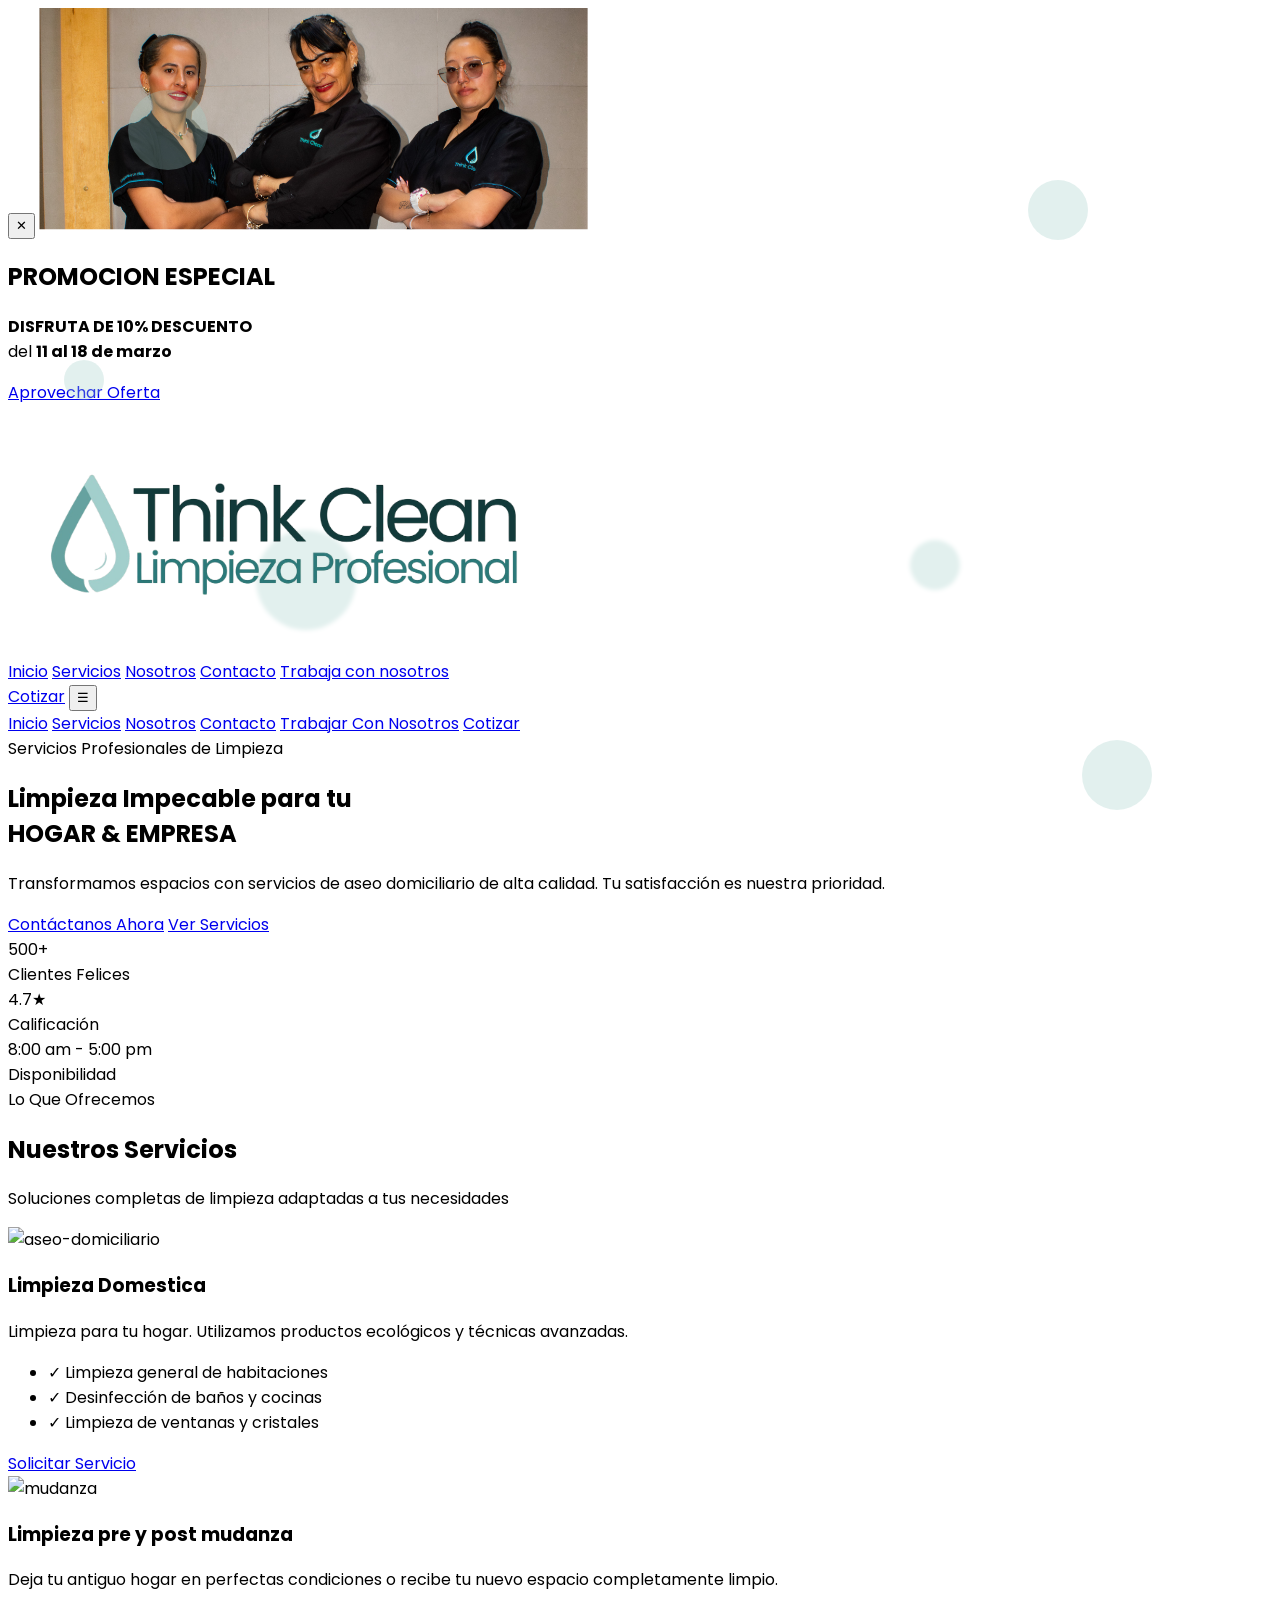
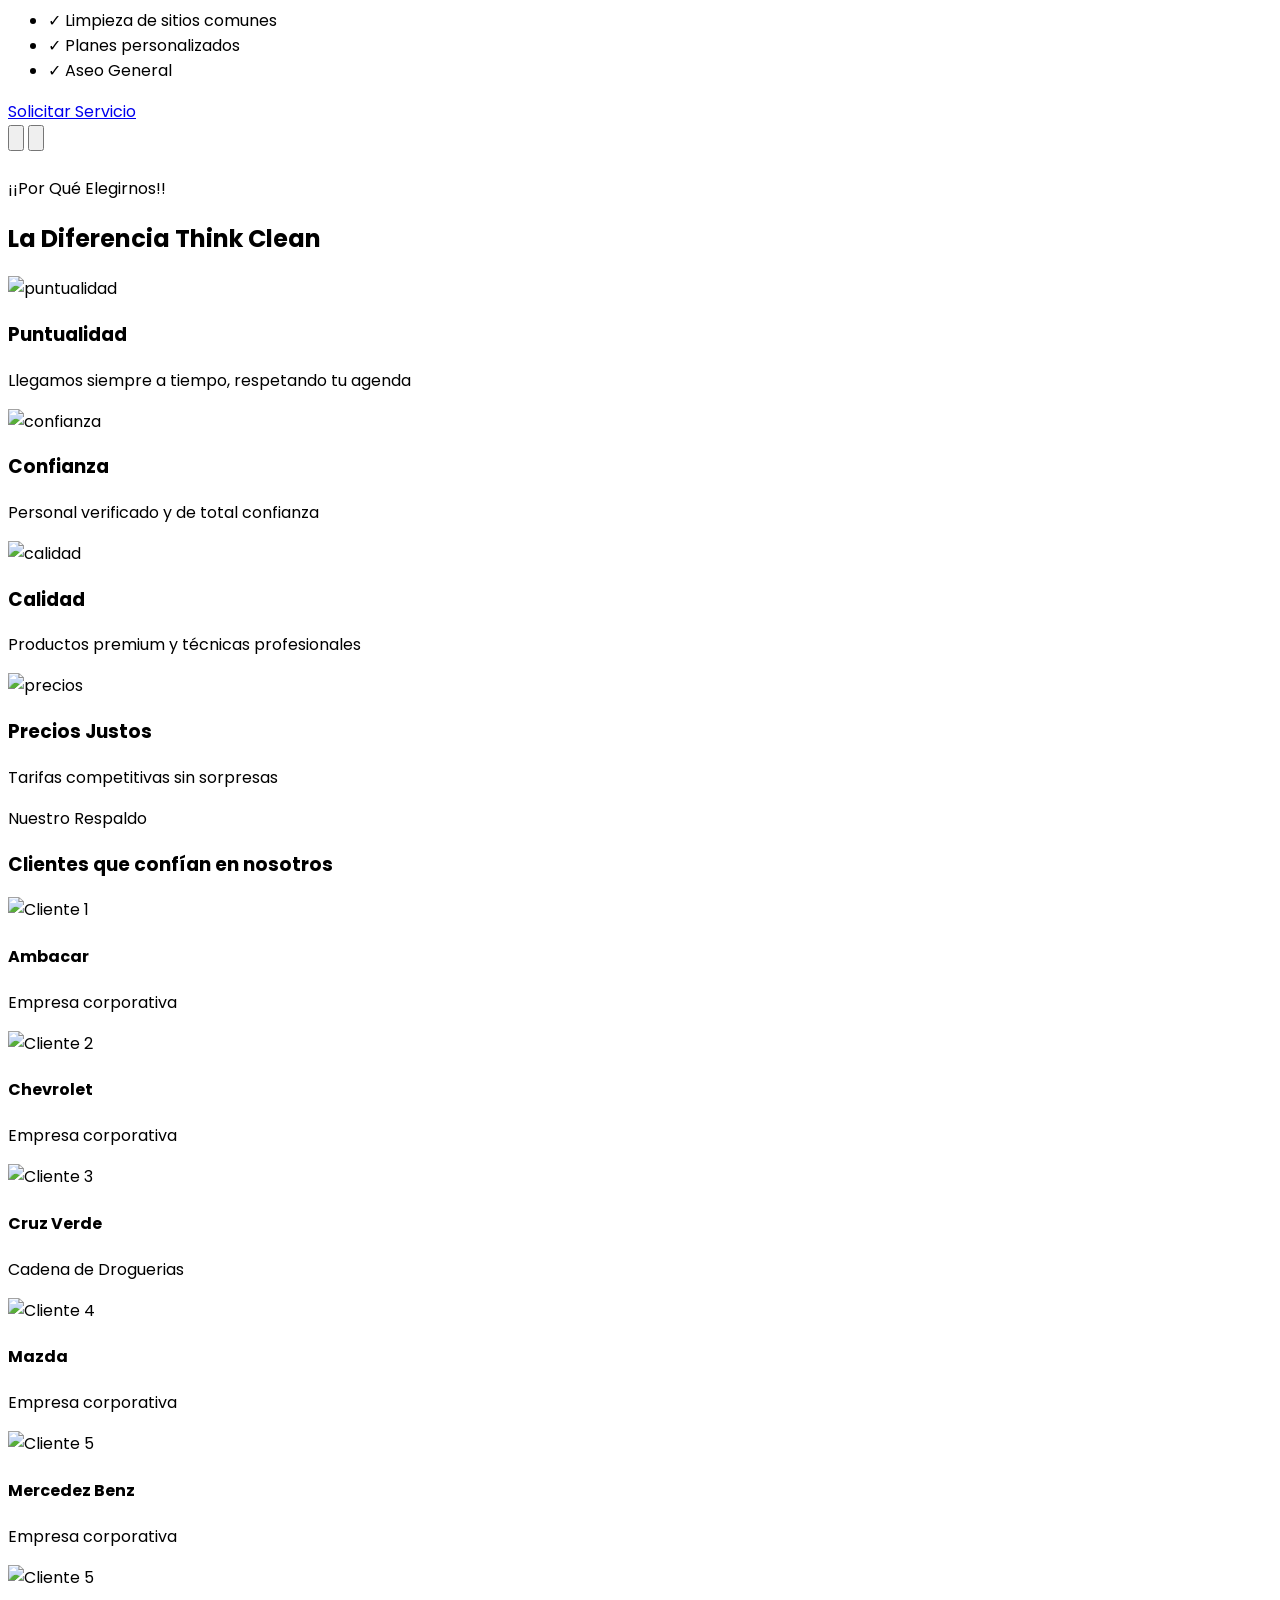
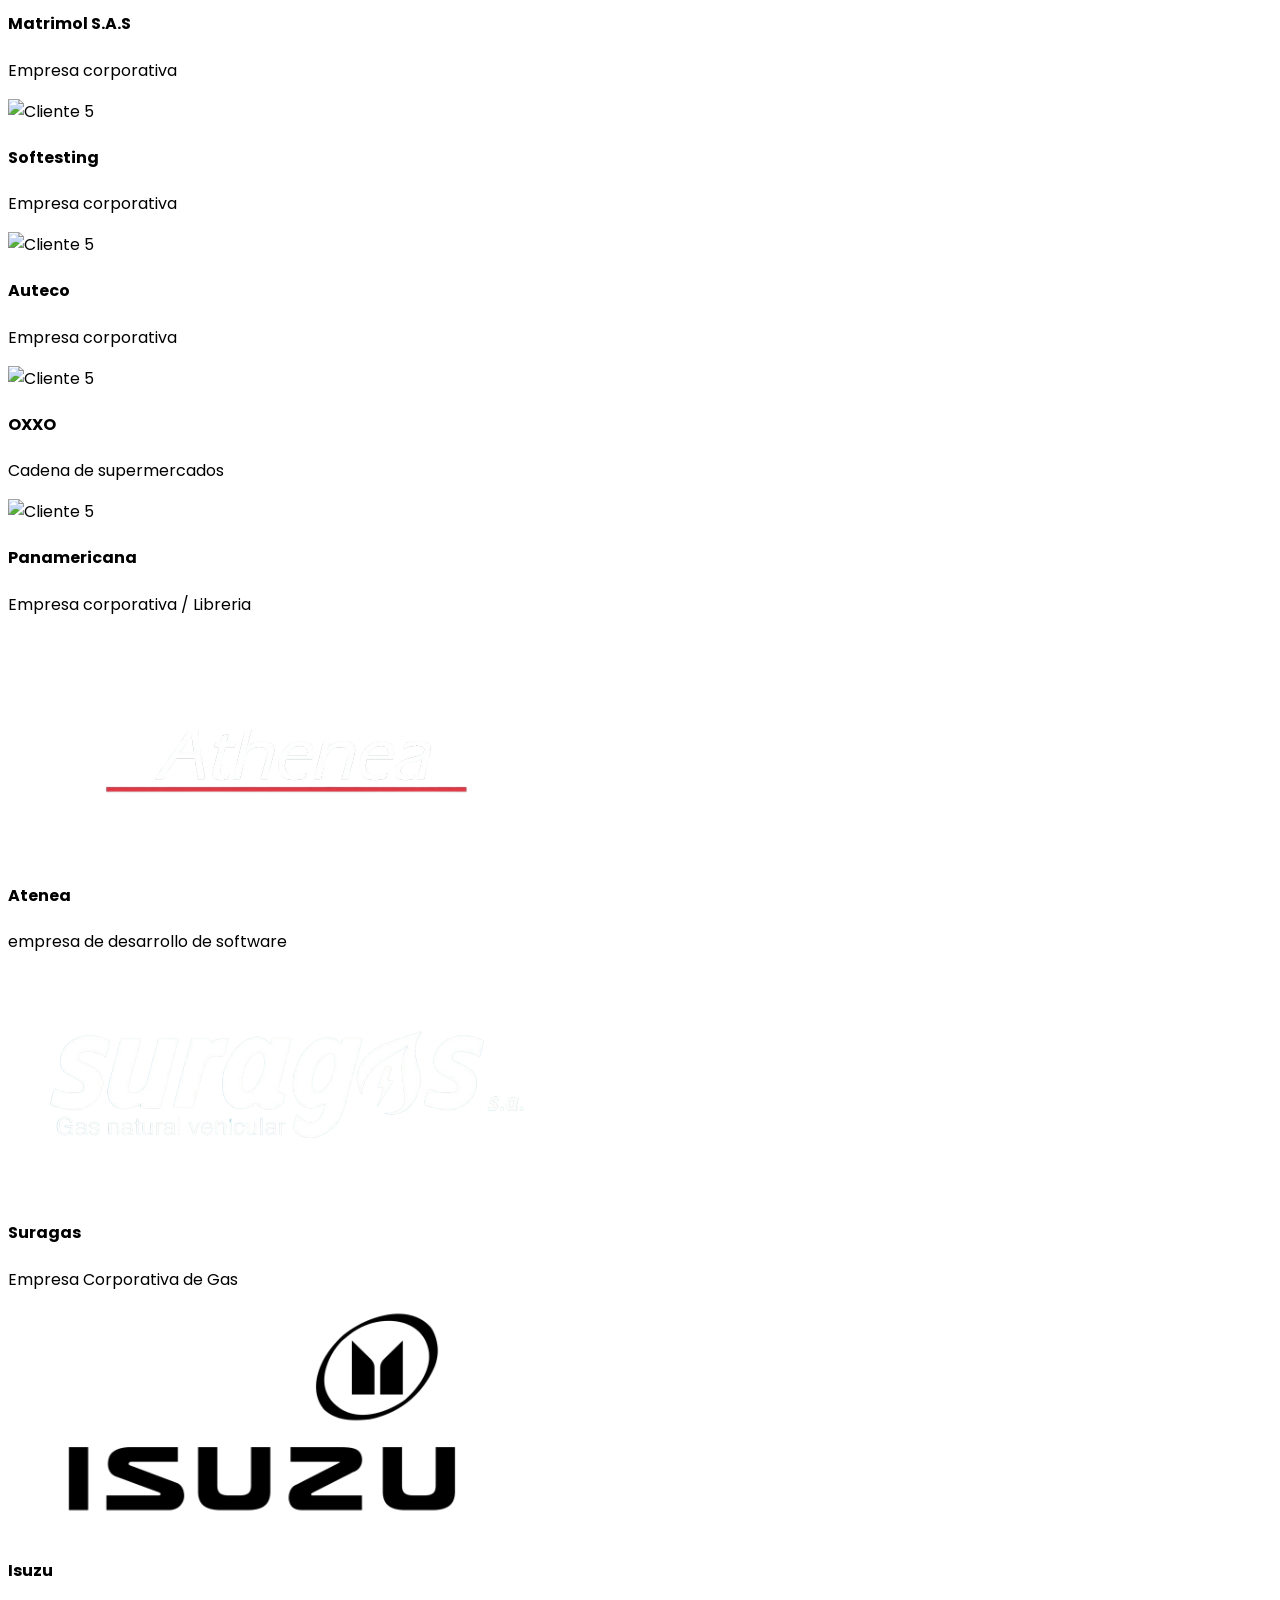
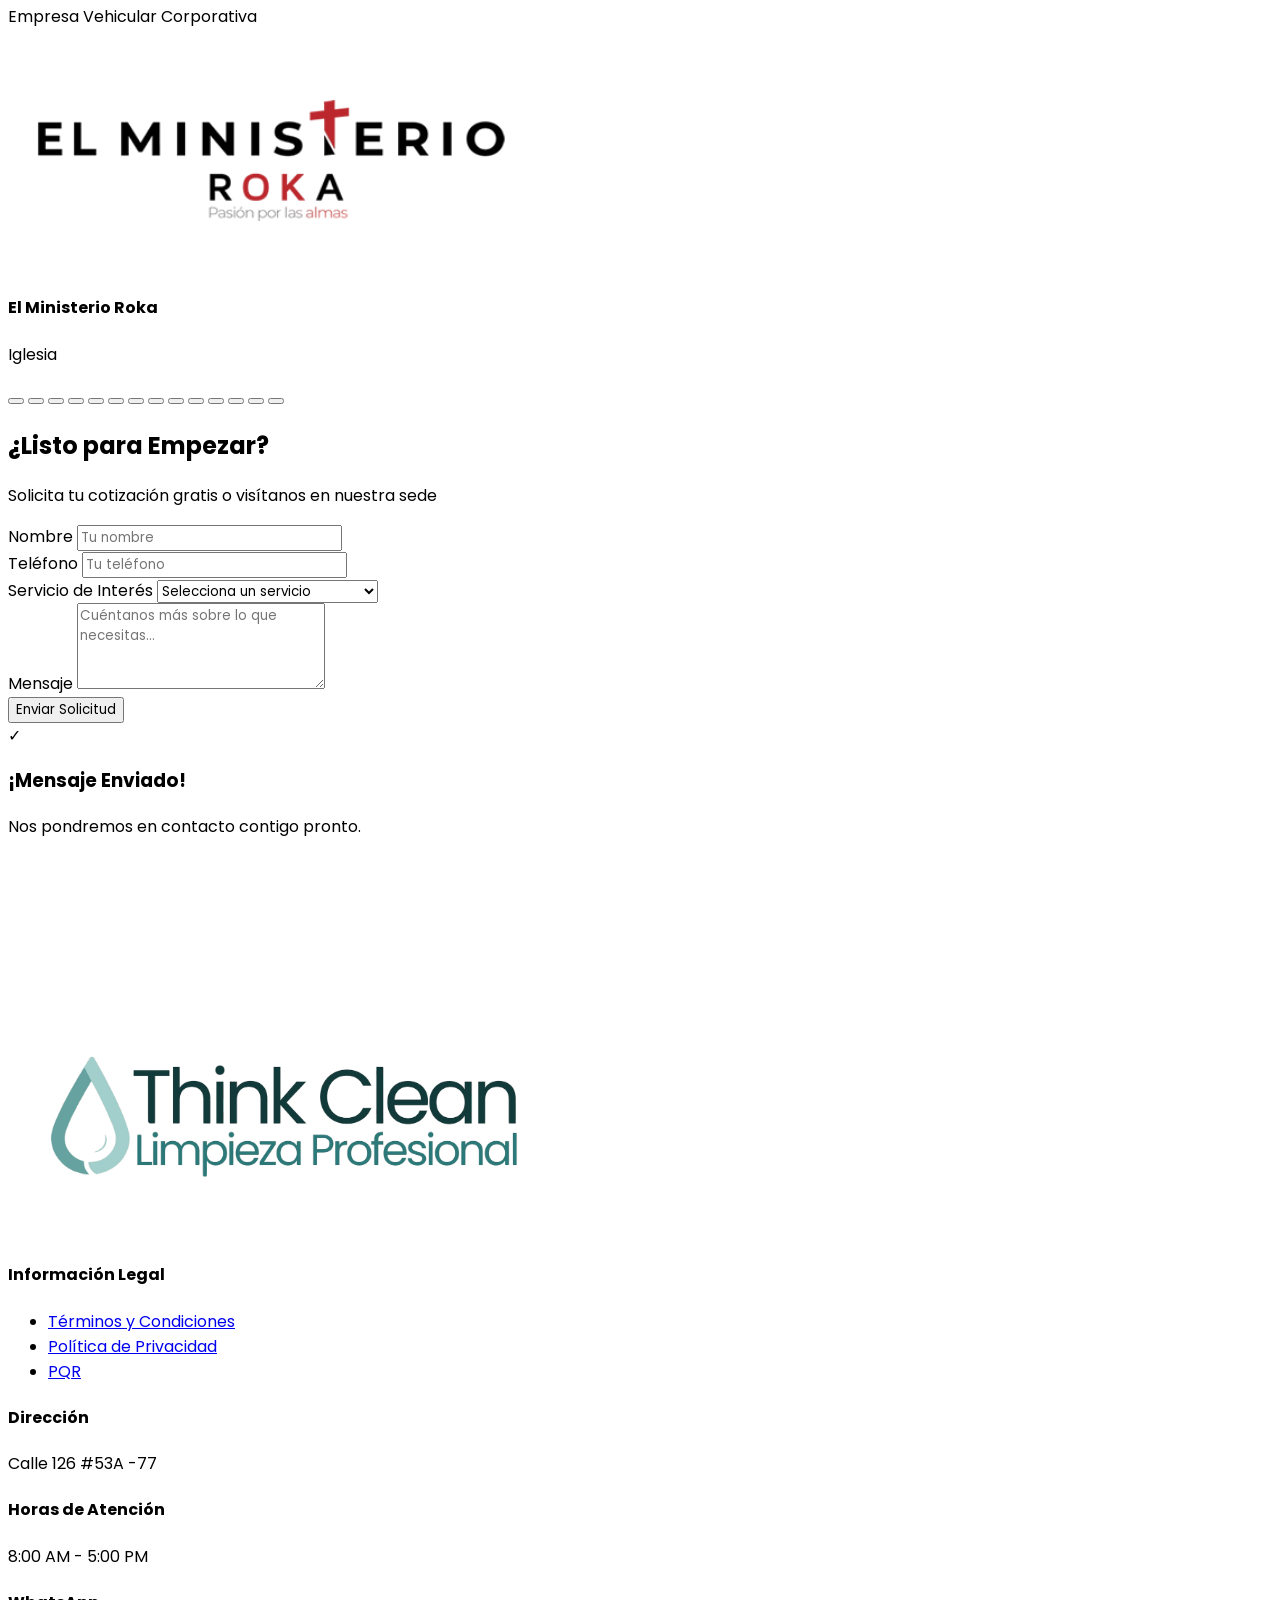
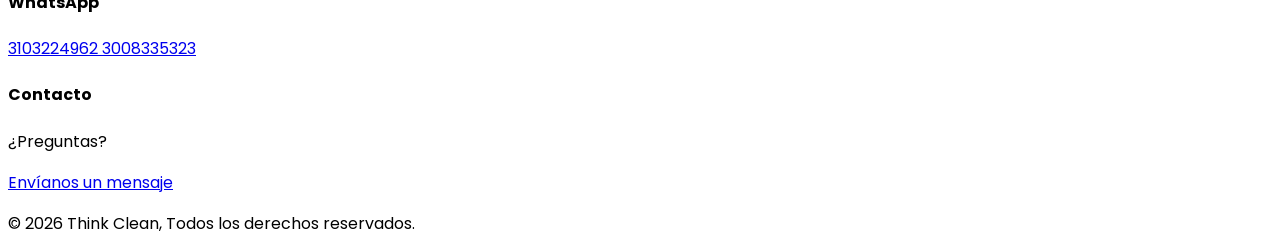
==== index.html @ 52659eef "Update print statement from 'Hello' to 'Goodbye'" ====
<!doctype html>
<html lang="es" class="h-full">
 <head>
  <meta charset="UTF-8">
  <meta name="viewport" content="width=device-width, initial-scale=1.0">
  <title>Think Clean</title>
  <link href="https://fonts.googleapis.com/css2?family=Poppins:wght@300;400;500;600;700;800&display=swap" rel="stylesheet">
  <link rel="stylesheet" href="style.css">
  <link rel="icon" href="assets/icono.svg" type="image/png">
  <script src="https://cdn.tailwindcss.com"></script>

<script>
tailwind.config = {
  theme: {
    extend: {
      colors: {
        primary: "#103838",
        secondary: "#64A0A0",
        accent: "#A0CDC8"
      }
    }
  }
}
</script>
  <style>
    body { box-sizing: border-box; }
    /* Estilos necesarios para el carrusel original */
    .carousel-track { display: flex; transition: transform 0.5s ease-in-out; }
    .carousel-slide { min-width: 100%; }
    .indicator { width: 12px; height: 12px; border-radius: 50%; background: rgba(255,255,255,0.3); border: none; cursor: pointer; transition: background 0.3s; }
    .indicator.active { background: white; }
  </style>
 </head>
 <body class="h-full">
    <div id="promoPopup" class="fixed inset-0 flex items-center justify-center bg-black/60 backdrop-blur-sm z-[999]">
  <div class="bg-white rounded-3xl shadow-3xl max-w-md w-[90%] p-6 text-center relative animate-fadeIn">
    <button onclick="cerrarPopup()" class="absolute top-3 right-3 text-gray-500 hover:text-black text-xl font-bold">
      ✕
    </button>
    <img class="w-full h-auto object-cover rounded-xl mb-4" src="./assets/publicidad.svg" alt="Promoción">
    <h2 class="text-2xl font-bold text-[#103838] mb-2">
      PROMOCION ESPECIAL
    </h2>
    <p class="text-gray-600 mb-6">
      <strong class="text-[#64A0A0]">DISFRUTA DE 10% DESCUENTO</strong><br>
      del <strong>11 al 18 de marzo</strong>
    </p>
    <a class="inline-block bg-[#64A0A0] hover:bg-[#A0CDC8] text-white px-6 py-3 rounded-full font-semibold transition" onclick="cerrarPopup()" href="https://wa.me/573008335323">
      Aprovechar Oferta</a>
  </div>
</div>
<div id="app" class="w-full h-full overflow-auto">
   <div class="animated-bg fixed inset-0 -z-20">
    <div class="particle" style="width: 80px; height: 80px; top: 10%; left: 10%; animation-delay: 0s;"></div>
    <div class="particle" style="width: 60px; height: 60px; top: 20%; right: 15%; animation-delay: 2s;"></div>
    <div class="particle" style="width: 100px; height: 100px; bottom: 30%; left: 20%; animation-delay: 4s;"></div>
    <div class="particle" style="width: 50px; height: 50px; top: 60%; right: 25%; animation-delay: 6s;"></div>
    <div class="particle" style="width: 70px; height: 70px; bottom: 10%; right: 10%; animation-delay: 8s;"></div>
    <div class="particle" style="width: 40px; height: 40px; top: 40%; left: 5%; animation-delay: 3s;"></div>
    <div class="wave"></div>
   </div>

   <div class="fixed inset-0 pointer-events-none -z-10 overflow-hidden">
      <img src="./assets/1.svg" class="hidden md:block absolute left-0 top-20 w-64 md:w-[500px] opacity-50" alt="">
      <img src="./assets/2.svg" class="fixed right-0 top-0 w-48 md:w-[500px] opacity-50 -z-10 pointer-events-none" alt="">
   </div>

   <nav class="fixed top-0 left-0 right-0 z-50 blur-overlay bg-[#00000]">
    <div class="max-w-7xl mx-auto px-4 sm:px-6 lg:px-8">
     <div class="flex items-center justify-between h-16 sm:h-20">
      <div class="flex items-center gap-3">
       <img class="w-60  h-auto" src="./assets/logo.svg" alt="Logo">
      </div>

      <div class="hidden md:flex items-center gap-8">
        <a href="#inicio" class="nav-link text-white/90 hover:text-white transition-colors">Inicio</a>
        <a href="#servicios" class="nav-link text-white/90 hover:text-white transition-colors">Servicios</a>
        <a href="#nosotros" class="nav-link text-white/90 hover:text-white transition-colors">Nosotros</a>
        <a href="#contacto" class="nav-link text-white/90 hover:text-white transition-colors">Contacto</a>
        <a href="https://forms.office.com/r/j3NJqTJ3md" class="nav-link text-white/90 hover:text-white transition-colors">Trabaja con nosotros</a>
      </div>

      <a id="cta-nav" class="hidden md:block bg-[#64A0A0] hover:bg-[#A0CDC8] transition-colors text-white px-4 py-2 sm:px-6 sm:py-2.5 rounded-full font-semibold text-sm sm:text-base" href="chatbot.html">Cotizar</a>

      <button id="mobile-menu-btn" class="md:hidden text-white text-2xl">
        ☰
      </button>

      </div>

      <div id="mobile-menu" class="hidden md:hidden bg-black/95 backdrop-blur-lg w-full absolute top-16 left-0 p-6 space-y-6 text-center shadow-lg rounded-b-2xl">
        <a href="#inicio" class="block text-white text-lg hover:text-[#A0CDC8]">Inicio</a>
        <a href="#servicios" class="block text-white text-lg hover:text-[#A0CDC8]">Servicios</a>
        <a href="#nosotros" class="block text-white text-lg hover:text-[#A0CDC8]">Nosotros</a>
        <a href="#contacto" class="block text-white text-lg hover:text-[#A0CDC8]">Contacto</a>
        <a href="https://forms.office.com/r/j3NJqTJ3md" class="block text-white text-lg hover:text-[#A0CDC8]">Trabajar Con Nosotros</a>
        <a href="chatbot.html" class="block bg-[#64A0A0] text-white py-3 rounded-full font-semibold mt-4">
          Cotizar 
        </a>
      </div>
    </div>
   </nav>

   <section id="inicio" class="relative min-h-screen flex items-center justify-center px-4 pt-20">
    <div class="max-w-4xl mx-auto text-center">
     <div class="fade-in-up"><span class="inline-block px-4 py-2 bg-white/20 backdrop-blur-sm rounded-full text-white/90 text-sm mb-6 mt-10 md:mt-0">Servicios Profesionales de Limpieza</span>
     </div>
     <h1 id="hero-title" class="fade-in-up delay-1 text-4xl sm:text-5xl md:text-6xl font-black text-white leading-tight mb-8 tracking-tighter drop-shadow-2xl">
  Limpieza Impecable para tu <br class="hidden lg:block" />
  
  <span class="relative block mt-4 transform hover:scale-105 transition-transform duration-500">
    <span class="absolute inset-0 bg-gradient-to-r from-[#A0CDC8] to-[#103838] blur-[40px] opacity-60"></span>
    
    <span class="relative text-transparent bg-clip-text bg-gradient-to-r from-white via-[#A0CDC8] to-[#64A0A0] uppercase text-5xl sm:text-6xl md:text-8xl drop-shadow-[0_5px_5px_rgba(0,0,0,0.8)]">
      HOGAR & EMPRESA
    </span>
  </span>
</h1>
     <p id="hero-subtitle" class="fade-in-up delay-2 text-lg sm:text-xl text-white/80 max-w-2xl mx-auto mb-10">Transformamos espacios con servicios de aseo domiciliario de alta calidad. Tu satisfacción es nuestra prioridad.</p>
     <div class="fade-in-up delay-3 flex flex-col sm:flex-row gap-4 justify-center">
      <a id="hero-cta" class="bg-[#64A0A0] hover:bg-[#A0CDC8] transition-colors text-white px-8 py-4 rounded-full font-bold text-lg" href="https://api.whatsapp.com/send/?phone=573008335323&text&type=phone_number&app_absent=0">Contáctanos Ahora</a> 
      <a class="bg-white/10 backdrop-blur-sm text-white px-8 py-4 rounded-full font-semibold text-lg border border-white/30 hover:bg-white/20 transition-all text-center" href="./chatbot.html">Ver Servicios</a> 
     </div>
     <div class="fade-in-up delay-4 grid grid-cols-1 sm:grid-cols-3 gap-8 mt-16 max-w-2xl mx-auto">
      <div class="text-center">
       <div class="text-3xl sm:text-4xl font-bold text-white">500+</div>
       <div class="text-white/70 text-sm sm:text-base">Clientes Felices</div>
      </div>
      <div class="text-center">
       <div class="text-3xl sm:text-4xl font-bold text-white">4.7★</div>
       <div class="text-white/70 text-sm sm:text-base">Calificación</div>
      </div>
      <div class="text-center">
       <div class="text-3xl sm:text-4xl font-bold text-white">8:00 am - 5:00 pm</div>
       <div class="text-white/70 text-sm sm:text-base">Disponibilidad</div>
      </div>
     </div>
    </div>
   </section>

   <section id="servicios" class="relative py-20 px-4">
    <div class="max-w-7xl mx-auto">
     <div class="text-center mb-16"><span class="inline-block px-4 py-2 bg-white/20 backdrop-blur-sm rounded-full text-white/90 text-sm mb-4">Lo Que Ofrecemos</span>
      <h2 id="services-title" class="text-3xl sm:text-4xl md:text-5xl font-bold text-white mb-4">Nuestros Servicios</h2>
      <p class="text-white/70 max-w-xl mx-auto">Soluciones completas de limpieza adaptadas a tus necesidades</p>
     </div>
     <div class="carousel-container relative max-w-5xl mx-auto overflow-hidden">
      <div id="carousel-track" class="carousel-track">
       
       <div class="carousel-slide">
        <div class="grid md:grid-cols-2 gap-6">
         <div class="bg-white rounded-2xl p-6 sm:p-8 flex flex-col h-full shadow-lg">
          <div class="w-16 h-16 bg-gradient-to-br from-[#64A0A0] to-[#A0CDC8] rounded-2xl mb-6 flex items-center justify-center">
            <img width="50" height="48" src="https://img.icons8.com/?size=100&id=12850&format=png&color=000000" alt="aseo-domiciliario"/>
          </div>
          <h3 class="text-2xl font-bold text-[#103838] mb-4">Limpieza Domestica</h3>
          <p class="text-gray-600 mb-6 flex-grow">Limpieza para tu hogar. Utilizamos productos ecológicos y técnicas avanzadas.</p>
          <ul class="space-y-3 mb-8">
           <li class="flex items-center gap-3 text-gray-700"><span class="w-6 h-6 bg-[#A0CDC8] rounded-full flex items-center justify-center text-sm text-white">✓</span> Limpieza general de habitaciones</li>
           <li class="flex items-center gap-3 text-gray-700"><span class="w-6 h-6 bg-[#A0CDC8] rounded-full flex items-center justify-center text-sm text-white">✓</span> Desinfección de baños y cocinas</li>
           <li class="flex items-center gap-3 text-gray-700"><span class="w-6 h-6 bg-[#A0CDC8] rounded-full flex items-center justify-center text-sm text-white">✓</span> Limpieza de ventanas y cristales</li>
          </ul>
          <a class="block text-center w-full bg-[#103838] hover:bg-[#64A0A0] transition-colors text-white py-3 rounded-xl font-semibold mt-auto" href="./chatbot.html">Solicitar Servicio</a>
         </div>
         <div class="bg-white rounded-2xl p-6 sm:p-8 flex flex-col h-full shadow-lg">
          <div class="w-16 h-16 bg-gradient-to-br from-[#64A0A0] to-[#A0CDC8] rounded-2xl mb-6 flex items-center justify-center">
            <img width="50" height="48" src="https://img.icons8.com/?size=100&id=dWq8B4mn8B08&format=png&color=000000" alt="mudanza"/>
          </div>
          <h3 class="text-2xl font-bold text-[#103838] mb-4">Limpieza pre y post mudanza</h3>
          <p class="text-gray-600 mb-6 flex-grow">Deja tu antiguo hogar en perfectas condiciones o recibe tu nuevo espacio completamente limpio.</p>
          <ul class="space-y-3 mb-8">
           <li class="flex items-center gap-3 text-gray-700"><span class="w-6 h-6 bg-[#A0CDC8] rounded-full flex items-center justify-center text-sm text-white">✓</span> Limpieza de sitios comunes</li>
           <li class="flex items-center gap-3 text-gray-700"><span class="w-6 h-6 bg-[#A0CDC8] rounded-full flex items-center justify-center text-sm text-white">✓</span> Planes personalizados</li>
           <li class="flex items-center gap-3 text-gray-700"><span class="w-6 h-6 bg-[#A0CDC8] rounded-full flex items-center justify-center text-sm text-white">✓</span> Aseo General</li>
          </ul>
          <a class="block text-center w-full bg-[#103838] hover:bg-[#64A0A0] transition-colors text-white py-3 rounded-xl font-semibold mt-auto" href="./chatbot.html">Solicitar Servicio</a>
         </div>
        </div>
       </div>

       <div class="carousel-slide">
        <div class="grid md:grid-cols-2 gap-6">
         <div class="bg-white rounded-2xl p-6 sm:p-8 flex flex-col h-full shadow-lg">
          <div class="w-16 h-16 bg-gradient-to-br from-[#64A0A0] to-[#A0CDC8] rounded-2xl mb-6 flex items-center justify-center">
            <img width="50" height="48" src="https://img.icons8.com/?size=100&id=12238&format=png&color=000000" alt="vehicular"/>
          </div>
          <h3 class="text-2xl font-bold text-[#103838] mb-4">Limpieza Profesional</h3>
          <p class="text-gray-600 mb-6 flex-grow">Limpieza profunda y profesional para tu hogar. Utilizamos productos ecológicos y técnicas avanzadas..</p>
          <ul class="space-y-3 mb-8">
           <li class="flex items-center gap-3 text-gray-700"><span class="w-6 h-6 bg-[#A0CDC8] rounded-full flex items-center justify-center text-sm text-white">✓</span> Limpieza general de diferente sitios del hogar</li>
          </ul>
          <a class="block text-center w-full bg-[#103838] hover:bg-[#64A0A0] transition-colors text-white py-3 rounded-xl font-semibold mt-auto" href="./chatbot.html">Solicitar Servicio</a>
         </div>
         <div class="bg-white rounded-2xl p-6 sm:p-8 flex flex-col h-full shadow-lg">
          <div class="w-16 h-16 bg-gradient-to-br from-[#64A0A0] to-[#A0CDC8] rounded-2xl mb-6 flex items-center justify-center">
            <img width="50" height="48" src="https://img.icons8.com/?size=100&id=103932&format=png&color=000000" alt="empresarial"/>
          </div>
          <h3 class="text-2xl font-bold text-[#103838] mb-4">Limpieza Empresarial</h3>
          <p class="text-gray-600 mb-6 flex-grow">Mantenemos tu negocio impecable con servicios de limpieza comercial.</p>
          <ul class="space-y-3 mb-8">
           <li class="flex items-center gap-3 text-gray-700"><span class="w-6 h-6 bg-[#A0CDC8] rounded-full flex items-center justify-center text-sm text-white">✓</span> Limpieza de oficinas</li>
           <li class="flex items-center gap-3 text-gray-700"><span class="w-6 h-6 bg-[#A0CDC8] rounded-full flex items-center justify-center text-sm text-white">✓</span> Mantenimiento de locales</li>
           <li class="flex items-center gap-3 text-gray-700"><span class="w-6 h-6 bg-[#A0CDC8] rounded-full flex items-center justify-center text-sm text-white">✓</span> Planes personalizados</li>
          </ul>
          <a class="block text-center w-full bg-[#103838] hover:bg-[#64A0A0] transition-colors text-white py-3 rounded-xl font-semibold mt-auto" href="./chatbot.html">Solicitar Servicio</a>
         </div>
        </div>
       </div>

      </div>
      
      <button id="prev-btn" class="absolute left-0 top-1/2 -translate-y-1/2 -translate-x-2 sm:-translate-x-4 w-10 h-10 sm:w-12 sm:h-12 bg-white/90 rounded-full shadow-lg flex items-center justify-center text-[#103838] hover:bg-white transition-all hover:scale-110 z-10">
       <svg class="w-5 h-5 sm:w-6 sm:h-6" fill="none" stroke="currentColor" viewbox="0 0 24 24"><path stroke-linecap="round" stroke-linejoin="round" stroke-width="2" d="M15 19l-7-7 7-7" /></svg>
      </button> 
      <button id="next-btn" class="absolute right-0 top-1/2 -translate-y-1/2 translate-x-2 sm:translate-x-4 w-10 h-10 sm:w-12 sm:h-12 bg-white/90 rounded-full shadow-lg flex items-center justify-center text-[#103838] hover:bg-white transition-all hover:scale-110 z-10">
       <svg class="w-5 h-5 sm:w-6 sm:h-6" fill="none" stroke="currentColor" viewbox="0 0 24 24"><path stroke-linecap="round" stroke-linejoin="round" stroke-width="2" d="M9 5l7 7-7 7" /></svg>
      </button> 
      
      <div class="flex justify-center gap-2 mt-8">
        <button class="indicator active" data-slide="0"></button> 
        <button class="indicator" data-slide="1"></button> 
      </div>
     </div>
    </div>
   </section>

   <section id="nosotros" class="relative py-20 px-4">
    <div class="max-w-6xl mx-auto">
     <div class="text-center mb-16"><span class="inline-block px-4 py-2 bg-white/20 backdrop-blur-sm rounded-full text-white/90 text-sm mb-4"> ¡¡Por Qué Elegirnos!! </span>
      <h2 class="text-3xl sm:text-4xl md:text-5xl font-bold text-white mb-4">La Diferencia Think Clean</h2>
     </div>
     <div class="grid sm:grid-cols-2 lg:grid-cols-4 gap-6">
      <div class="bg-white/10 backdrop-blur-sm rounded-2xl p-6 text-center hover:bg-white/20 transition-all hover:transform hover:scale-105">
       <div class="w-16 h-16 bg-gradient-to-br from-[yellow] to-[#FEBF08] rounded-2xl mx-auto mb-6 flex items-center justify-center">
         <img width="40" height="40" src="https://img.icons8.com/?size=100&id=crX4uqprHPro&format=png&color=000000" alt="puntualidad"/>
       </div>
       <h3 class="text-white font-bold text-lg mb-2">Puntualidad</h3>
       <p class="text-white/70 text-sm">Llegamos siempre a tiempo, respetando tu agenda</p>
      </div>
      <div class="bg-white/10 backdrop-blur-sm rounded-2xl p-6 text-center hover:bg-white/20 transition-all hover:transform hover:scale-105">
       <div class="w-16 h-16 bg-gradient-to-br from-[#83CEE4] to-[#0995D2] rounded-2xl mx-auto mb-6 flex items-center justify-center">
         <img width="40" height="40" src="https://img.icons8.com/?size=100&id=WdpOiowt42I7&format=png&color=000000" alt="confianza"/>
       </div>
       <h3 class="text-white font-bold text-lg mb-2">Confianza</h3>
       <p class="text-white/70 text-sm">Personal verificado y de total confianza</p>
      </div>
      <div class="bg-white/10 backdrop-blur-sm rounded-2xl p-6 text-center hover:bg-white/20 transition-all hover:transform hover:scale-105">
       <div class="w-16 h-16 bg-gradient-to-br from-[blue] to-[red] rounded-2xl mx-auto mb-6 flex items-center justify-center">
         <img width="40" height="40" src="https://img.icons8.com/?size=100&id=17391&format=png&color=000000" alt="calidad"/>
       </div>
       <h3 class="text-white font-bold text-lg mb-2">Calidad</h3>
       <p class="text-white/70 text-sm">Productos premium y técnicas profesionales</p>
      </div>
      <div class="bg-white/10 backdrop-blur-sm rounded-2xl p-6 text-center hover:bg-white/20 transition-all hover:transform hover:scale-105">
       <div class="w-16 h-16 bg-gradient-to-br from-[yellow] to-[green] rounded-2xl mx-auto mb-6 flex items-center justify-center">
         <img width="40" height="40" src="https://img.icons8.com/?size=100&id=76948&format=png&color=000000" alt="precios"/>
       </div>
       <h3 class="text-white font-bold text-lg mb-2">Precios Justos</h3>
       <p class="text-white/70 text-sm">Tarifas competitivas sin sorpresas</p>
      </div>
     </div>

     <div class="mt-28">
        <div class="text-center mb-10">
          <span class="inline-block px-4 border-radius-3 py-2 bg-white/20 backdrop-blur-sm rounded-full text-white/90 text-sm mb-4">Nuestro Respaldo</span>
          <h3 class="text-2xl sm:text-3xl md:text-4xl font-bold text-white mb-2">Clientes que confían en nosotros</h3>
        </div>
        
        <div class="relative max-w-2xl mx-auto border-2 rounded-2xl overflow-hidden rounded-3x2 bg-white/20 backdrop-blur-md border border-white/10 p-10" id="clients-container">
          
          <div id="clients-track" class="flex transition-transform duration-700 ease-in-out w-full" style="transform: translateX(0%);">
            
            <div class="w-full flex-shrink-0 flex flex-col items-center justify-center">
              <div class="flex items-center justify-center mb-6 overflow-hidden">
                <img src="https://ambacar.co/wp-content/uploads/2024/12/logo-ambacar-blanco.png" alt="Cliente 1" class="w-full h-full object-cover">
                </div>
              <h4 class="text-white text-2xl font-semibold">Ambacar</h4>
              <p class="text-white/70 text-sm mt-2">Empresa corporativa</p>
            </div>

            <div class="w-full flex-shrink-0 flex flex-col items-center justify-center">
              <div class="flex items-center justify-center mb-6 overflow-hidden">
                <img src="https://www.chevrolet.com.co/content/dam/chevrolet/south-america/colombia/espanol/index/shared-assets/chevrolet-bowtie-120.svg" alt="Cliente 2" class="w-full h-full object-cover">
                </div>
              <h4 class="text-white text-2xl font-semibold">Chevrolet</h4>
              <p class="text-white/70 text-sm mt-2">Empresa corporativa</p>
            </div>

            <div class="w-full flex-shrink-0 flex flex-col items-center justify-center">
              <div class="flex items-center justify-center mb-6 overflow-hidden ">
                <img src="https://images.ctfassets.net/1weu96fhrx5b/5bOiWIEuc7uZEUSznxZoy5/185818bffdbb3f4275669f70abc9b6f5/logo-horizontal__1_-tagMCT-v2-1.svg" alt="Cliente 3" class="w-full h-full object-cover">
                </div>
              <h4 class="text-white text-2xl font-semibold">Cruz Verde</h4>
              <p class="text-white/70 text-sm mt-2">Cadena de Droguerias</p>
            </div>

            <div class="w-full flex-shrink-0 flex flex-col items-center justify-center">
              <div class="flex items-center justify-center mb-6 overflow-hidden ">
                <img src="https://mazda.madiautos.com.co/wp-content/uploads/2023/03/Logo-Madiautos-Mazda.png" alt="Cliente 4" class="w-full h-full object-cover">
                </div>
              <h4 class="text-white text-2xl font-semibold">Mazda</h4>
              <p class="text-white/70 text-sm mt-2">Empresa corporativa</p>
            </div>

            <div class="w-full flex-shrink-0 flex flex-col items-center justify-center">
              <div class="flex items-center justify-center mb-6 overflow-hidden ">
                <img src="https://www.mercedes-benz.com.co/mercedes/site/artic/20220726/imag/foto_0000003720220726164210/foto_0000003020220726164210_Mercedes-Blanco-3.png" alt="Cliente 5" class="w-full h-full object-cover">
                </div>
              <h4 class="text-white text-2xl font-semibold">Mercedez Benz</h4>
              <p class="text-white/70 text-sm mt-2">Empresa corporativa</p>
            </div>

            <div class="w-full flex-shrink-0 flex flex-col items-center justify-center">
              <div class="flex items-center justify-center mb-6 overflow-hidden ">
                <img src="https://matrimol.com.co/wp-content/uploads/2025/11/Logo-para-pagina-1024x192.png" alt="Cliente 5" class="w-full h-full object-cover">
                </div>
              <h4 class="text-white text-2xl font-semibold">Matrimol S.A.S</h4>
              <p class="text-white/70 text-sm mt-2">Empresa corporativa</p>
            </div>

            <div class="w-full flex-shrink-0 flex flex-col items-center justify-center">
              <div class="flex items-center justify-center mb-6 overflow-hidden ">
                <img src="https://softesting.com/wp-content/uploads/2025/04/LOGO-SOFTESTING-1.png" alt="Cliente 5" class="w-full h-full object-cover">
                </div>
              <h4 class="text-white text-2xl font-semibold">Softesting</h4>
              <p class="text-white/70 text-sm mt-2">Empresa corporativa</p>
            </div>

            
            <div class="w-full flex-shrink-0 flex flex-col items-center justify-center">
              <div class="flex items-center justify-center mb-6 overflow-hidden ">
                <img src="https://auteco.vtexassets.com/assets/vtex.file-manager-graphql/images/6a48e91c-be54-415a-b41d-46ecdb858cf4___bda024290b256249ceeff10c6c8552c9.png" alt="Cliente 5" class="w-full h-full object-cover">
                </div>
              <h4 class="text-white text-2xl font-semibold">Auteco</h4>
              <p class="text-white/70 text-sm mt-2">Empresa corporativa</p>
            </div>

             <div class="w-full flex-shrink-0 flex flex-col items-center justify-center">
              <div class="flex items-center justify-center mb-6 overflow-hidden ">
                <img src="https://prodcdnmobisoft.oxxodomicilios.com/app/assets/images/oxxo-logo@3x.png" alt="Cliente 5" class="w-full h-full object-cover">
                </div>
              <h4 class="text-white text-2xl font-semibold">OXXO</h4>
              <p class="text-white/70 text-sm mt-2">Cadena de supermercados</p>
            </div>

                <div class="w-full flex-shrink-0 flex flex-col items-center justify-center">
              <div class="flex items-center justify-center mb-6 overflow-hidden ">
                <img src="https://unicentrobogota.com/wp-content/uploads/2023/10/panamericana.png" alt="Cliente 5" class="w-full h-full object-cover">
                </div>
              <h4 class="text-white text-2xl font-semibold">Panamericana</h4>
              <p class="text-white/70 text-sm mt-2">Empresa corporativa / Libreria</p>
            </div>

            <div class="w-full flex-shrink-0 flex flex-col items-center justify-center">
              <div class="flex items-center justify-center mb-6 overflow-hidden ">
                <img src="./assets/5.svg" alt="Cliente 5" class="w-full h-full object-cover">
                </div>
              <h4 class="text-white text-2xl font-semibold">Atenea</h4>
              <p class="text-white/70 text-sm mt-2">empresa de desarrollo de software </p>
            </div>

            <div class="w-full flex-shrink-0 flex flex-col items-center justify-center">
              <div class="flex items-center justify-center mb-6 overflow-hidden ">
                <img src="./assets/4.svg" alt="Cliente 5" class="w-full h-full object-cover">
                </div>
              <h4 class="text-white text-2xl font-semibold">Suragas</h4>
              <p class="text-white/70 text-sm mt-2">Empresa Corporativa de Gas</p>
            </div>

            <div class="w-full flex-shrink-0 flex flex-col items-center justify-center">
              <div class="flex items-center justify-center mb-6 overflow-hidden ">
                <img src="./assets/3.svg" alt="Cliente 5" class="w-full h-full object-cover">
                </div>
              <h4 class="text-white text-2xl font-semibold">Isuzu</h4>
              <p class="text-white/70 text-sm mt-2">Empresa Vehicular Corporativa</p>
            </div>

            <div class="w-full flex-shrink-0 flex flex-col items-center justify-center">
              <div class="flex items-center justify-center mb-6 overflow-hidden ">
                <img src="./assets/6.svg" alt="Cliente 5" class="w-full h-full object-cover">
                </div>
              <h4 class="text-white text-2xl font-semibold">El Ministerio Roka</h4>
              <p class="text-white/70 text-sm mt-2">Iglesia</p>
            </div>

   

          </div>

          <div class="flex justify-center gap-3 mt-8">
            <button class="client-indicator w-3 h-3 rounded-full bg-white transition-all"></button> 
            <button class="client-indicator w-3 h-3 rounded-full bg-white/30 transition-all"></button> 
            <button class="client-indicator w-3 h-3 rounded-full bg-white/30 transition-all"></button> 
            <button class="client-indicator w-3 h-3 rounded-full bg-white/30 transition-all"></button> 
             <button class="client-indicator w-3 h-3 rounded-full bg-white/30 transition-all"></button> 
            <button class="client-indicator w-3 h-3 rounded-full bg-white/30 transition-all"></button> 
            <button class="client-indicator w-3 h-3 rounded-full bg-white/30 transition-all"></button> 
             <button class="client-indicator w-3 h-3 rounded-full bg-white/30 transition-all"></button> 
            <button class="client-indicator w-3 h-3 rounded-full bg-white/30 transition-all"></button> 
            <button class="client-indicator w-3 h-3 rounded-full bg-white/30 transition-all"></button> 
             <button class="client-indicator w-3 h-3 rounded-full bg-white/30 transition-all"></button> 
            <button class="client-indicator w-3 h-3 rounded-full bg-white/30 transition-all"></button> 
            <button class="client-indicator w-3 h-3 rounded-full bg-white/30 transition-all"></button> 
            <button class="client-indicator w-3 h-3 rounded-full bg-white/30 transition-all"></button> 
          </div>
        </div>
      </div>
      </div>
   </section>

   <section id="contacto" class="relative py-20 px-4">
    <div class="max-w-6xl mx-auto">
     <div class="bg-white/95 backdrop-blur-lg rounded-3xl p-8 sm:p-12 shadow-2xl">
      
      <div class="text-center mb-10">
       <h2 class="text-3xl sm:text-4xl font-bold text-[#103838] mb-4">¿Listo para Empezar?</h2>
       <p class="text-gray-600">Solicita tu cotización gratis o visítanos en nuestra sede</p>
      </div>

      <div class="grid lg:grid-cols-2 gap-10 items-stretch">
        
        <div class="w-full flex flex-col justify-center">
         <form id="contact-form" class="space-y-6">
          <div class="grid sm:grid-cols-2 gap-6">
           <div>
            <label for="name" class="block text-sm font-medium text-gray-700 mb-2">Nombre</label> 
            <input type="text" id="name" class="w-full px-4 py-3 rounded-xl border border-gray-200 focus:border-[#64A0A0] focus:ring-2 focus:ring-[#64A0A0]/20 outline-none transition-all" placeholder="Tu nombre">
           </div>
           <div>
            <label for="phone" class="block text-sm font-medium text-gray-700 mb-2">Teléfono</label> 
            <input type="tel" id="phone" class="w-full px-4 py-3 rounded-xl border border-gray-200 focus:border-[#64A0A0] focus:ring-2 focus:ring-[#64A0A0]/20 outline-none transition-all" placeholder="Tu teléfono">
           </div>
          </div>
          <div>
           <label for="service" class="block text-sm font-medium text-gray-700 mb-2">Servicio de Interés</label> 
           <select id="service" class="w-full px-4 py-3 rounded-xl border border-gray-200 focus:border-[#64A0A0] focus:ring-2 focus:ring-[#64A0A0]/20 outline-none transition-all"> 
            <option value="">Selecciona un servicio</option> 
            <option value="Limpieza Doméstica">Limpieza Doméstica</option> 
            <option value="Limpieza Corporativa">Limpieza Corporativa</option> 
            <option value="Limpieza Pre y post mundanza">Limpieza Pre y post mudanza</option> 
           </select>
          </div>
          <div>
           <label for="message" class="block text-sm font-medium text-gray-700 mb-2">Mensaje</label> 
           <textarea id="message" rows="4" class="w-full px-4 py-3 rounded-xl border border-gray-200 focus:border-[#64A0A0] focus:ring-2 focus:ring-[#64A0A0]/20 outline-none transition-all resize-none" placeholder="Cuéntanos más sobre lo que necesitas..."></textarea>
          </div>
          <button type="submit" class="w-full bg-[#103838] hover:bg-[#64A0A0] text-white py-4 rounded-xl font-bold text-lg hover:scale-[1.02] transition-transform"> Enviar Solicitud </button>
         </form>

         <div id="success-message" class="hidden text-center py-8 h-full flex flex-col justify-center items-center">
          <div class="w-16 h-16 bg-[#A0CDC8]/30 rounded-full flex items-center justify-center mx-auto mb-4">
            <span class="text-2xl text-[#103838]">✓</span>
          </div>
          <h3 class="text-2xl font-bold text-[#103838] mb-2">¡Mensaje Enviado!</h3>
          <p class="text-gray-600">Nos pondremos en contacto contigo pronto.</p>
         </div>
        </div>

        <div class="w-full h-[350px] lg:h-auto min-h-[350px] rounded-2xl overflow-hidden shadow-inner border-4 border-gray-50 relative group">
         <div class="absolute inset-0 bg-[#64A0A0]/10 opacity-0 group-hover:opacity-100 transition-opacity duration-300 pointer-events-none z-10"></div>
         <iframe src="https://www.google.com/maps/embed?pb=!1m18!1m12!1m3!1d3976.345340683176!2d-74.07590432432377!3d4.709937941575955!2m3!1f0!2f0!3f0!3m2!1i1024!2i768!4f13.1!3m3!1m2!1s0x8e3f852bba0ad2e3%3A0x4625fab15106ecfe!2sCl.%20126%20%2353a%2077%2C%20Bogot%C3%A1!5e0!3m2!1ses!2sco!4v1773336200129!5m2!1ses!2sco" width="100%" height="100%" style="border:0;" allowfullscreen="" loading="lazy" referrerpolicy="no-referrer-when-downgrade"></iframe>
        </div>

      </div>
     </div>
    </div>
   </section>

   <footer class="relative py-10 px-4 border-t border-white/10">
    <div class="max-w-6xl mx-auto">
     <div class="mb-8">
       <img class="w-40  h-auto" src="./assets/logo.svg" alt="Logo">
     </div>

     <div class="grid grid-cols-1 sm:grid-cols-2 md:grid-cols-4 gap-8 mb-12">
      <div>
       <h4 class="text-white font-bold mb-4">Información Legal</h4>
       <ul class="space-y-2">
        <li><a href="#" class="text-white/60 hover:text-white transition-colors text-sm">Términos y Condiciones</a></li>
        <li><a href="#" class="text-white/60 hover:text-white transition-colors text-sm">Política de Privacidad</a></li>
        <li><a href="#" class="text-white/60 hover:text-white transition-colors text-sm">PQR</a></li>
       </ul>
      </div>
      <div>
       <h4 class="text-white font-bold mb-4">Dirección</h4>
       <p class="text-white/60 text-sm mb-4">Calle 126 #53A -77</p>
       <h4 class="text-white font-bold mb-2 text-sm">Horas de Atención</h4>
       <p class="text-white/60 text-sm">8:00 AM - 5:00 PM</p>
      </div>
      <div class="flex flex-col items-start">
       <h4 class="text-white font-bold mb-4">WhatsApp</h4>
       <a href="https://wa.me/573103224962" target="_blank" rel="noopener noreferrer" class="mb-3 inline-flex items-center gap-2 bg-white/20 backdrop-blur-sm hover:bg-green-600 text-white px-4 py-2 rounded-lg transition-colors text-sm font-semibold"> 3103224962 </a>
       <a href="https://wa.me/573008335323" target="_blank" rel="noopener noreferrer" class="inline-flex items-center gap-2 bg-white/20 backdrop-blur-sm hover:bg-green-600 text-white px-4 py-2 rounded-lg transition-colors text-sm font-semibold"> 3008335323 </a>
      </div>
      
      <div>
       <h4 class="text-white font-bold mb-4">Contacto</h4>
       <p class="text-white/60 text-sm mb-2">¿Preguntas?</p><a href="#contacto" class="text-[#A0CDC8] hover:text-white transition-colors text-sm font-semibold">Envíanos un mensaje</a>
      </div>
     </div>
     <div class="border-t border-white/10 pt-8 flex flex-col items-center justify-center">
      <p class="text-white/60 text-sm text-center">© 2026 Think Clean, Todos los derechos reservados.</p>
     </div>
    </div>
   </footer>
  </div>
  
  <script>
    // ===== CARRUSEL ORIGINAL DE SERVICIOS =====
    let currentSlide = 0;
    const totalSlides = 2;
    const track = document.getElementById('carousel-track');
    const indicators = document.querySelectorAll('.indicator');
    const prevBtn = document.getElementById('prev-btn');
    const nextBtn = document.getElementById('next-btn');
    
    function updateCarousel() {
      track.style.transform = `translateX(-${currentSlide * 100}%)`;
      indicators.forEach((ind, index) => {
        ind.classList.toggle('active', index === currentSlide);
      });
    }
    
    function nextSlide() {
      currentSlide = (currentSlide + 1) % totalSlides;
      updateCarousel();
    }
    
    function prevSlide() {
      currentSlide = (currentSlide - 1 + totalSlides) % totalSlides;
      updateCarousel();
    }
    
    prevBtn.addEventListener('click', prevSlide);
    nextBtn.addEventListener('click', nextSlide);
    
    indicators.forEach((ind, index) => {
      ind.addEventListener('click', () => {
        currentSlide = index;
        updateCarousel();
      });
    });
    
    let autoPlay = setInterval(nextSlide, 5000);
    
    const carouselContainer = document.querySelector('.carousel-container');
    carouselContainer.addEventListener('mouseenter', () => clearInterval(autoPlay));
    carouselContainer.addEventListener('mouseleave', () => {
      autoPlay = setInterval(nextSlide, 5000);
    });

    // ===== NUEVO CARRUSEL DE CLIENTES =====
    let clientCurrentSlide = 0;
    const totalClientSlides = 14;
    const clientsTrack = document.getElementById('clients-track');
    const clientIndicators = document.querySelectorAll('.client-indicator');

    function updateClientCarousel() {
      clientsTrack.style.transform = `translateX(-${clientCurrentSlide * 100}%)`;
      clientIndicators.forEach((ind, index) => {
        if (index === clientCurrentSlide) {
          ind.classList.remove('bg-white/30');
          ind.classList.add('bg-white');
        } else {
          ind.classList.remove('bg-white');
          ind.classList.add('bg-white/30');
        }
      });
    }

    function nextClientSlide() {
      clientCurrentSlide = (clientCurrentSlide + 1) % totalClientSlides;
      updateClientCarousel();
    }

    // Rotación automática cada 3.5 segundos
    let clientAutoPlay = setInterval(nextClientSlide, 3500);

    // Pausar si el usuario pone el mouse encima
    const clientsContainer = document.getElementById('clients-container');
    clientsContainer.addEventListener('mouseenter', () => clearInterval(clientAutoPlay));
    clientsContainer.addEventListener('mouseleave', () => {
      clientAutoPlay = setInterval(nextClientSlide, 3500);
    });

    clientIndicators.forEach((ind, index) => {
      ind.addEventListener('click', () => {
        clientCurrentSlide = index;
        updateClientCarousel();
      });
    });
    
    // ===== FORMULARIO DE CONTACTO =====
    const contactForm = document.getElementById('contact-form');
    const successMessage = document.getElementById('success-message');
    
    contactForm.addEventListener('submit', (e) => {
      e.preventDefault();
      
      const name = document.getElementById('name').value;
      const phone = document.getElementById('phone').value;
      const service = document.getElementById('service').value;
      const message = document.getElementById('message').value;
      
      const whatsappMessage = `Hola, me gustaría solicitar información:\n\nNombre: ${name}\nTeléfono: ${phone}\nServicio: ${service}\nMensaje: ${message}`;
      const whatsappUrl = `https://wa.me/573103224962?text=${encodeURIComponent(whatsappMessage)}`;
      
      window.open(whatsappUrl, '_blank');
      
      contactForm.classList.add('hidden');
      successMessage.classList.remove('hidden');
      
      setTimeout(() => {
        contactForm.reset();
        contactForm.classList.remove('hidden');
        successMessage.classList.add('hidden');
      }, 3000);
    });

    // ===== SCROLL SUAVE =====
    document.querySelectorAll('a[href^="#"]').forEach(anchor => {
      anchor.addEventListener('click', function (e) {
        e.preventDefault();
        
        if(!mobileMenu.classList.contains("hidden")){
            mobileMenu.classList.add("hidden");
        }

        const target = document.querySelector(this.getAttribute('href'));
        if (target) {
          target.scrollIntoView({ behavior: 'smooth' });
        }
      });
    });
    
    // ===== POPUP PROMOCIONAL =====
    function cerrarPopup(){
      document.getElementById("promoPopup").style.display = "none";
    }

    // ===== MENÚ MÓVIL =====
    const mobileBtn = document.getElementById("mobile-menu-btn");
    const mobileMenu = document.getElementById("mobile-menu");

    if (mobileBtn && mobileMenu) {
      mobileBtn.addEventListener("click", () => {
        mobileMenu.classList.toggle("hidden");
      });
    }
  </script>
 </body>
</html>
---- style.css ----
@import "tailwindcss";

* { font-family: 'Poppins', sans-serif; }
    
    .animated-bg {
      background: linear-gradient(-45deg, #189292, #64A0A0, #A0CDC8, #052525);
      background-size: 400% 400%;
      animation: gradientFlow 15s ease infinite;
    }
    
    @keyframes gradientFlow {
      0% { background-position: 0% 50%; }
      50% { background-position: 100% 50%; }
      100% { background-position: 0% 50%; }
    }
    

    .particle {
      position: absolute;
      border-radius: 50%;
      background: rgba(160, 205, 200, 0.3);
      animation: float 20s infinite ease-in-out;
    }
    
    @keyframes float {
      0%, 100% { transform: translateY(0) translateX(0) rotate(0deg); opacity: 0.3; }
      25% { transform: translateY(-100px) translateX(50px) rotate(90deg); opacity: 0.6; }
      50% { transform: translateY(-50px) translateX(-30px) rotate(180deg); opacity: 0.4; }
      75% { transform: translateY(-150px) translateX(20px) rotate(270deg); opacity: 0.5; }
    }
    
  
    .blur-overlay {
      backdrop-filter: blur(2px);
      transition: backdrop-filter 0.8s ease;
    }
    
   
    .carousel-container {
      overflow: hidden;
      position: relative;
    }
    
    .carousel-track {
      display: flex;
      transition: transform 0.5s ease-out;
    }
    
    .carousel-slide {
      min-width: 100%;
      box-sizing: border-box;
    }
    
    .service-card {
      background: rgba(255, 255, 255, 0.95);
      backdrop-filter: blur(10px);
      border-radius: 24px;
      overflow: hidden;
      transition: all 0.4s ease;
      box-shadow: 0 10px 40px rgba(16, 56, 56, 0.15);
    }
    
    .service-card:hover {
      transform: translateY(-10px);
      box-shadow: 0 20px 60px rgba(16, 56, 56, 0.25);
    }
    
    .btn-primary {
      background: linear-gradient(135deg, #64A0A0, #103838);
      transition: all 0.3s ease;
      position: relative;
      overflow: hidden;
    }
    
    .btn-primary::before {
      content: '';
      position: absolute;
      top: 0;
      left: -100%;
      width: 100%;
      height: 100%;
      background: linear-gradient(90deg, transparent, rgba(255,255,255,0.3), transparent);
      transition: left 0.5s ease;
    }
    
    .btn-primary:hover::before {
      left: 100%;
    }
    
    .btn-primary:hover {
      transform: scale(1.05);
      box-shadow: 0 10px 30px rgba(170, 170, 170, 0.4);
    }
    
    .nav-link {
      position: relative;
    }
    
    .nav-link::after {
      content: '';
      position: absolute;
      bottom: -4px;
      left: 0;
      width: 0;
      height: 2px;
      background: #A0CDC8;
      transition: width 0.3s ease;
    }
    
    .nav-link:hover::after {
      width: 100%;
    }
    
    
    .indicator {
      width: 12px;
      height: 12px;
      border-radius: 50%;
      background: rgba(255,255,255,0.4);
      transition: all 0.3s ease;
      cursor: pointer;
    }

    .logo{
        width: 300px;
        height: auto;
    }
    
    .indicator.active {
      background: #A0CDC8;
      transform: scale(1.3);
    }
    

    .fade-in-up {
      opacity: 0;
      transform: translateY(30px);
      animation: fadeInUp 0.8s ease forwards;
    }
    
    @keyframes fadeInUp {
      to {
        opacity: 1;
        transform: translateY(0);
      }
    }
    
    .delay-1 { animation-delay: 0.1s; }
    .delay-2 { animation-delay: 0.2s; }
    .delay-3 { animation-delay: 0.3s; }
    .delay-4 { animation-delay: 0.4s; }
    
    .wave {
      position: absolute;
      bottom: 0;
      left: 0;
      width: 100%;
      height: 100px;
      background: url("data:image/svg+xml,%3Csvg xmlns='http://www.w3.org/2000/svg' viewBox='0 0 1440 320'%3E%3Cpath fill='%23ffffff' fill-opacity='0.1' d='M0,160L48,176C96,192,192,224,288,213.3C384,203,480,149,576,138.7C672,128,768,160,864,181.3C960,203,1056,213,1152,197.3C1248,181,1344,139,1392,117.3L1440,96L1440,320L1392,320C1344,320,1248,320,1152,320C1056,320,960,320,864,320C768,320,672,320,576,320C480,320,384,320,288,320C192,320,96,320,48,320L0,320Z'%3E%3C/path%3E%3C/svg%3E") repeat-x;
      animation: wave 10s linear infinite;
    }
    
    @keyframes wave {
      0% { background-position-x: 0; }
      100% { background-position-x: 1440px; }
    }
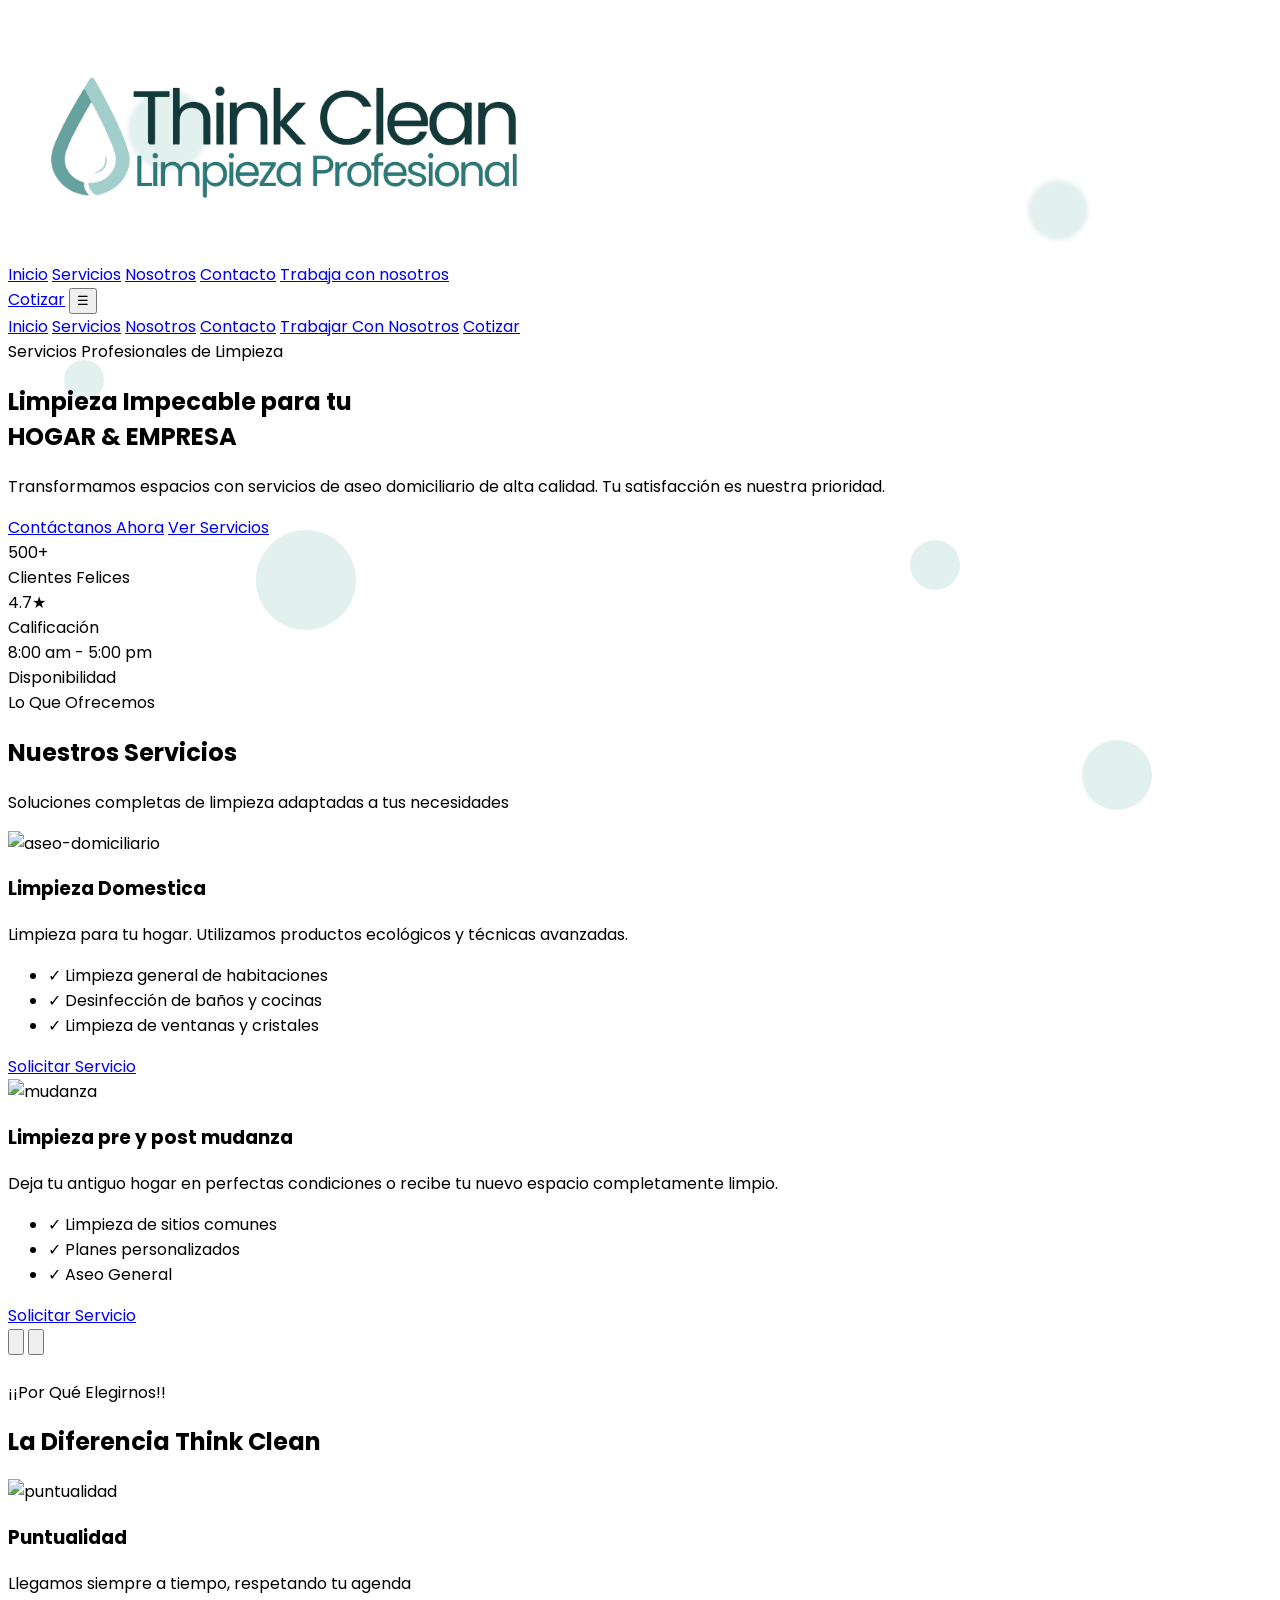
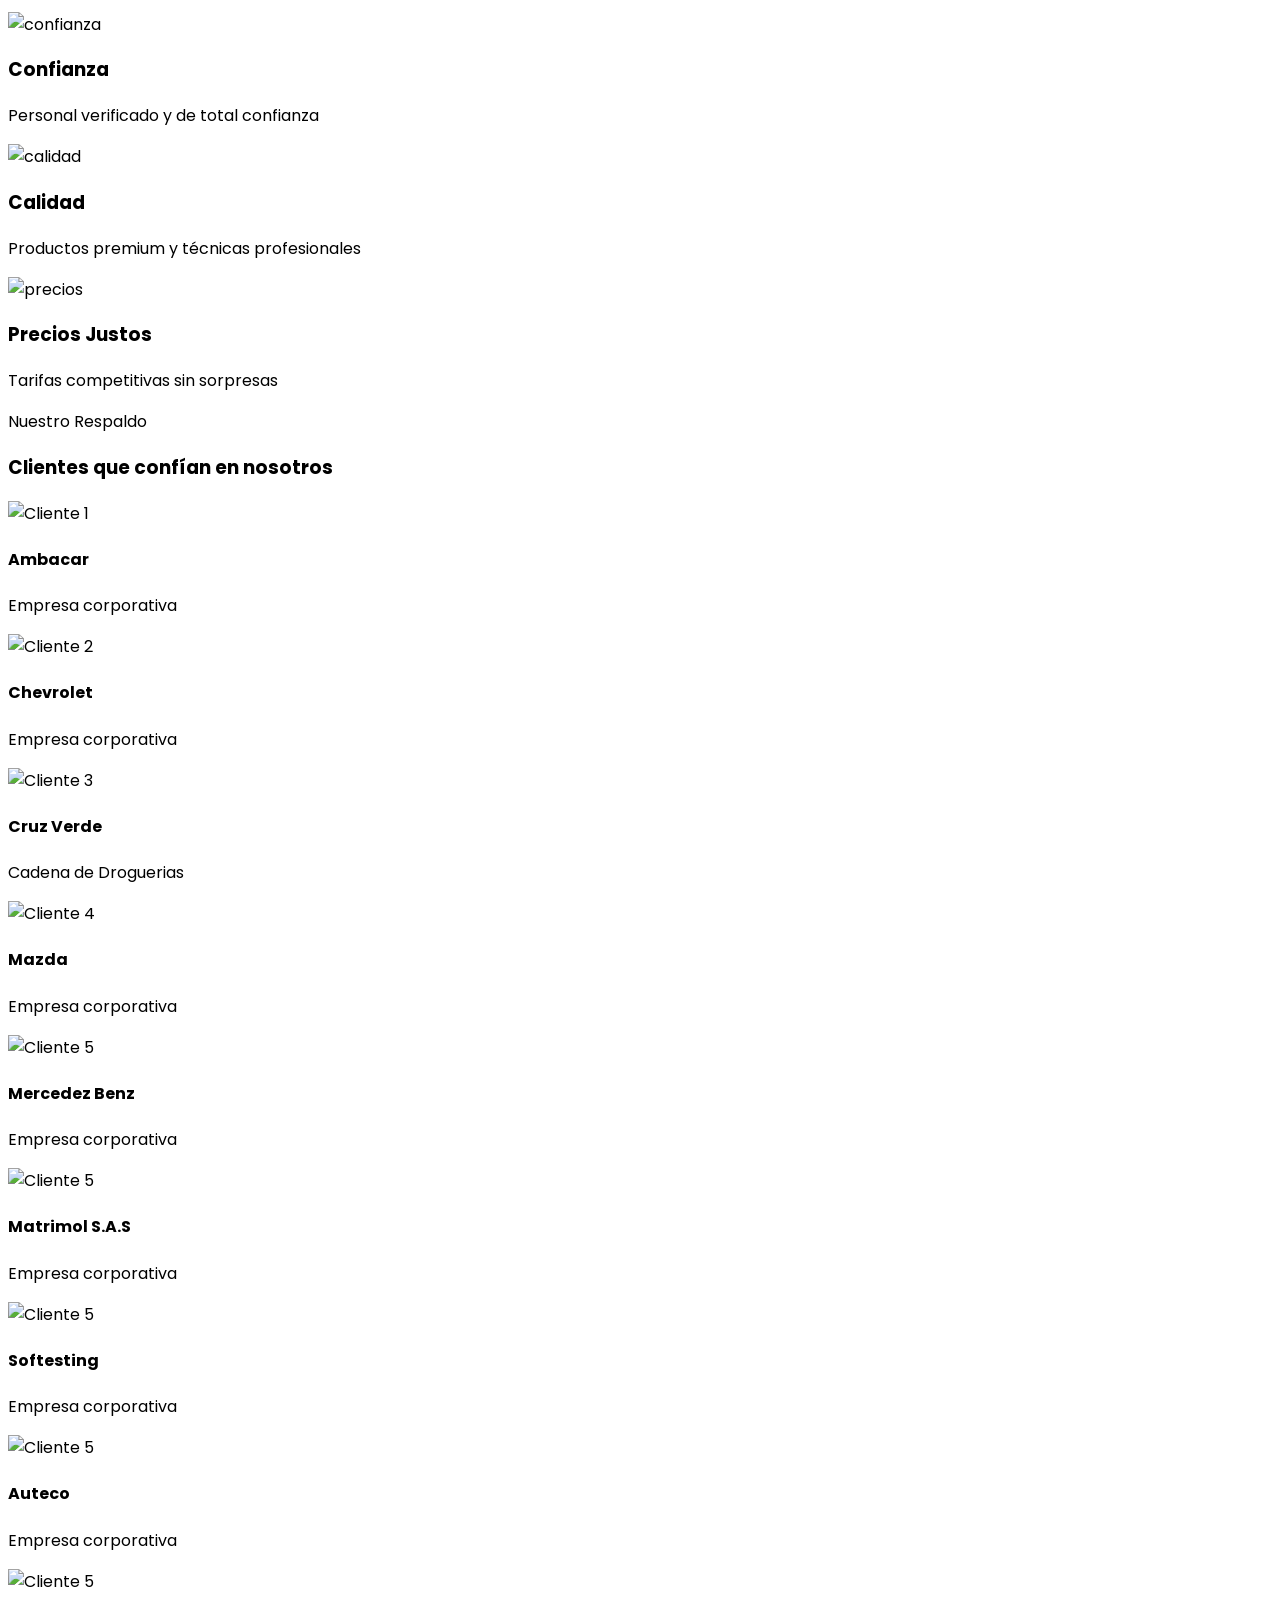
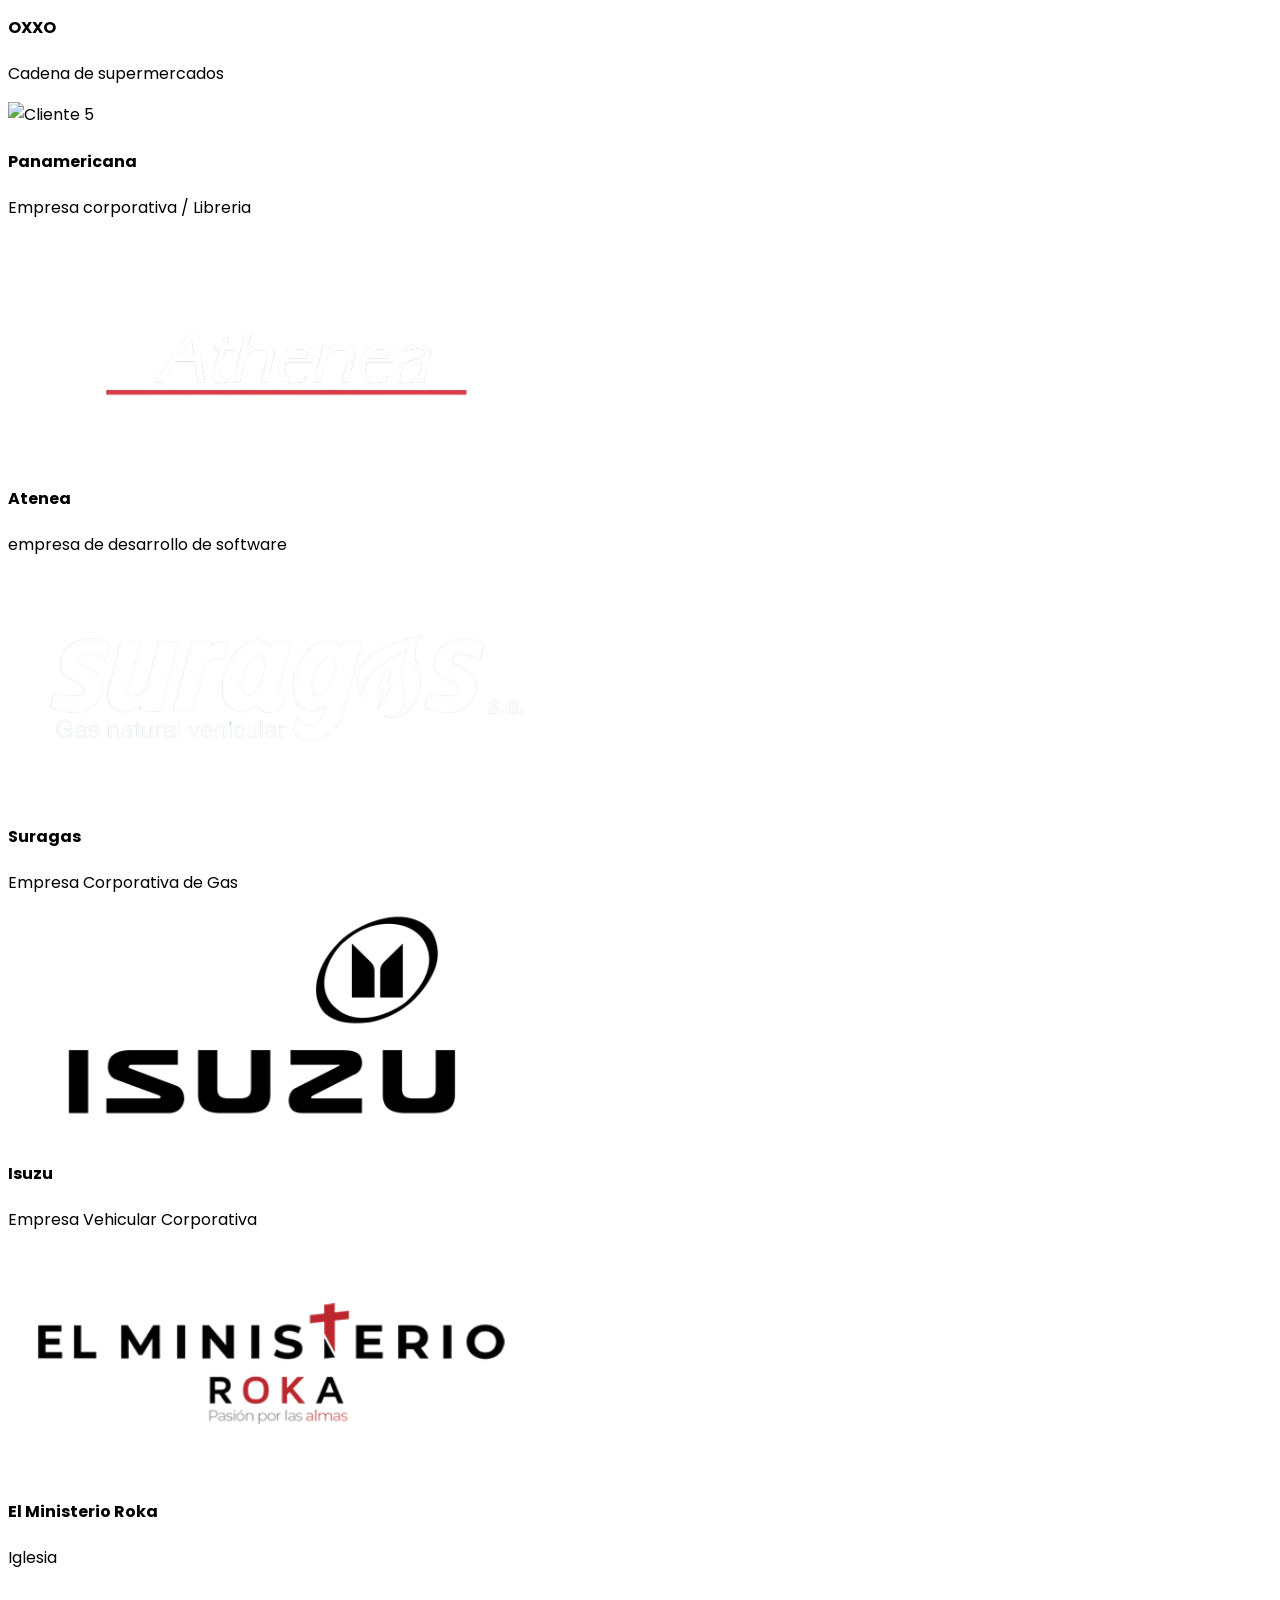
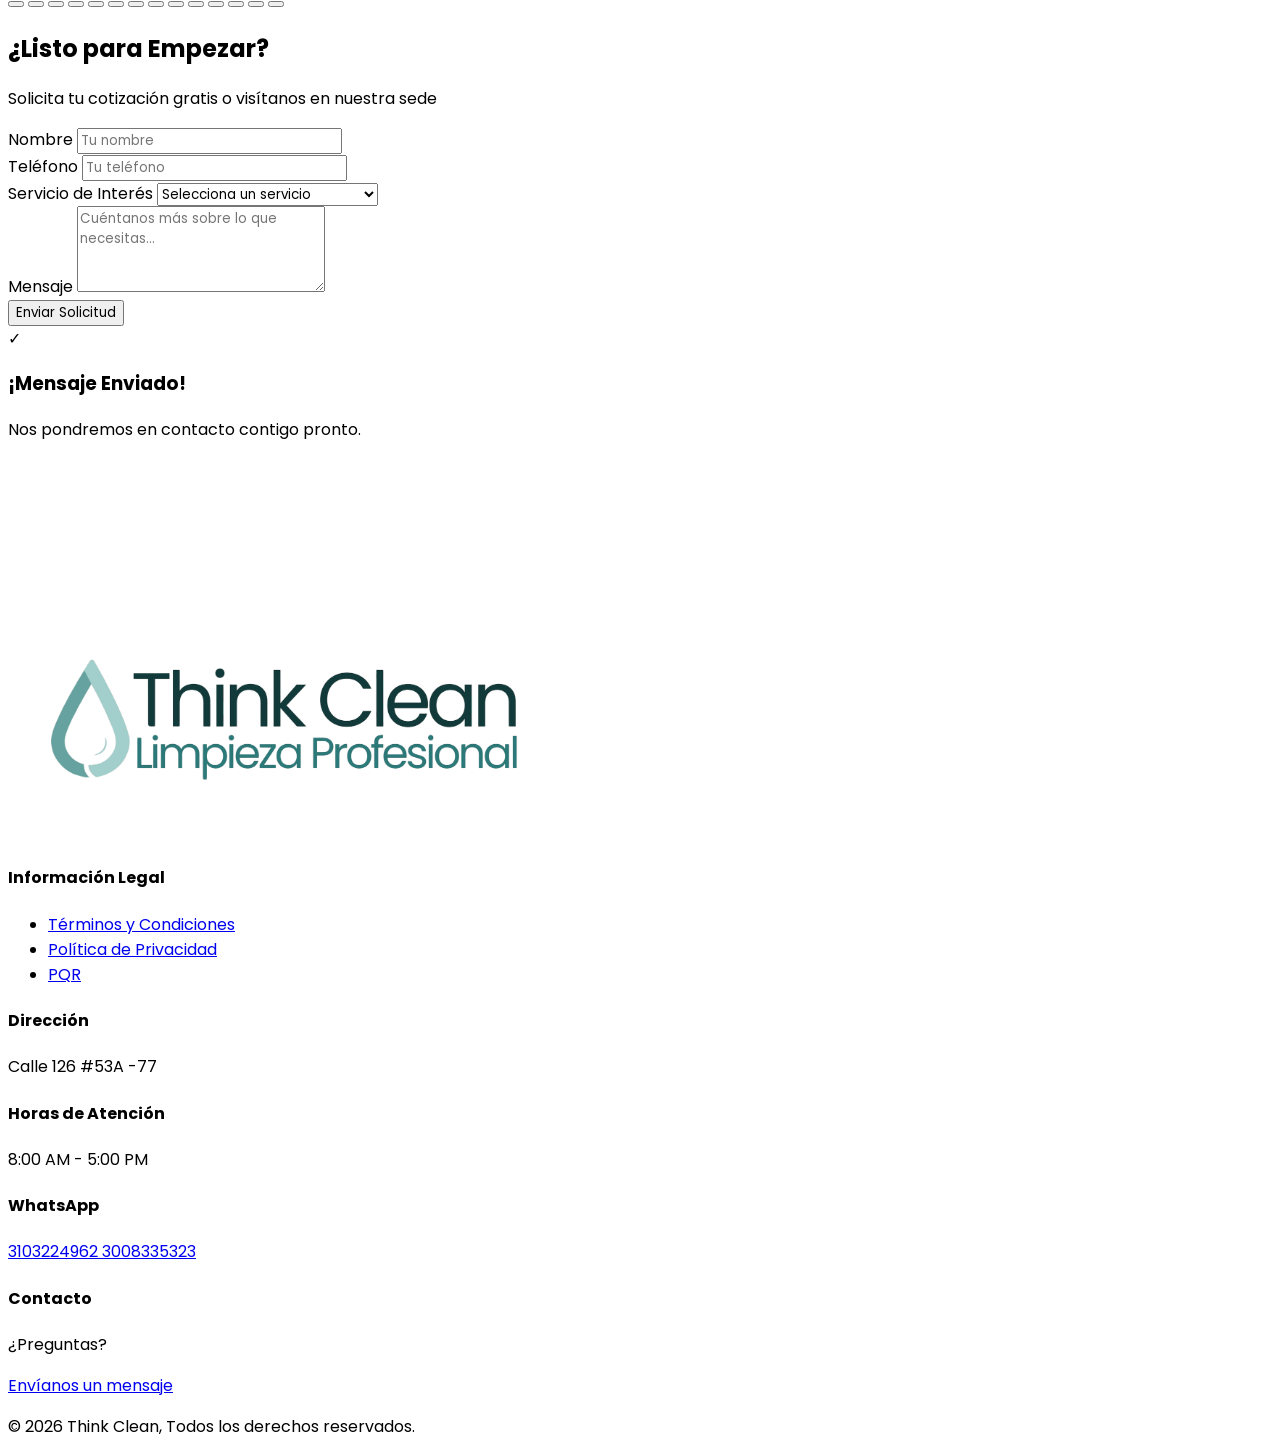
==== commit 946ffa6e: "Update greeting from 'Hello' to 'Goodbye'" ====
--- a/index.html
+++ b/index.html
@@ -32,23 +32,7 @@
   </style>
  </head>
  <body class="h-full">
-    <div id="promoPopup" class="fixed inset-0 flex items-center justify-center bg-black/60 backdrop-blur-sm z-[999]">
-  <div class="bg-white rounded-3xl shadow-3xl max-w-md w-[90%] p-6 text-center relative animate-fadeIn">
-    <button onclick="cerrarPopup()" class="absolute top-3 right-3 text-gray-500 hover:text-black text-xl font-bold">
-      ✕
-    </button>
-    <img class="w-full h-auto object-cover rounded-xl mb-4" src="./assets/publicidad.svg" alt="Promoción">
-    <h2 class="text-2xl font-bold text-[#103838] mb-2">
-      PROMOCION ESPECIAL
-    </h2>
-    <p class="text-gray-600 mb-6">
-      <strong class="text-[#64A0A0]">DISFRUTA DE 10% DESCUENTO</strong><br>
-      del <strong>11 al 18 de marzo</strong>
-    </p>
-    <a class="inline-block bg-[#64A0A0] hover:bg-[#A0CDC8] text-white px-6 py-3 rounded-full font-semibold transition" onclick="cerrarPopup()" href="https://wa.me/573008335323">
-      Aprovechar Oferta</a>
-  </div>
-</div>
+    
 <div id="app" class="w-full h-full overflow-auto">
    <div class="animated-bg fixed inset-0 -z-20">
     <div class="particle" style="width: 80px; height: 80px; top: 10%; left: 10%; animation-delay: 0s;"></div>
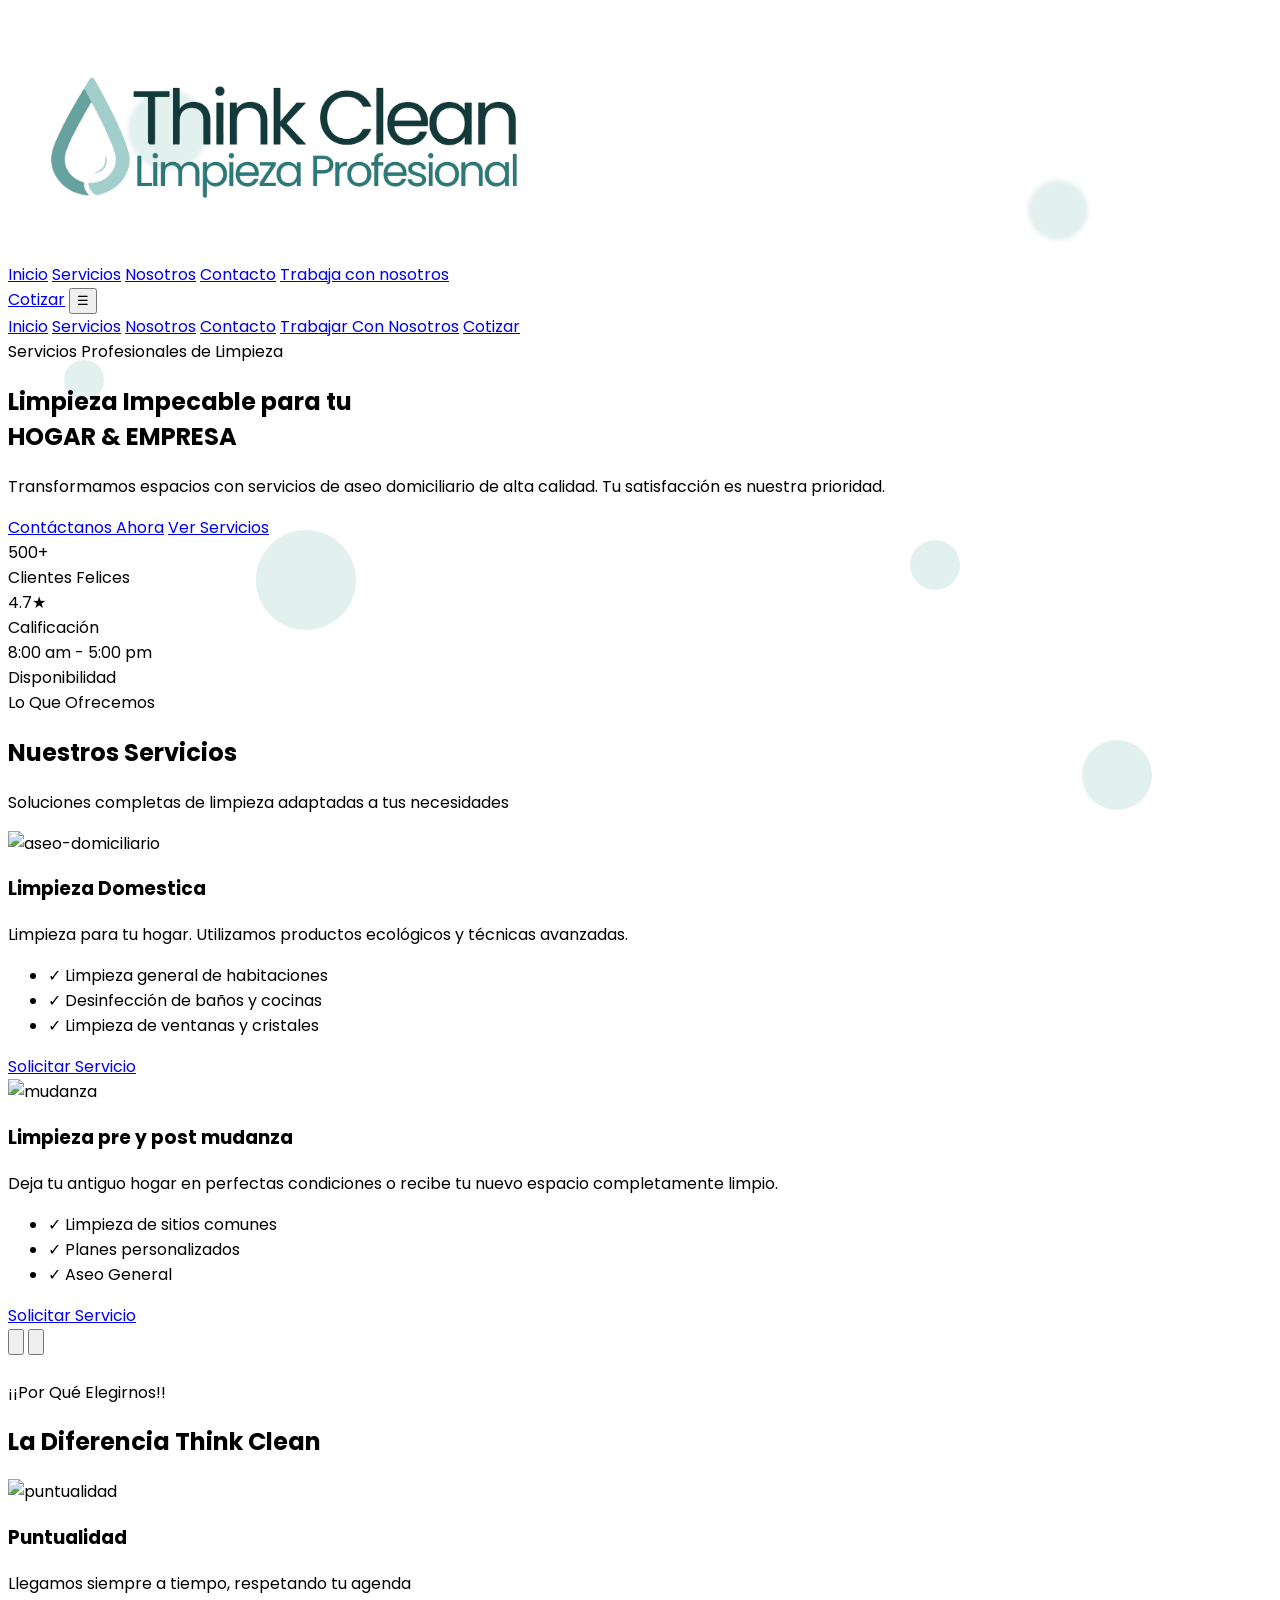
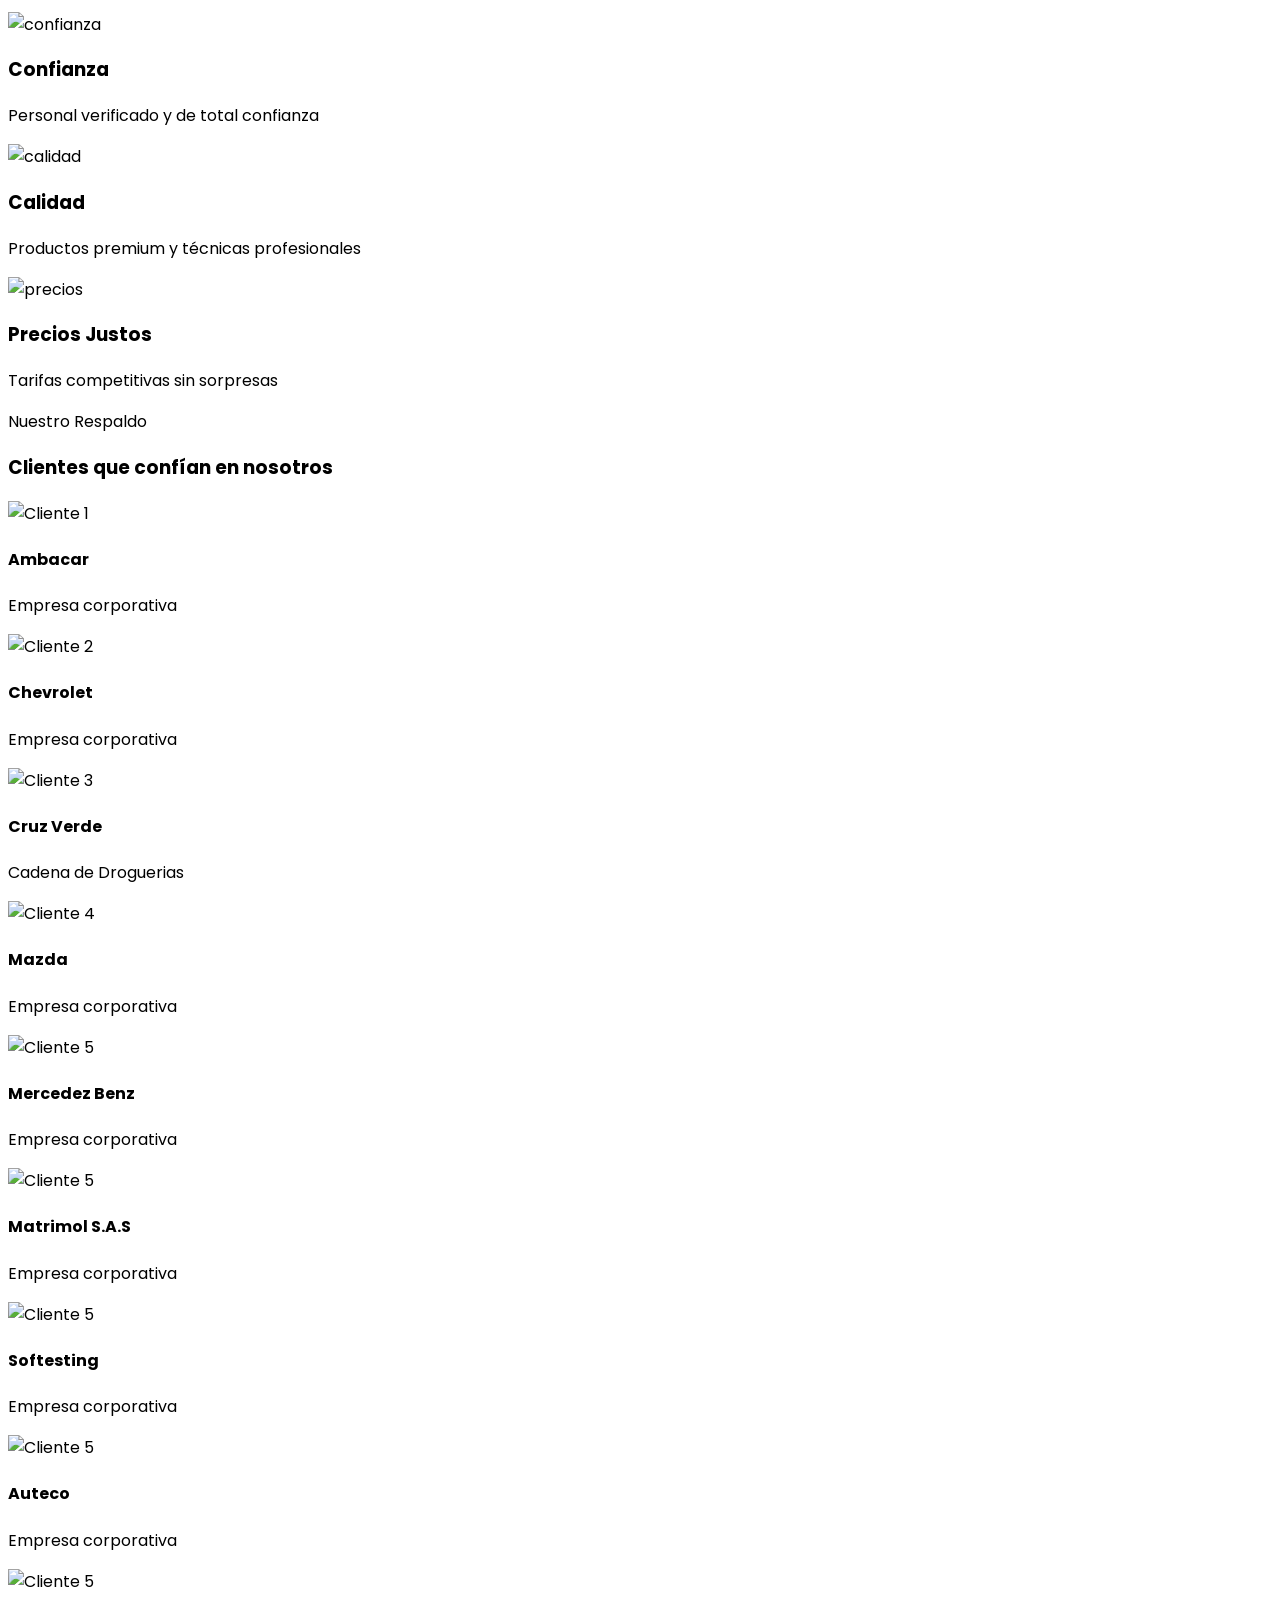
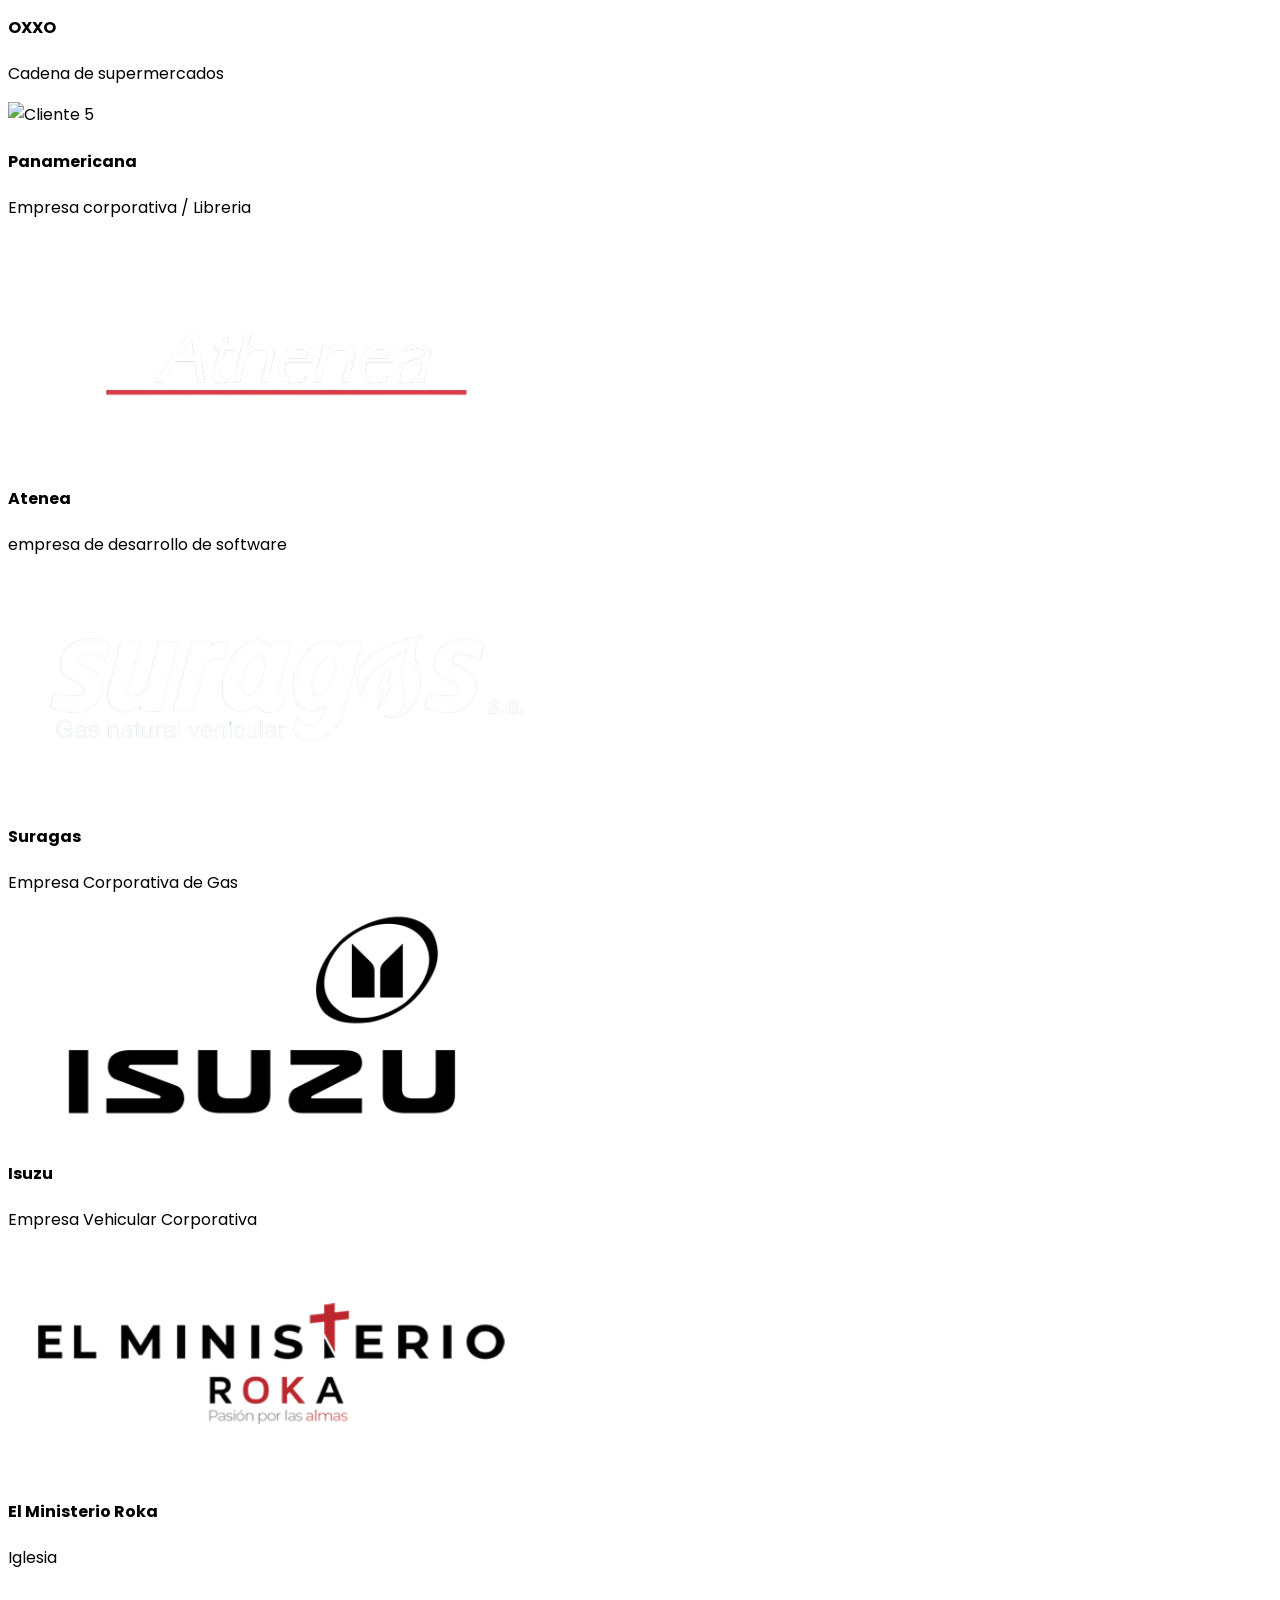
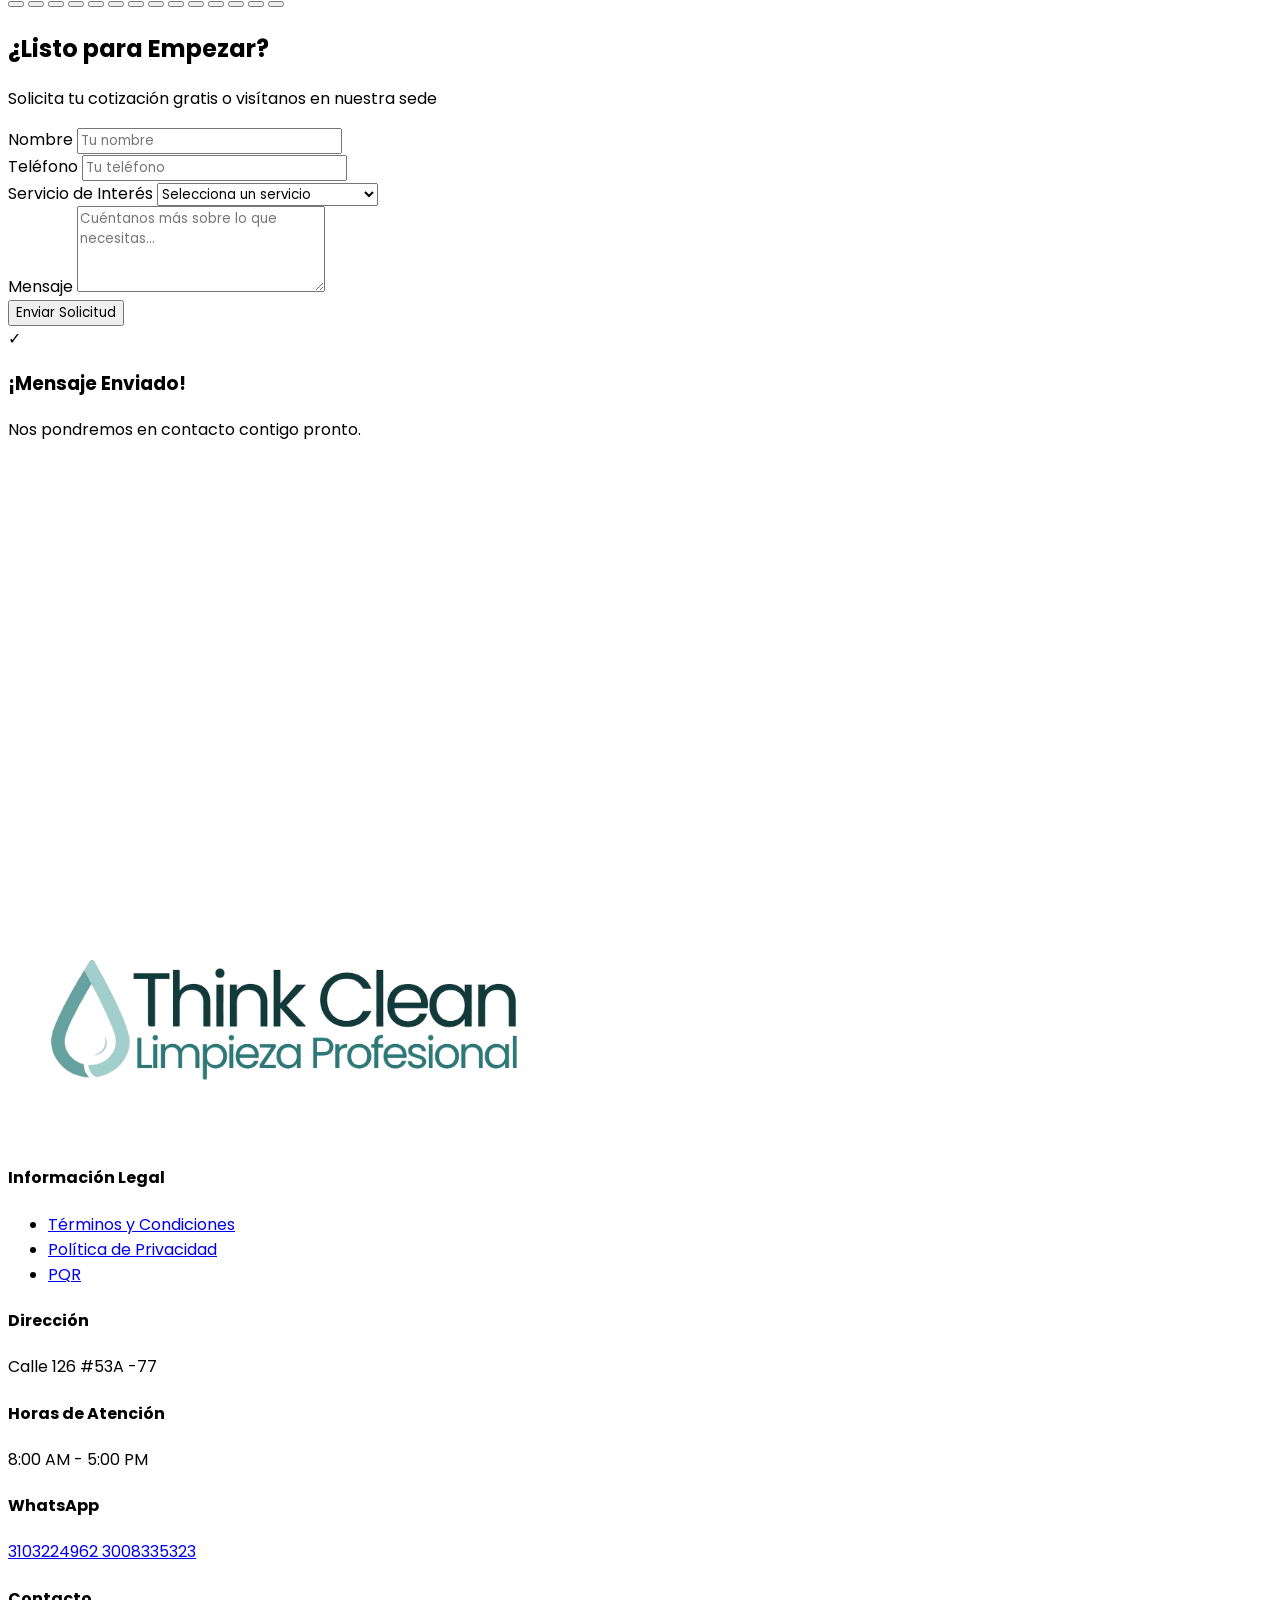
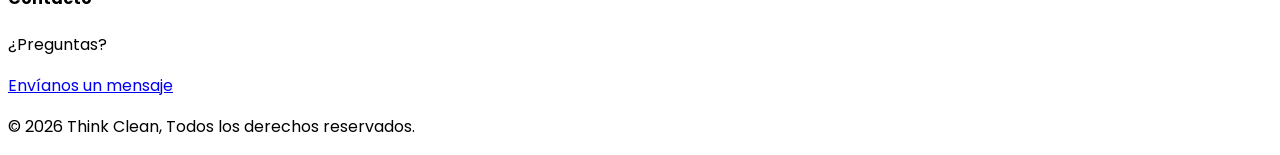
==== commit 85bff122: "Update print statement from 'Hello' to 'Goodbye'" ====
--- a/index.html
+++ b/index.html
@@ -442,7 +442,7 @@
 
         <div class="w-full h-[350px] lg:h-auto min-h-[350px] rounded-2xl overflow-hidden shadow-inner border-4 border-gray-50 relative group">
          <div class="absolute inset-0 bg-[#64A0A0]/10 opacity-0 group-hover:opacity-100 transition-opacity duration-300 pointer-events-none z-10"></div>
-         <iframe src="https://www.google.com/maps/embed?pb=!1m18!1m12!1m3!1d3976.345340683176!2d-74.07590432432377!3d4.709937941575955!2m3!1f0!2f0!3f0!3m2!1i1024!2i768!4f13.1!3m3!1m2!1s0x8e3f852bba0ad2e3%3A0x4625fab15106ecfe!2sCl.%20126%20%2353a%2077%2C%20Bogot%C3%A1!5e0!3m2!1ses!2sco!4v1773336200129!5m2!1ses!2sco" width="100%" height="100%" style="border:0;" allowfullscreen="" loading="lazy" referrerpolicy="no-referrer-when-downgrade"></iframe>
+        <iframe src="https://www.google.com/maps/embed?pb=!1m18!1m12!1m3!1d3976.3607264976367!2d-74.06526962432372!3d4.707246341599372!2m3!1f0!2f0!3f0!3m2!1i1024!2i768!4f13.1!3m3!1m2!1s0x8e3f8532dbfded4d%3A0x3016b30792098578!2zQ2wuIDEyNiAjIDUzQS03NywgU3ViYSwgQm9nb3TDoSwgRC5DLiwgQm9nb3TDoSwgQm9nb3TDoSwgRC5DLg!5e0!3m2!1ses!2sco!4v1774022817475!5m2!1ses!2sco" width="600" height="450" style="border:0;" allowfullscreen="" loading="lazy" referrerpolicy="no-referrer-when-downgrade"></iframe>
         </div>
 
       </div>
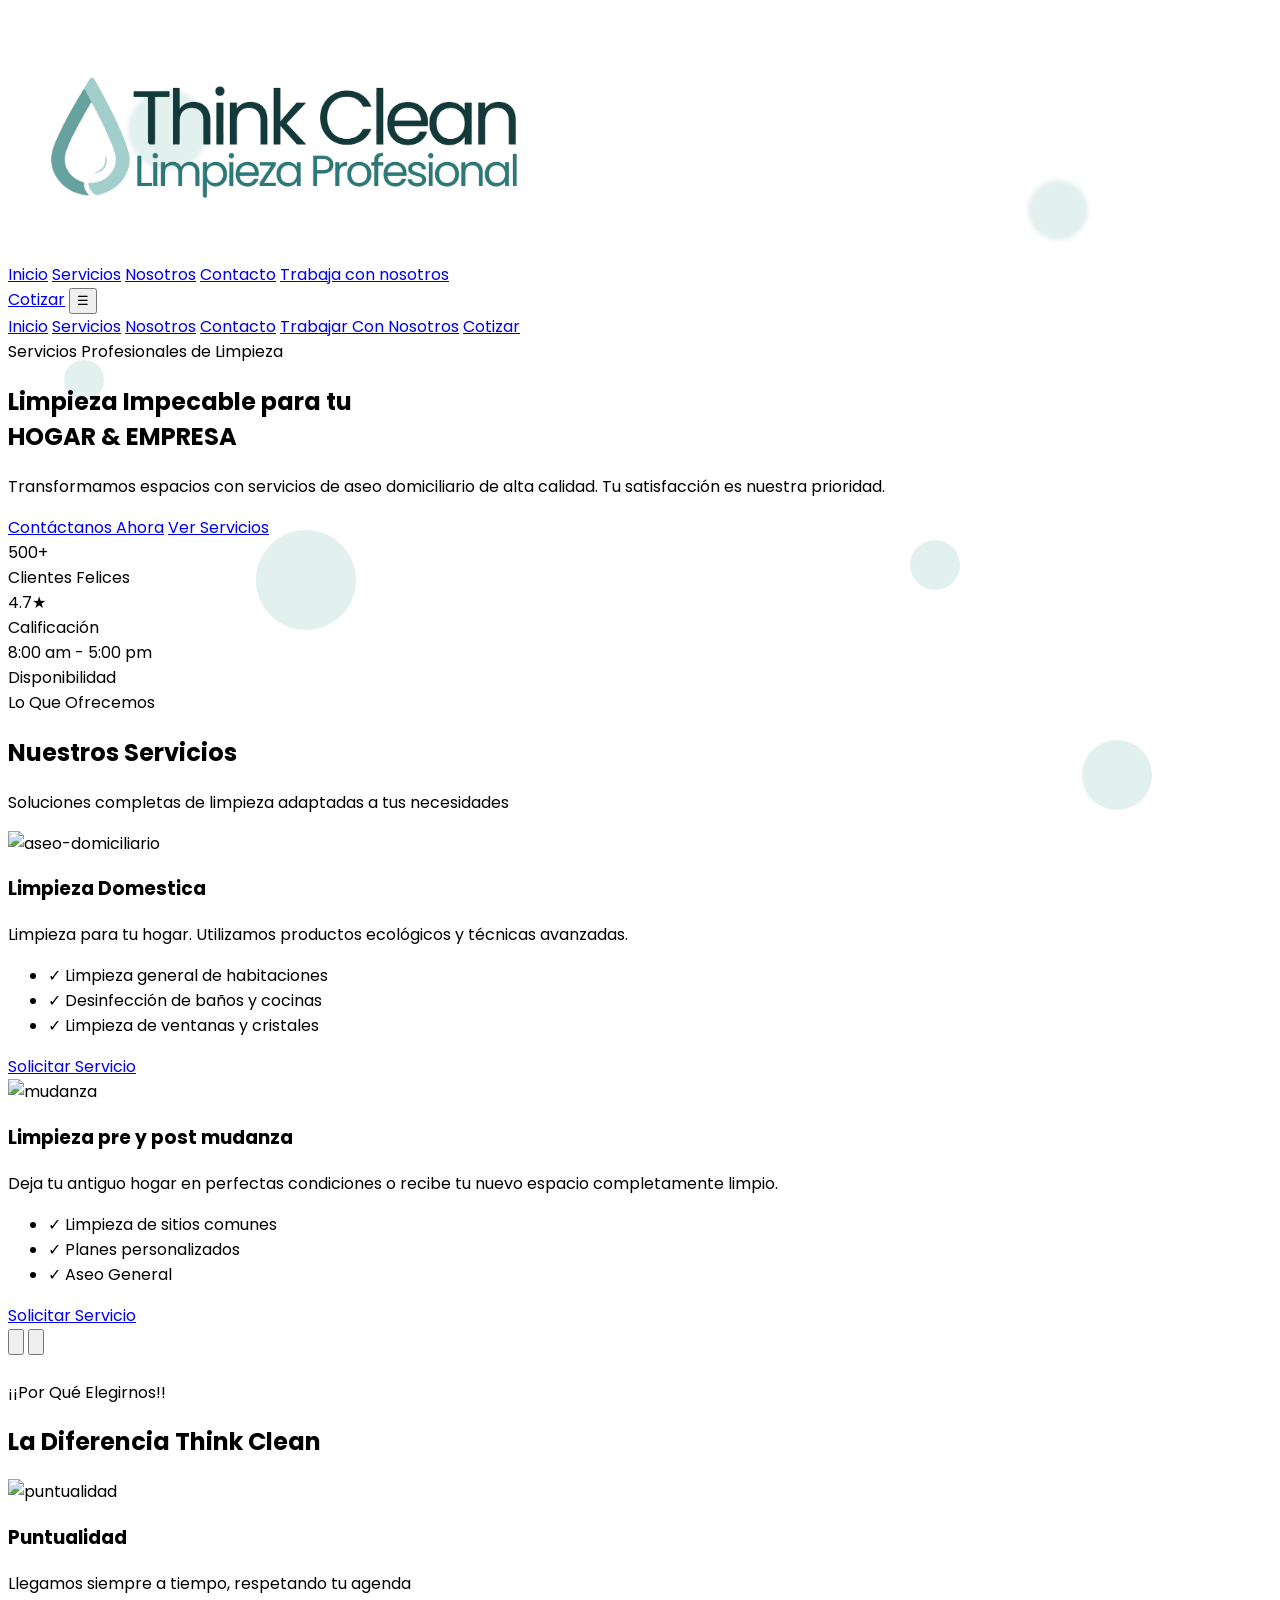
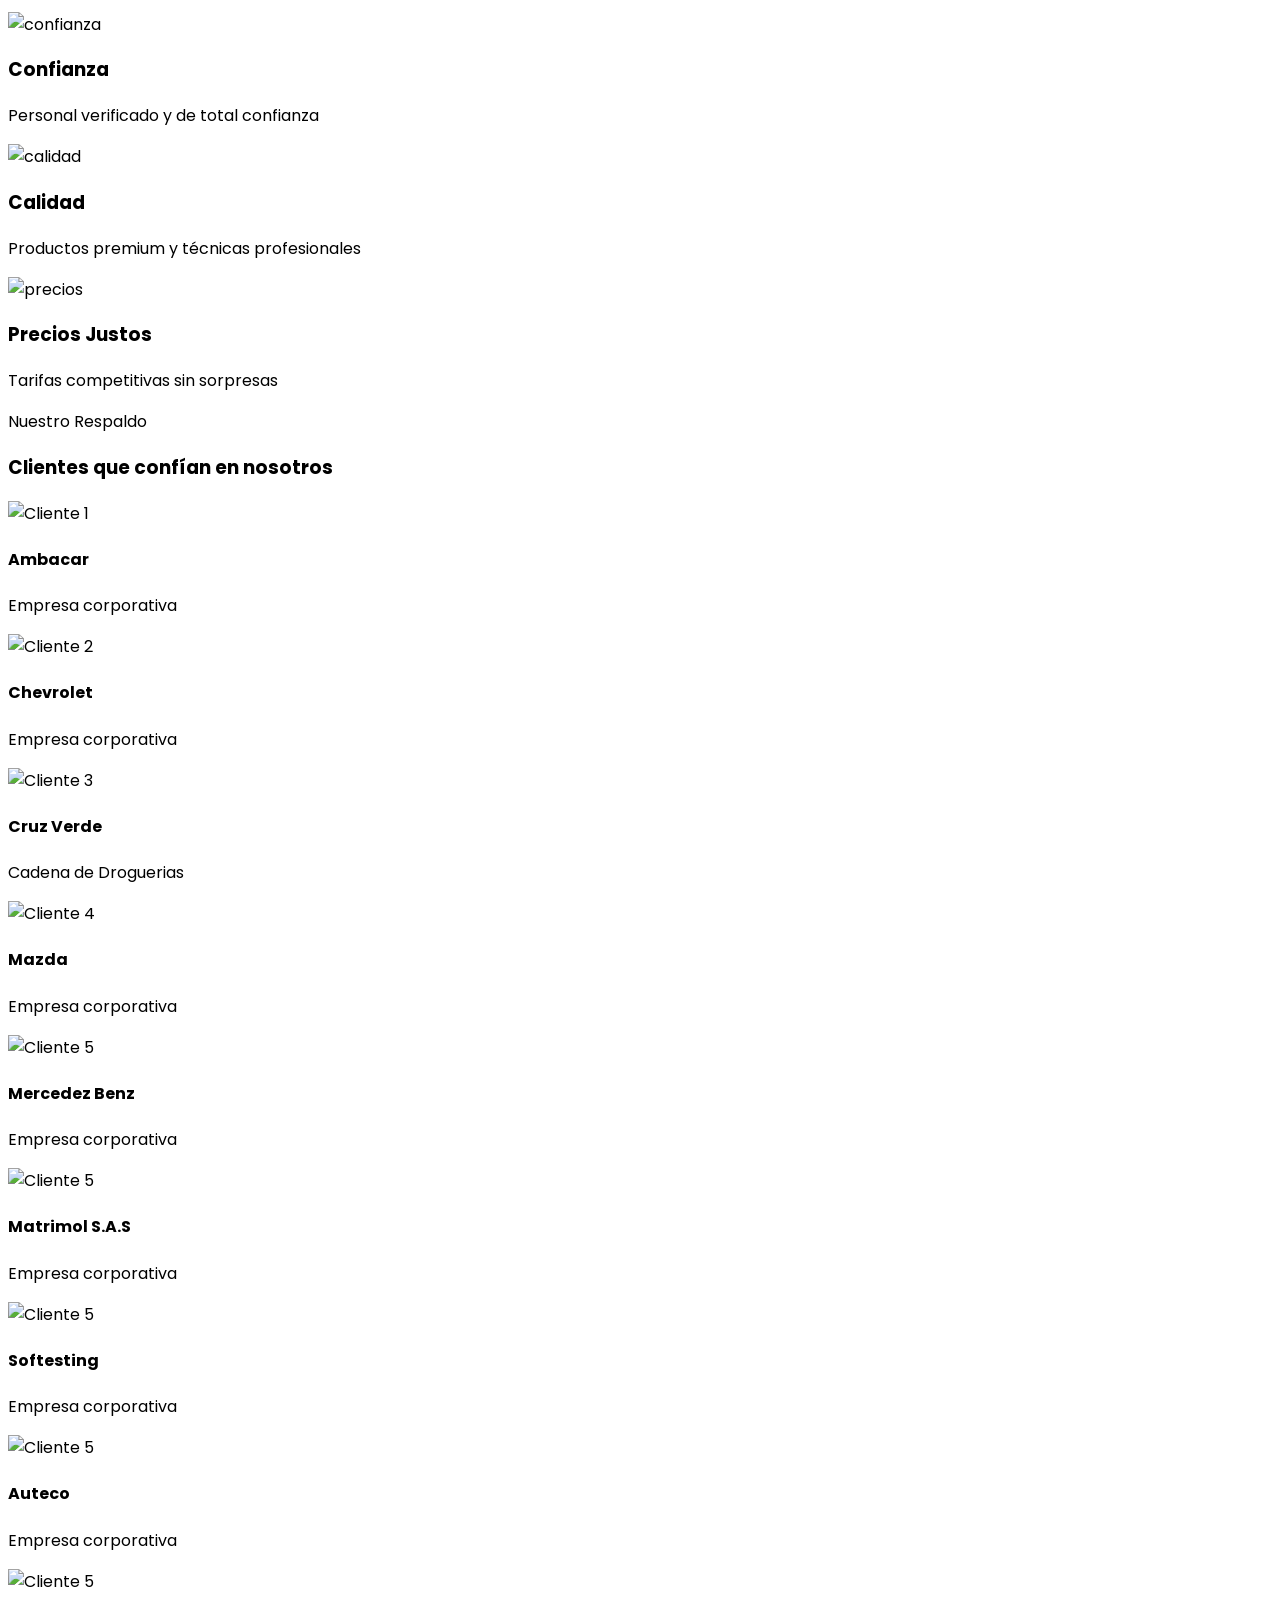
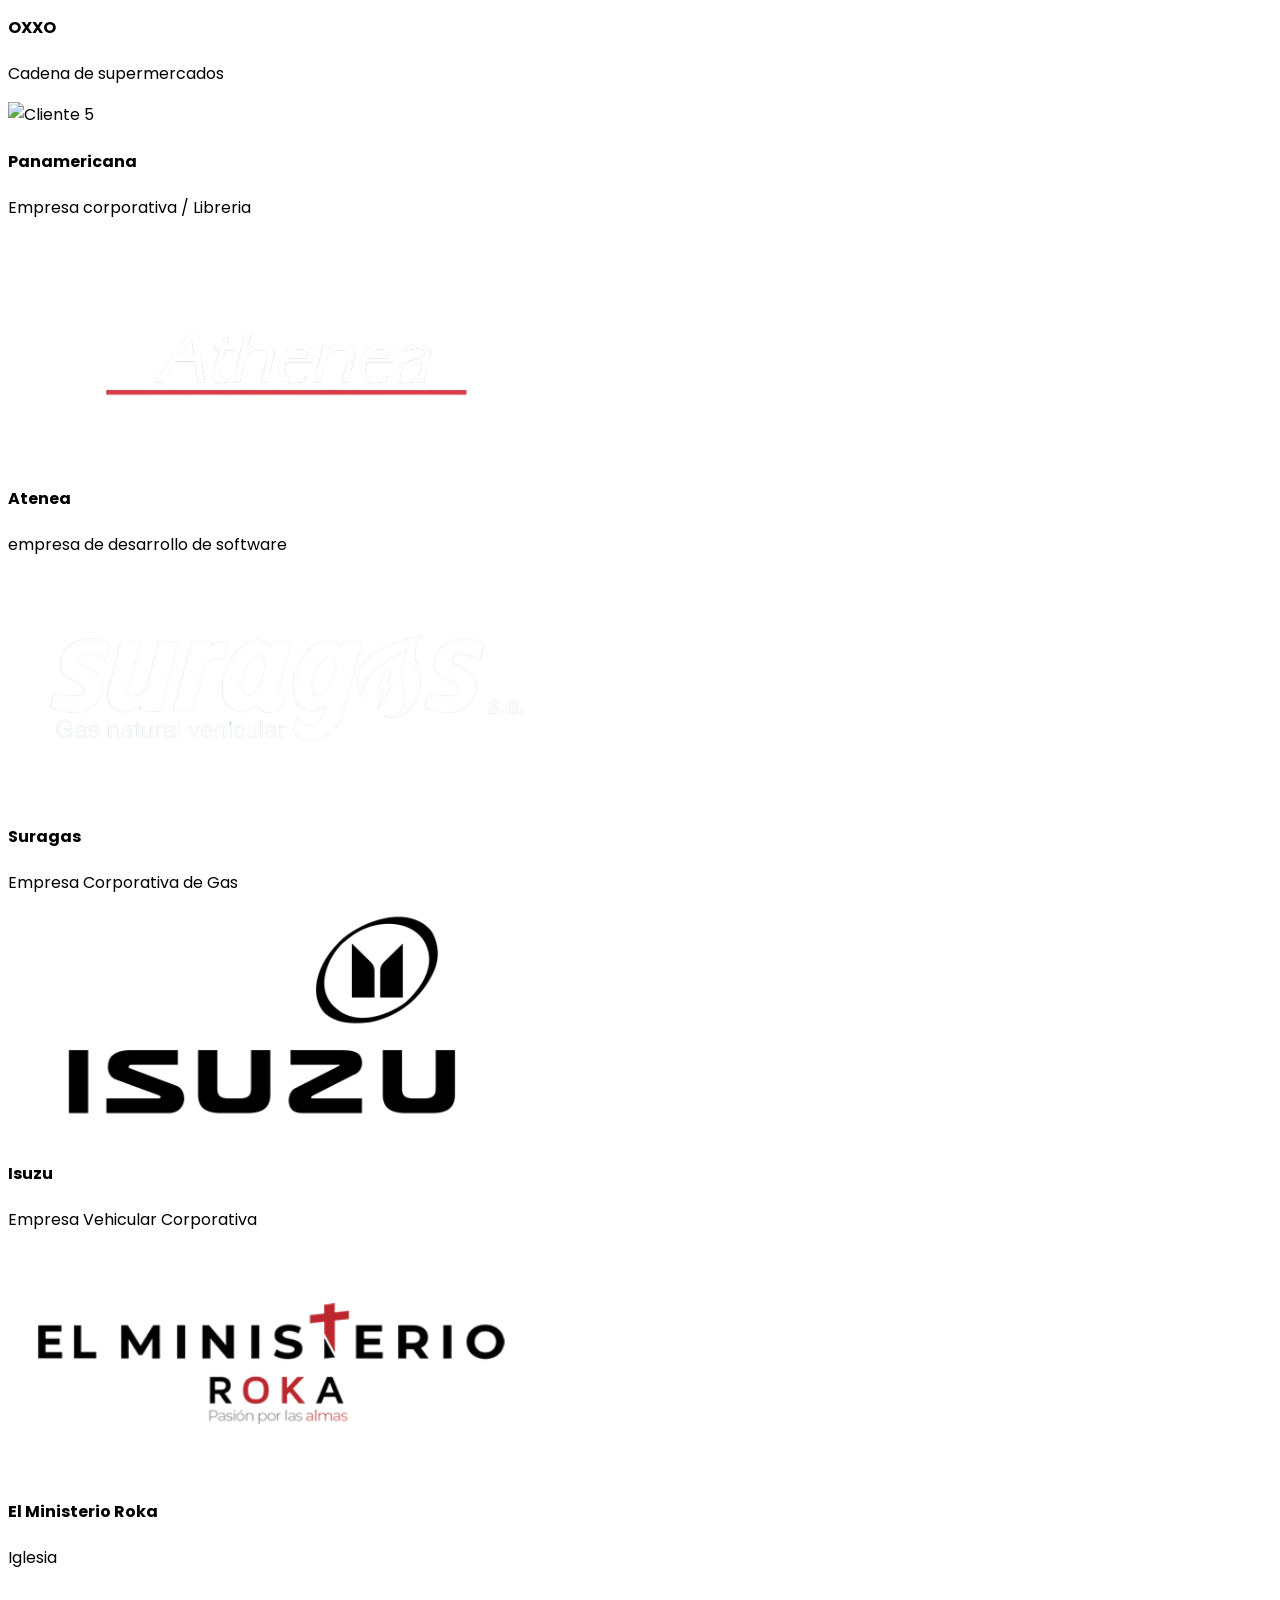
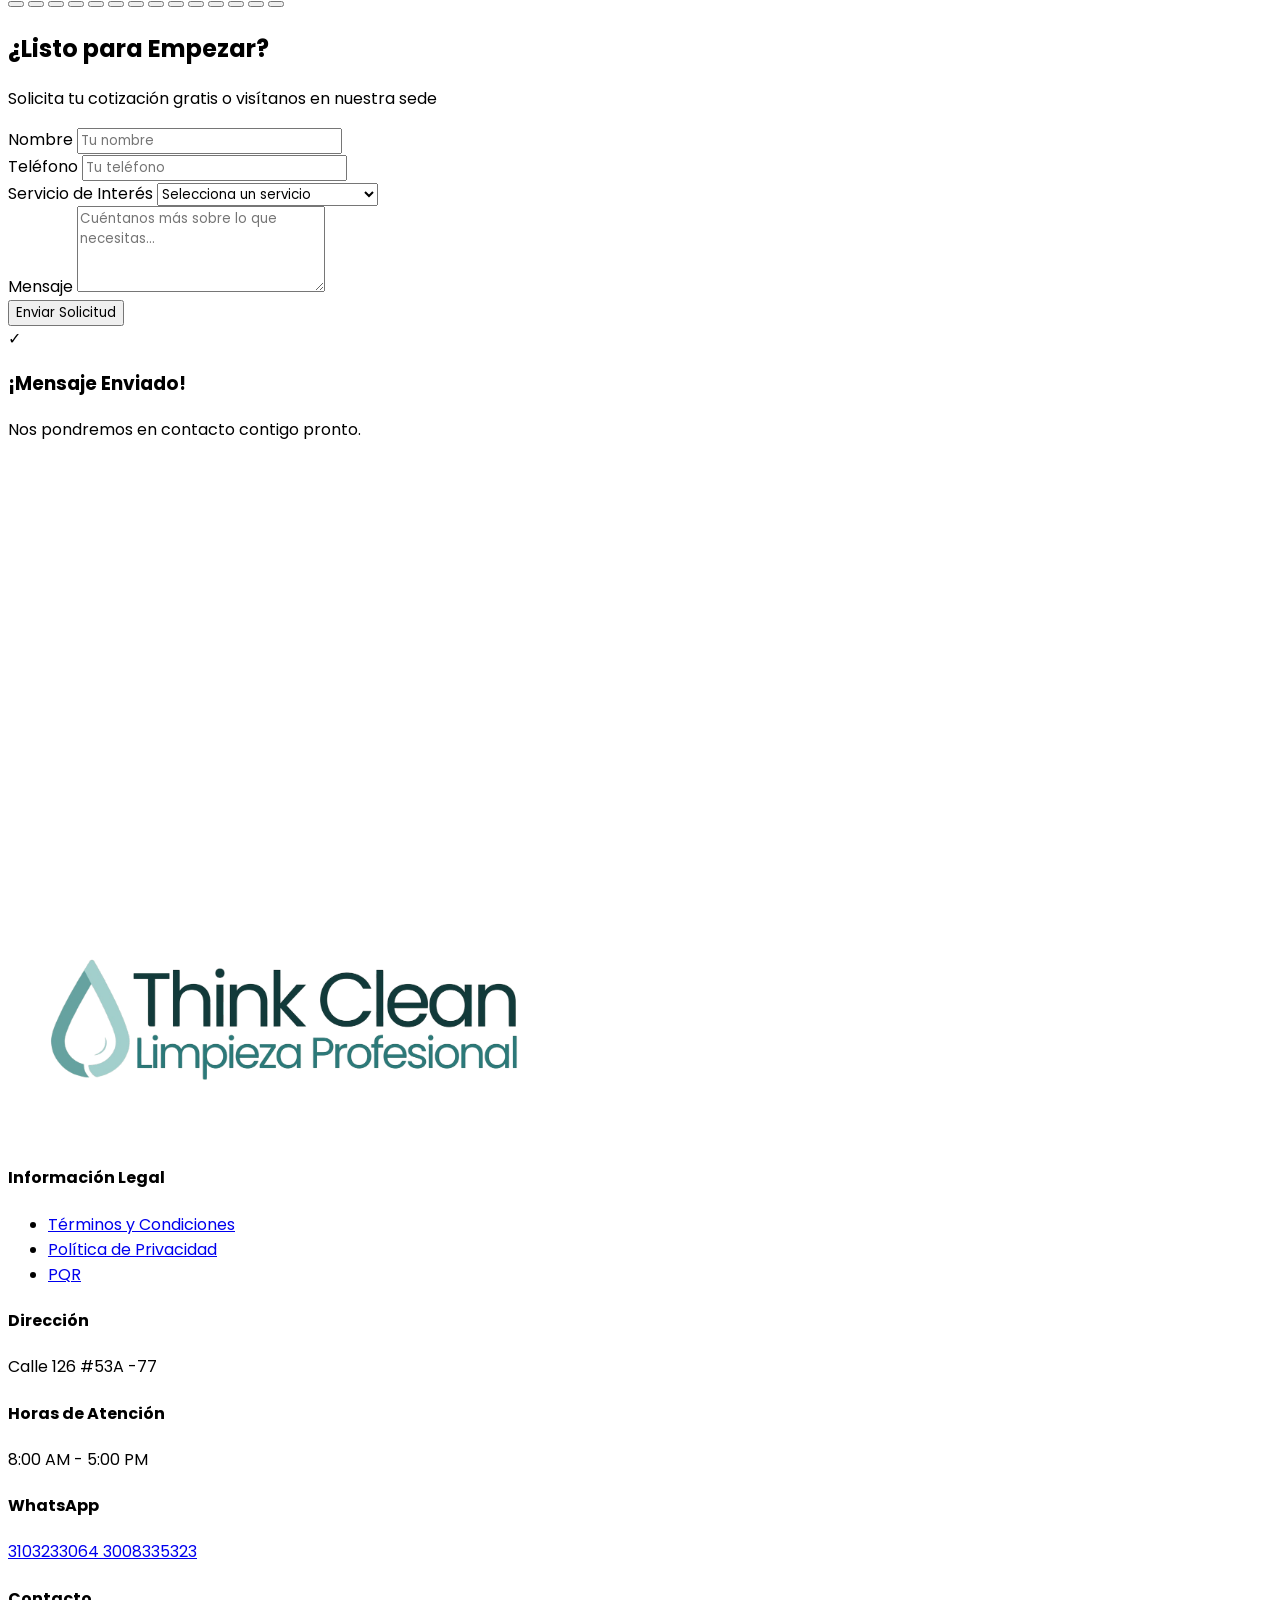
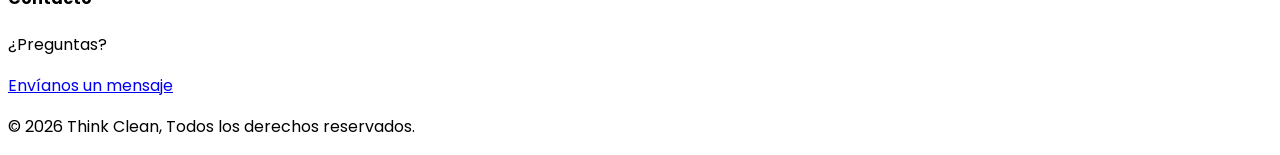
==== commit 9d69f04a: "Update fmt.Println message from 'Hello' to 'Goodbye'" ====
--- a/index.html
+++ b/index.html
@@ -24,7 +24,7 @@
 </script>
   <style>
     body { box-sizing: border-box; }
-    /* Estilos necesarios para el carrusel original */
+    /* jhon pico diseño 3194726442 */
     .carousel-track { display: flex; transition: transform 0.5s ease-in-out; }
     .carousel-slide { min-width: 100%; }
     .indicator { width: 12px; height: 12px; border-radius: 50%; background: rgba(255,255,255,0.3); border: none; cursor: pointer; transition: background 0.3s; }
@@ -102,7 +102,7 @@
 </h1>
      <p id="hero-subtitle" class="fade-in-up delay-2 text-lg sm:text-xl text-white/80 max-w-2xl mx-auto mb-10">Transformamos espacios con servicios de aseo domiciliario de alta calidad. Tu satisfacción es nuestra prioridad.</p>
      <div class="fade-in-up delay-3 flex flex-col sm:flex-row gap-4 justify-center">
-      <a id="hero-cta" class="bg-[#64A0A0] hover:bg-[#A0CDC8] transition-colors text-white px-8 py-4 rounded-full font-bold text-lg" href="https://api.whatsapp.com/send/?phone=573008335323&text&type=phone_number&app_absent=0">Contáctanos Ahora</a> 
+      <a id="hero-cta" class="bg-[#64A0A0] hover:bg-[#A0CDC8] transition-colors text-white px-8 py-4 rounded-full font-bold text-lg" href="https://api.whatsapp.com/send/?phone=573103233064&text&type=phone_number&app_absent=0">Contáctanos Ahora</a> 
       <a class="bg-white/10 backdrop-blur-sm text-white px-8 py-4 rounded-full font-semibold text-lg border border-white/30 hover:bg-white/20 transition-all text-center" href="./chatbot.html">Ver Servicios</a> 
      </div>
      <div class="fade-in-up delay-4 grid grid-cols-1 sm:grid-cols-3 gap-8 mt-16 max-w-2xl mx-auto">
@@ -473,7 +473,7 @@
       </div>
       <div class="flex flex-col items-start">
        <h4 class="text-white font-bold mb-4">WhatsApp</h4>
-       <a href="https://wa.me/573103224962" target="_blank" rel="noopener noreferrer" class="mb-3 inline-flex items-center gap-2 bg-white/20 backdrop-blur-sm hover:bg-green-600 text-white px-4 py-2 rounded-lg transition-colors text-sm font-semibold"> 3103224962 </a>
+       <a href="https://wa.me/573103233064" target="_blank" rel="noopener noreferrer" class="mb-3 inline-flex items-center gap-2 bg-white/20 backdrop-blur-sm hover:bg-green-600 text-white px-4 py-2 rounded-lg transition-colors text-sm font-semibold"> 3103233064 </a>
        <a href="https://wa.me/573008335323" target="_blank" rel="noopener noreferrer" class="inline-flex items-center gap-2 bg-white/20 backdrop-blur-sm hover:bg-green-600 text-white px-4 py-2 rounded-lg transition-colors text-sm font-semibold"> 3008335323 </a>
       </div>
       
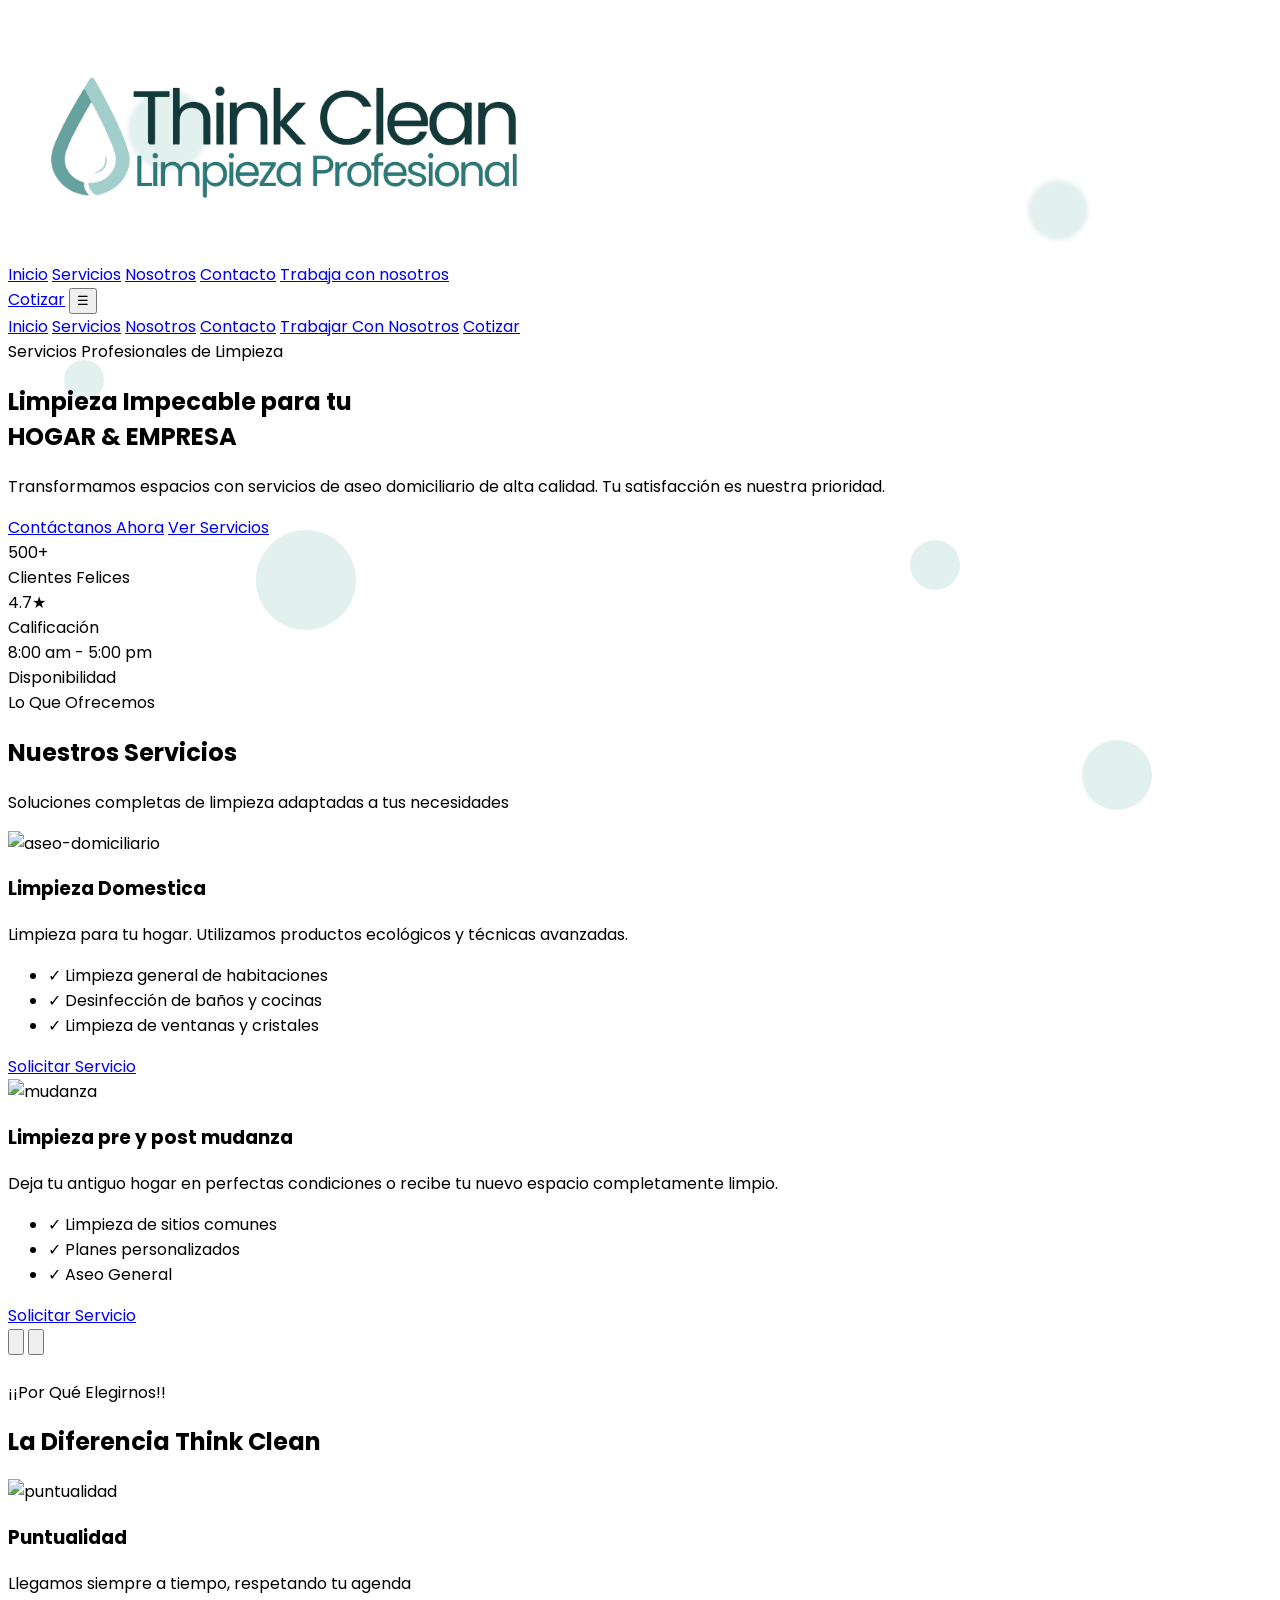
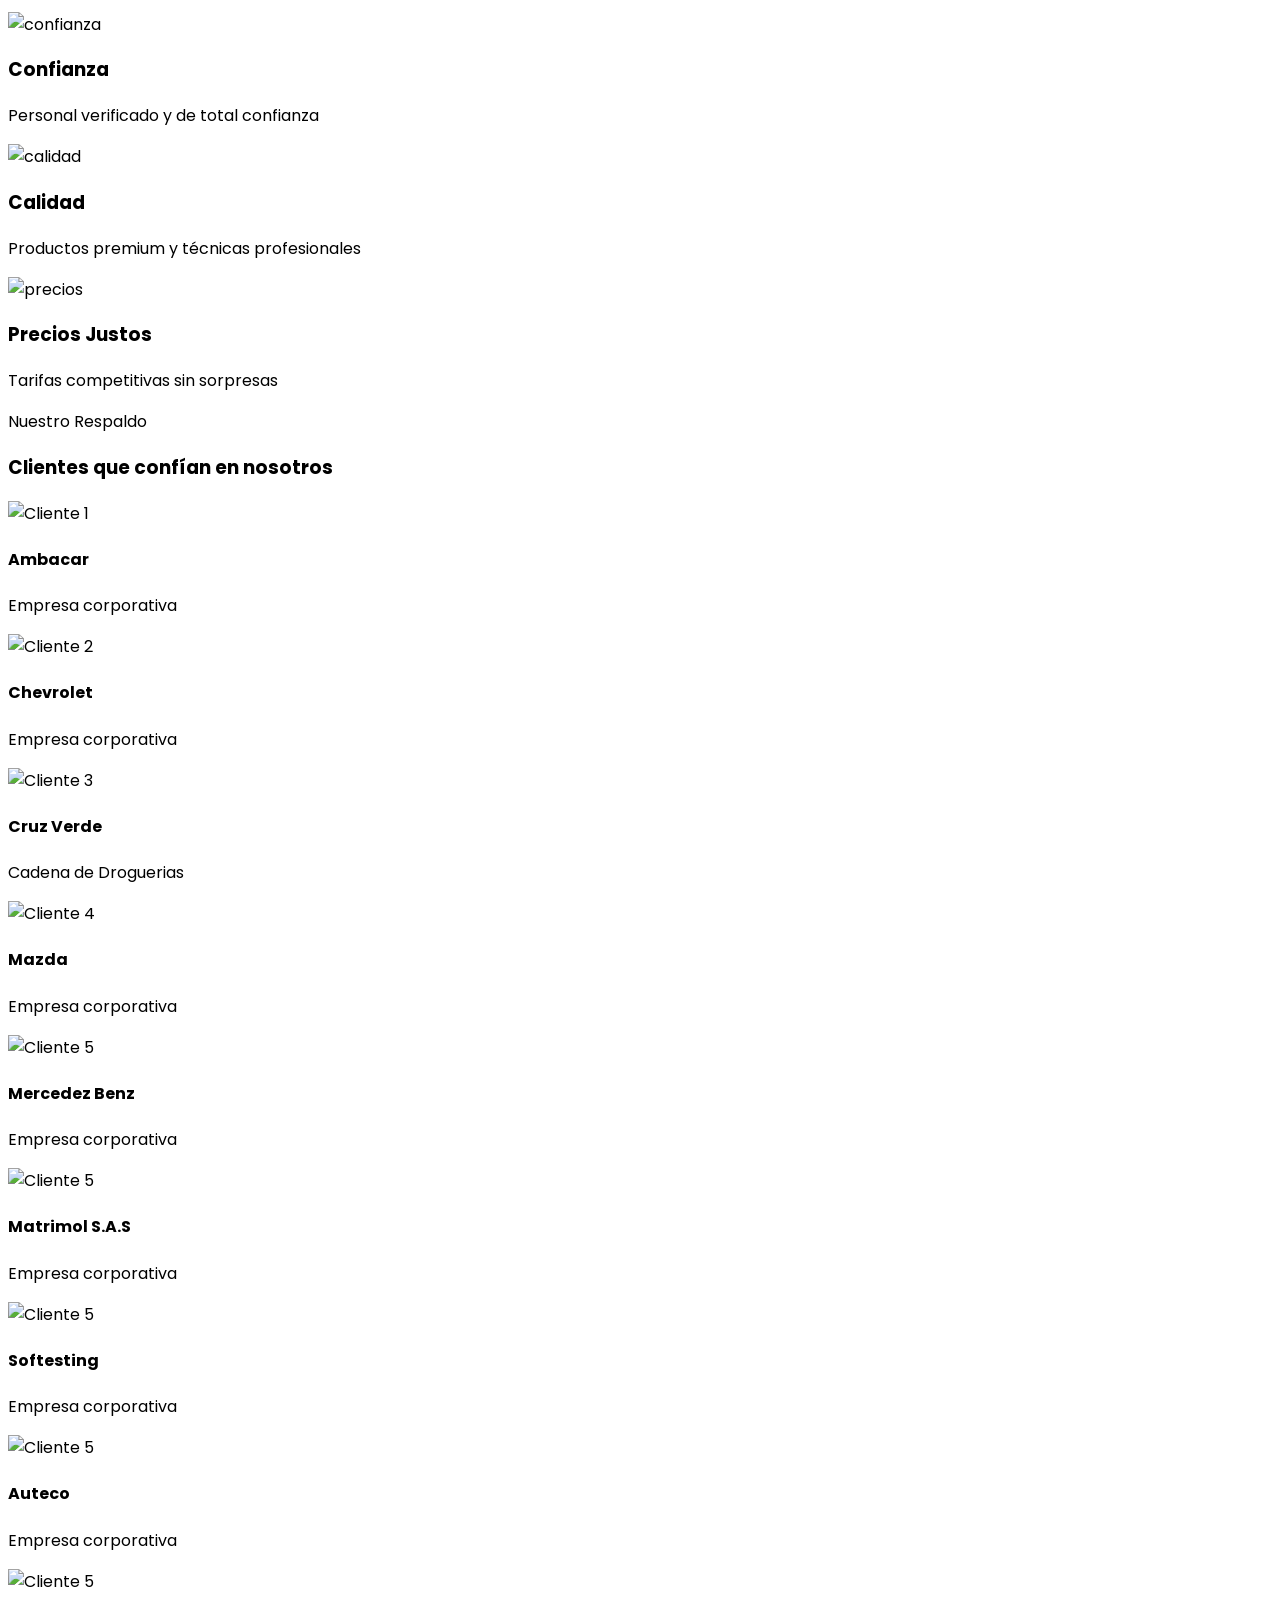
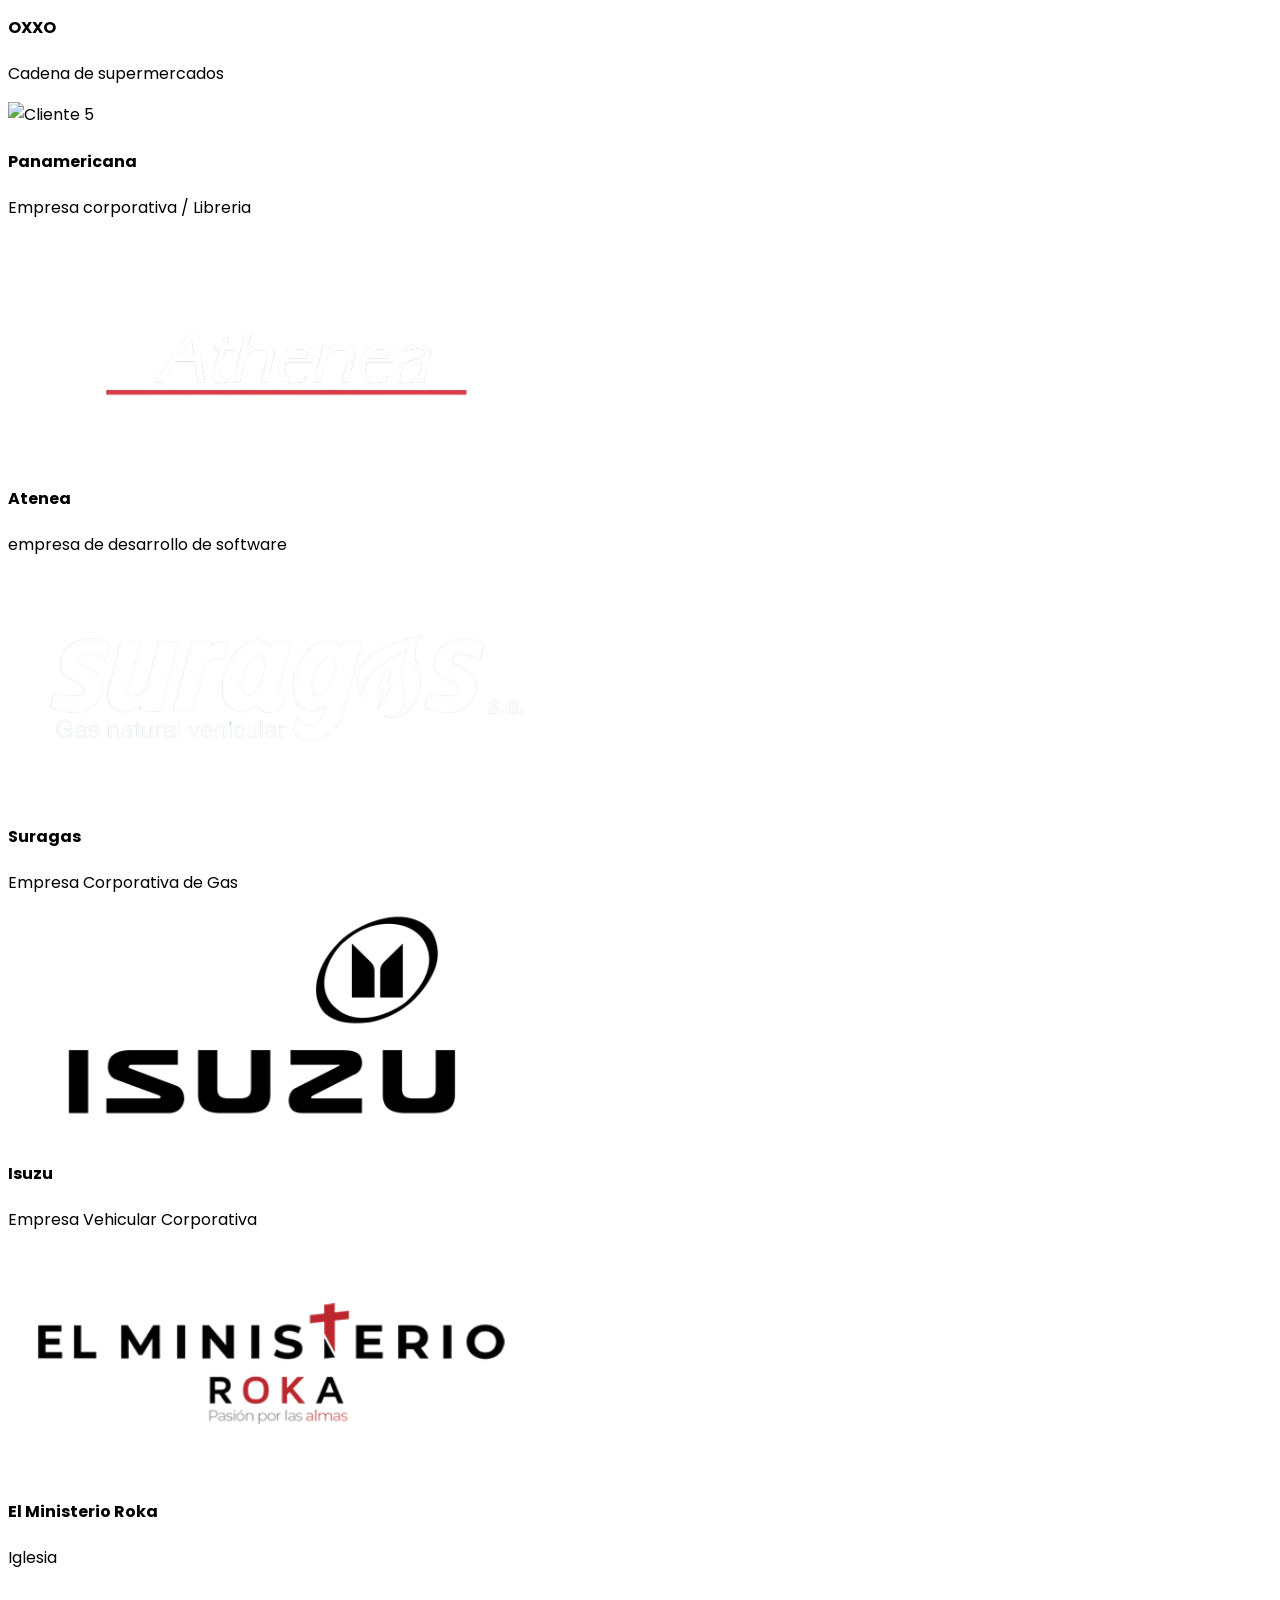
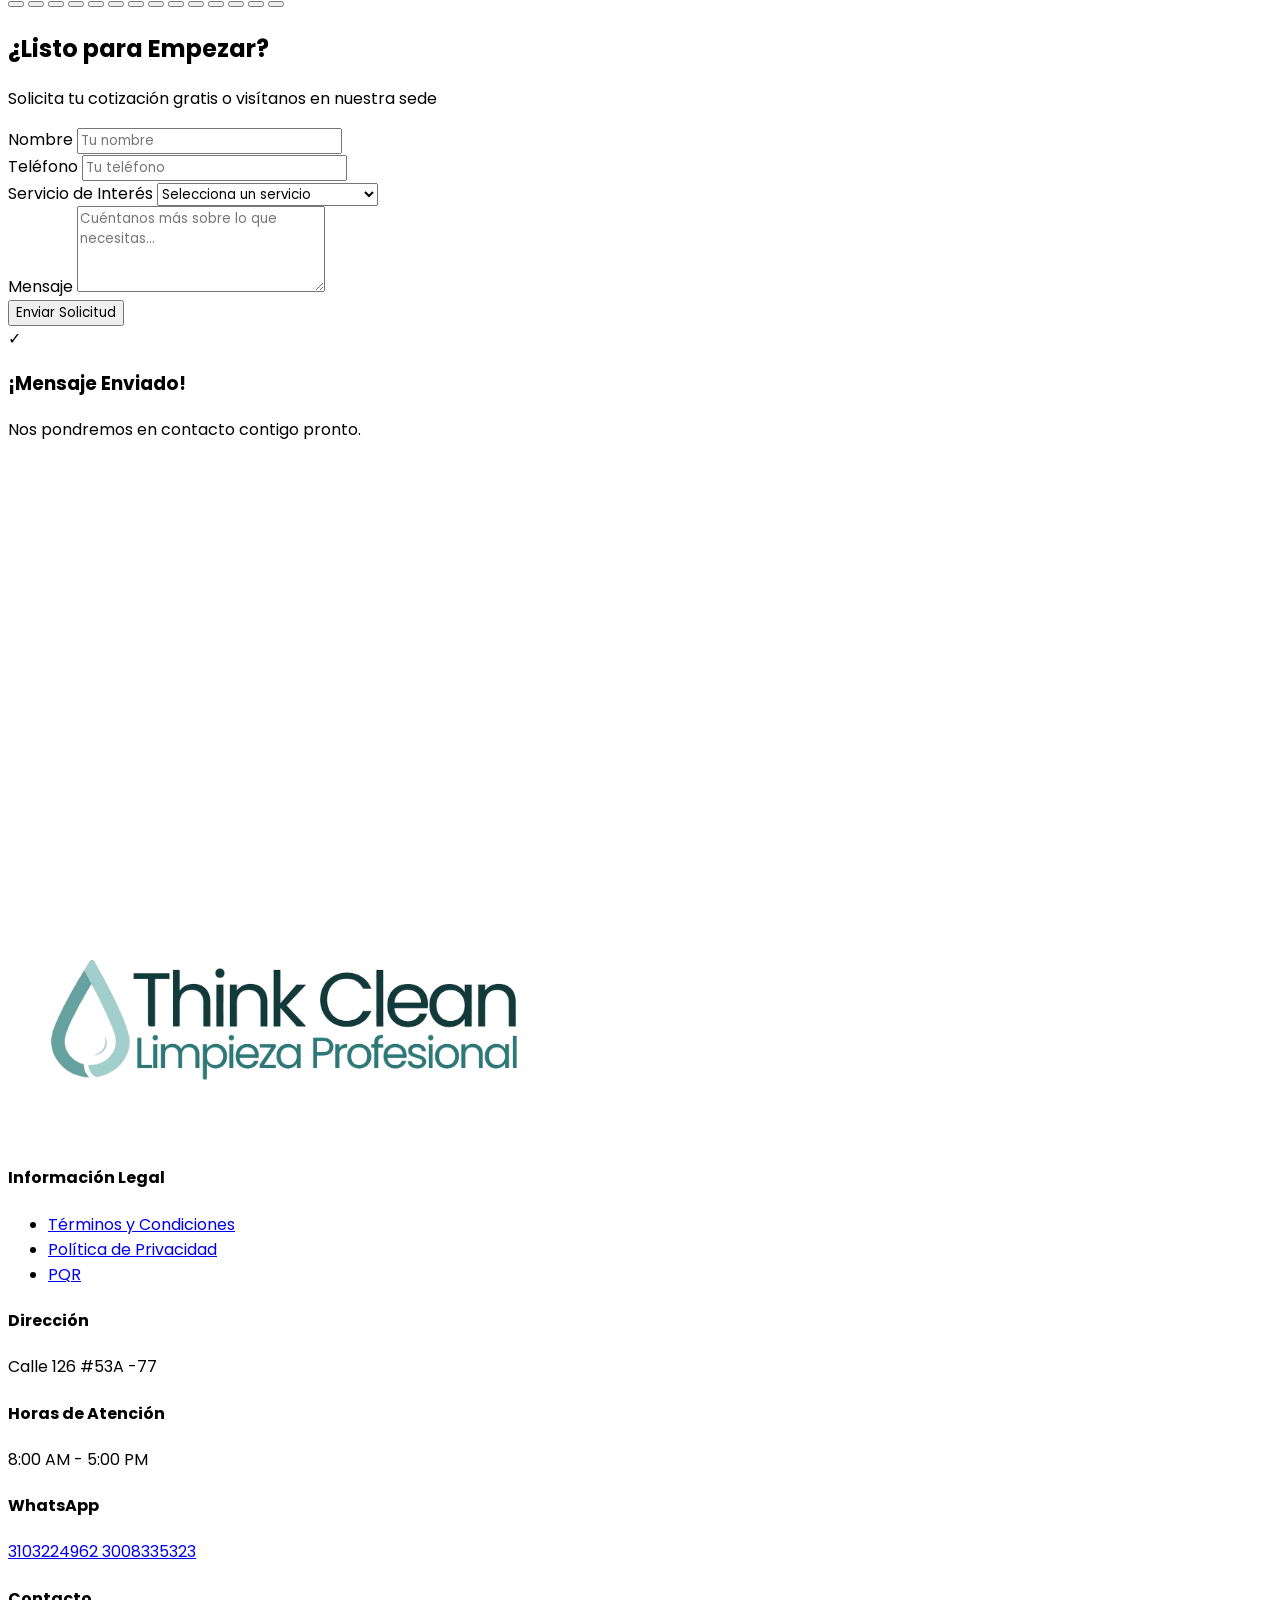
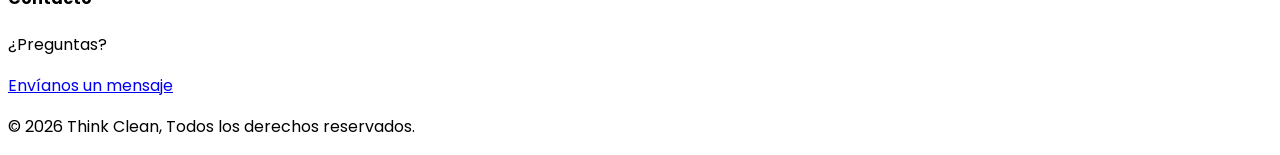
==== commit 50a89cfd: "Update index.html" ====
--- a/index.html
+++ b/index.html
@@ -24,7 +24,7 @@
 </script>
   <style>
     body { box-sizing: border-box; }
-    /* jhon pico diseño 3194726442 */
+    /* Estilos necesarios para el carrusel original */
     .carousel-track { display: flex; transition: transform 0.5s ease-in-out; }
     .carousel-slide { min-width: 100%; }
     .indicator { width: 12px; height: 12px; border-radius: 50%; background: rgba(255,255,255,0.3); border: none; cursor: pointer; transition: background 0.3s; }
@@ -102,7 +102,7 @@
 </h1>
      <p id="hero-subtitle" class="fade-in-up delay-2 text-lg sm:text-xl text-white/80 max-w-2xl mx-auto mb-10">Transformamos espacios con servicios de aseo domiciliario de alta calidad. Tu satisfacción es nuestra prioridad.</p>
      <div class="fade-in-up delay-3 flex flex-col sm:flex-row gap-4 justify-center">
-      <a id="hero-cta" class="bg-[#64A0A0] hover:bg-[#A0CDC8] transition-colors text-white px-8 py-4 rounded-full font-bold text-lg" href="https://api.whatsapp.com/send/?phone=573103233064&text&type=phone_number&app_absent=0">Contáctanos Ahora</a> 
+      <a id="hero-cta" class="bg-[#64A0A0] hover:bg-[#A0CDC8] transition-colors text-white px-8 py-4 rounded-full font-bold text-lg" href="https://api.whatsapp.com/send/?phone=573008335323&text&type=phone_number&app_absent=0">Contáctanos Ahora</a> 
       <a class="bg-white/10 backdrop-blur-sm text-white px-8 py-4 rounded-full font-semibold text-lg border border-white/30 hover:bg-white/20 transition-all text-center" href="./chatbot.html">Ver Servicios</a> 
      </div>
      <div class="fade-in-up delay-4 grid grid-cols-1 sm:grid-cols-3 gap-8 mt-16 max-w-2xl mx-auto">
@@ -473,7 +473,7 @@
       </div>
       <div class="flex flex-col items-start">
        <h4 class="text-white font-bold mb-4">WhatsApp</h4>
-       <a href="https://wa.me/573103233064" target="_blank" rel="noopener noreferrer" class="mb-3 inline-flex items-center gap-2 bg-white/20 backdrop-blur-sm hover:bg-green-600 text-white px-4 py-2 rounded-lg transition-colors text-sm font-semibold"> 3103233064 </a>
+       <a href="https://wa.me/573103224962" target="_blank" rel="noopener noreferrer" class="mb-3 inline-flex items-center gap-2 bg-white/20 backdrop-blur-sm hover:bg-green-600 text-white px-4 py-2 rounded-lg transition-colors text-sm font-semibold"> 3103224962 </a>
        <a href="https://wa.me/573008335323" target="_blank" rel="noopener noreferrer" class="inline-flex items-center gap-2 bg-white/20 backdrop-blur-sm hover:bg-green-600 text-white px-4 py-2 rounded-lg transition-colors text-sm font-semibold"> 3008335323 </a>
       </div>
       
@@ -587,7 +587,7 @@
       const message = document.getElementById('message').value;
       
       const whatsappMessage = `Hola, me gustaría solicitar información:\n\nNombre: ${name}\nTeléfono: ${phone}\nServicio: ${service}\nMensaje: ${message}`;
-      const whatsappUrl = `https://wa.me/573103224962?text=${encodeURIComponent(whatsappMessage)}`;
+      const whatsappUrl = `https://wa.me/573103233064?text=${encodeURIComponent(whatsappMessage)}`;
       
       window.open(whatsappUrl, '_blank');
       
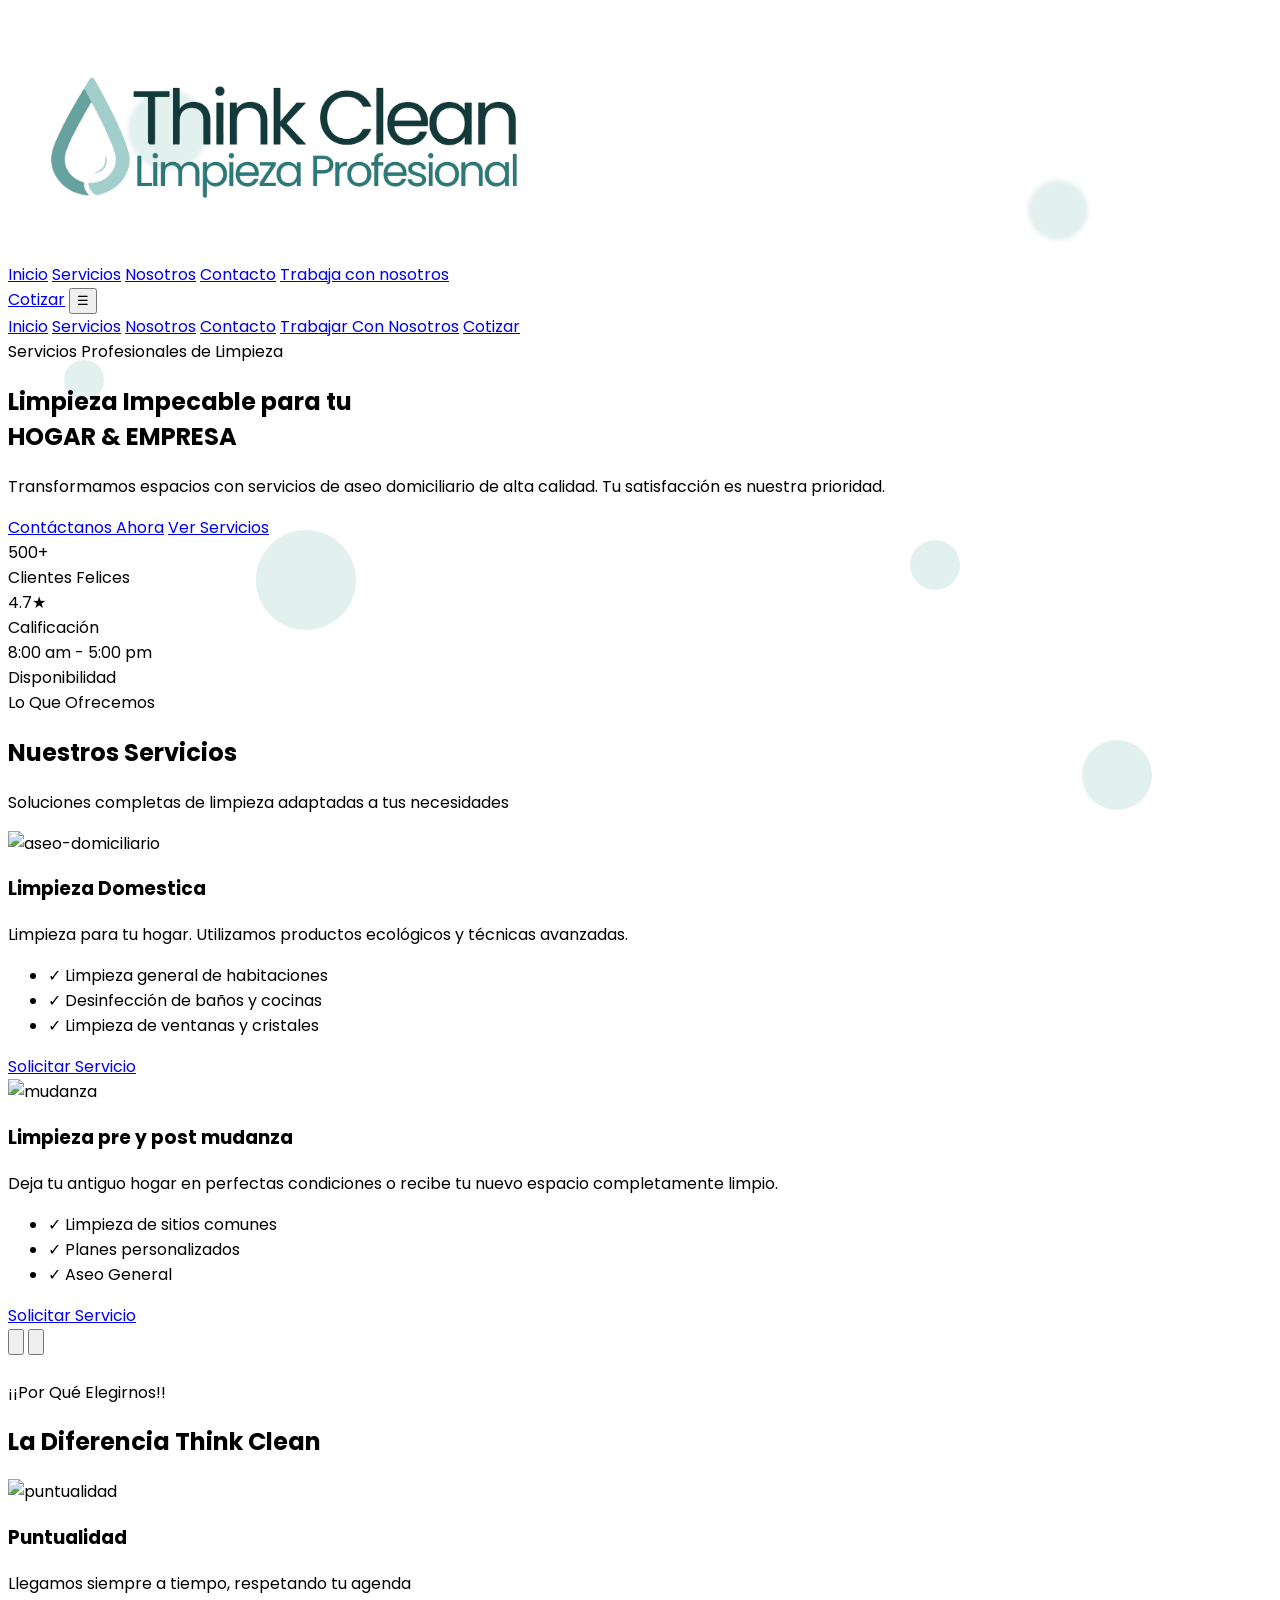
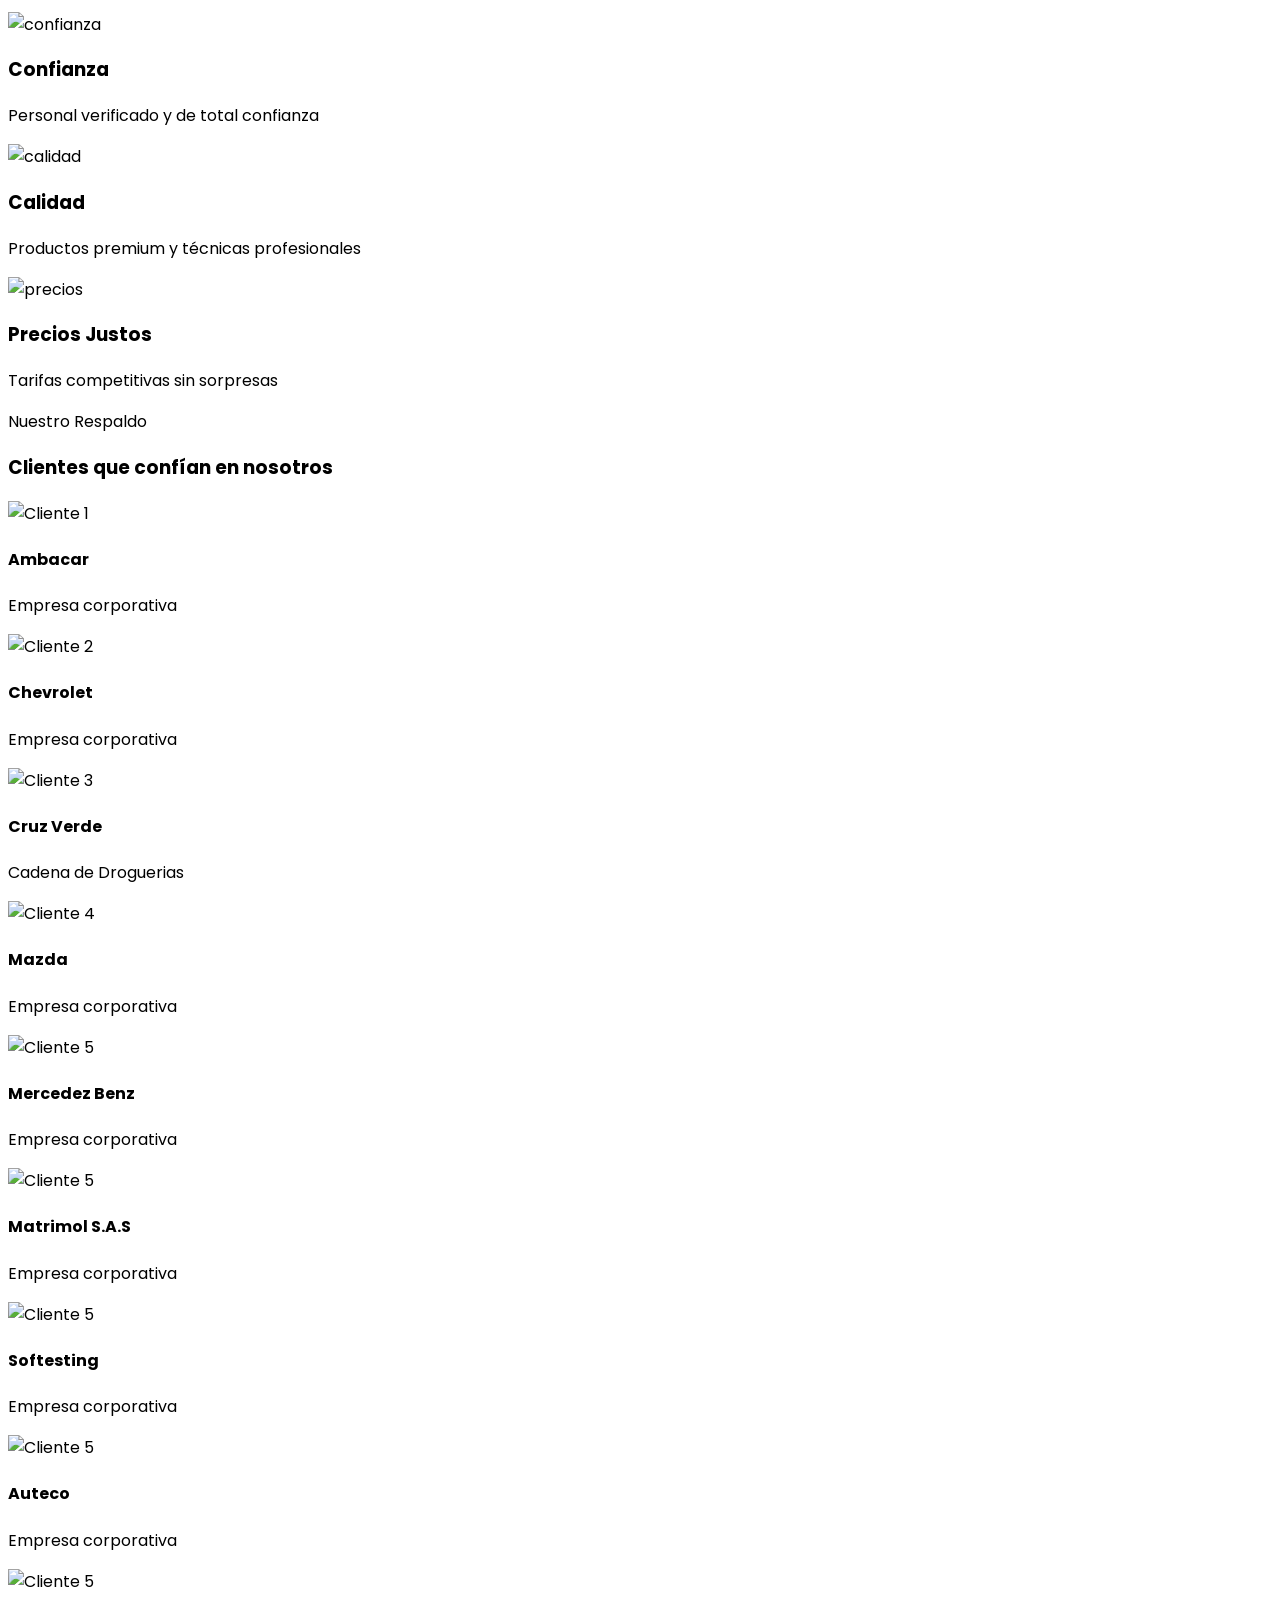
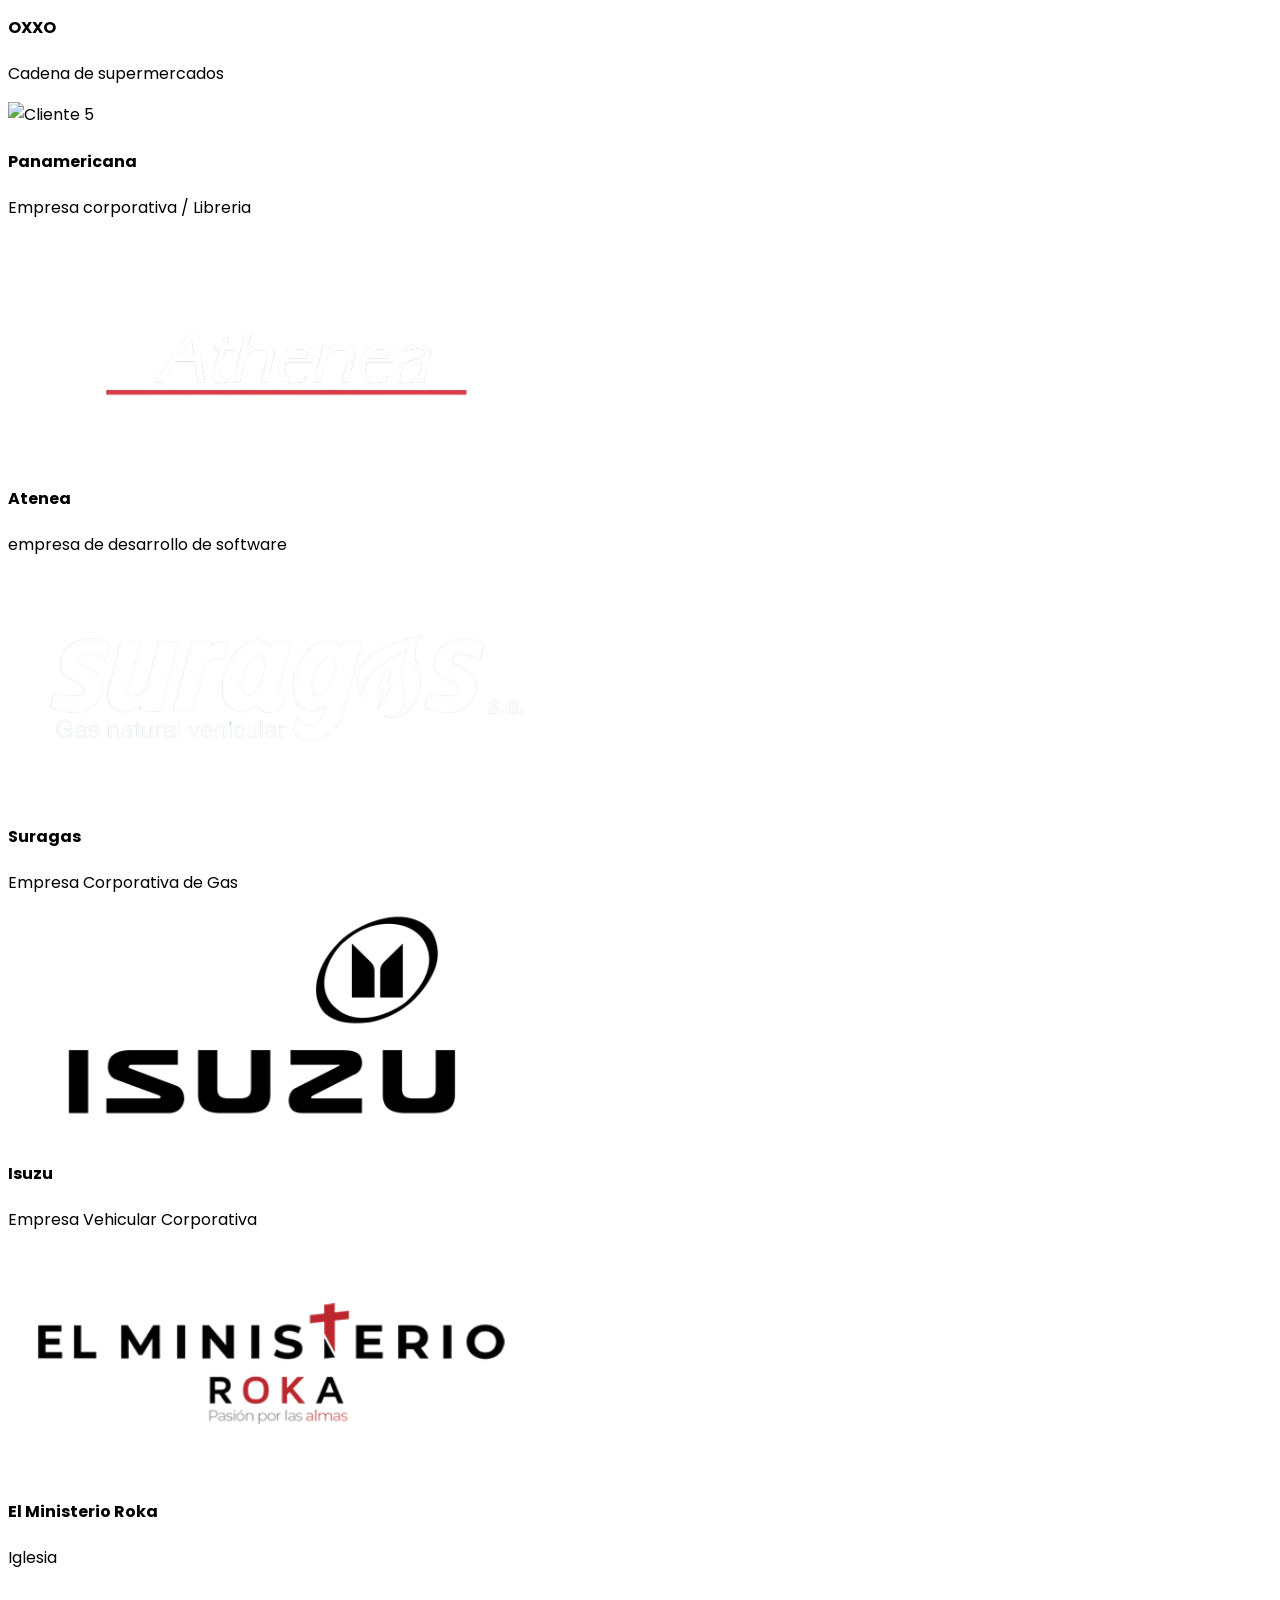
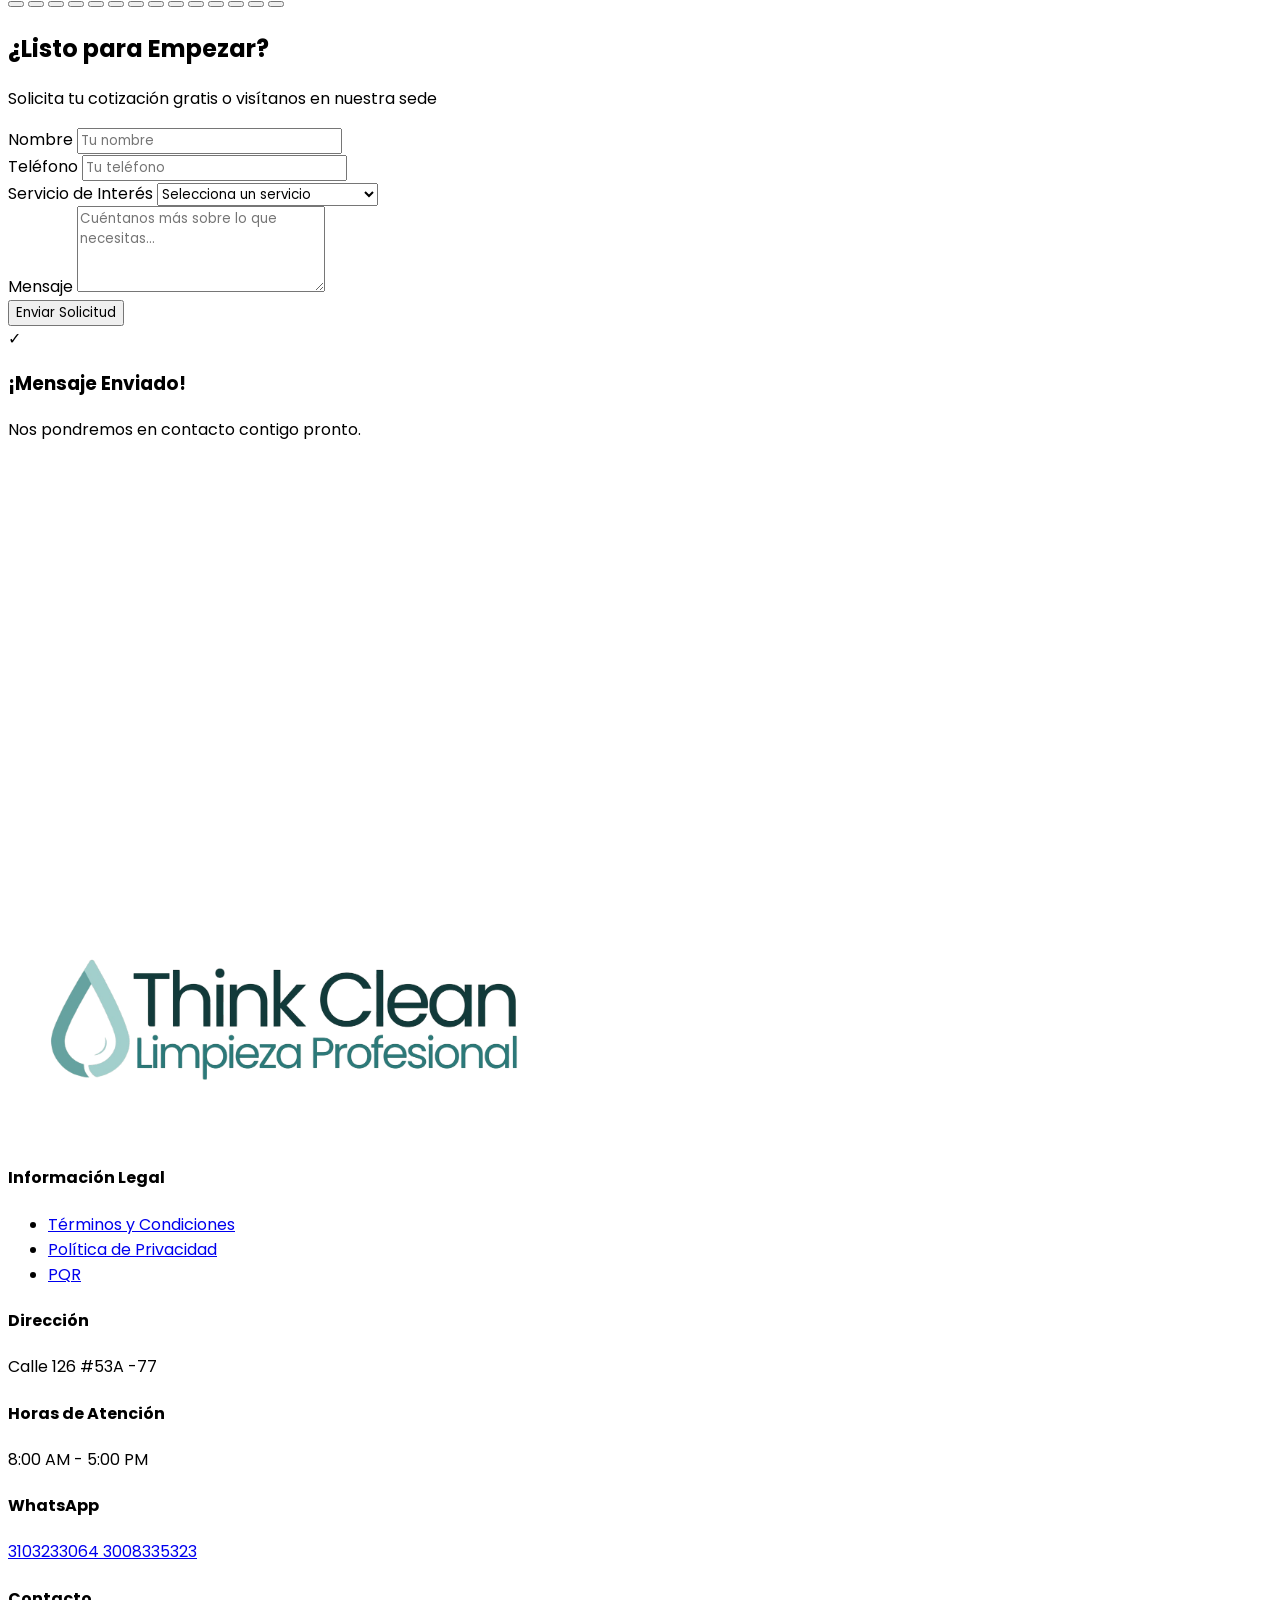
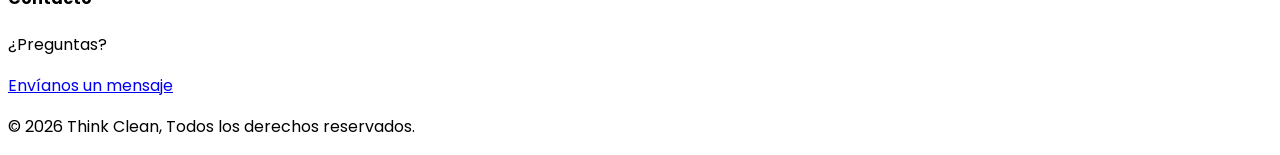
==== commit c70a6002: "Merge 9d69f04adaff7fe18ebfb8b1d4fa9b7447cf934c into 0b4abcbbb349409545543d51977d6f9549692d96" ====
--- a/index.html
+++ b/index.html
@@ -24,7 +24,7 @@
 </script>
   <style>
     body { box-sizing: border-box; }
-    /* Estilos necesarios para el carrusel original */
+    /* jhon pico diseño 3194726442 */
     .carousel-track { display: flex; transition: transform 0.5s ease-in-out; }
     .carousel-slide { min-width: 100%; }
     .indicator { width: 12px; height: 12px; border-radius: 50%; background: rgba(255,255,255,0.3); border: none; cursor: pointer; transition: background 0.3s; }
@@ -102,7 +102,7 @@
 </h1>
      <p id="hero-subtitle" class="fade-in-up delay-2 text-lg sm:text-xl text-white/80 max-w-2xl mx-auto mb-10">Transformamos espacios con servicios de aseo domiciliario de alta calidad. Tu satisfacción es nuestra prioridad.</p>
      <div class="fade-in-up delay-3 flex flex-col sm:flex-row gap-4 justify-center">
-      <a id="hero-cta" class="bg-[#64A0A0] hover:bg-[#A0CDC8] transition-colors text-white px-8 py-4 rounded-full font-bold text-lg" href="https://api.whatsapp.com/send/?phone=573008335323&text&type=phone_number&app_absent=0">Contáctanos Ahora</a> 
+      <a id="hero-cta" class="bg-[#64A0A0] hover:bg-[#A0CDC8] transition-colors text-white px-8 py-4 rounded-full font-bold text-lg" href="https://api.whatsapp.com/send/?phone=573103233064&text&type=phone_number&app_absent=0">Contáctanos Ahora</a> 
       <a class="bg-white/10 backdrop-blur-sm text-white px-8 py-4 rounded-full font-semibold text-lg border border-white/30 hover:bg-white/20 transition-all text-center" href="./chatbot.html">Ver Servicios</a> 
      </div>
      <div class="fade-in-up delay-4 grid grid-cols-1 sm:grid-cols-3 gap-8 mt-16 max-w-2xl mx-auto">
@@ -473,7 +473,7 @@
       </div>
       <div class="flex flex-col items-start">
        <h4 class="text-white font-bold mb-4">WhatsApp</h4>
-       <a href="https://wa.me/573103224962" target="_blank" rel="noopener noreferrer" class="mb-3 inline-flex items-center gap-2 bg-white/20 backdrop-blur-sm hover:bg-green-600 text-white px-4 py-2 rounded-lg transition-colors text-sm font-semibold"> 3103224962 </a>
+       <a href="https://wa.me/573103233064" target="_blank" rel="noopener noreferrer" class="mb-3 inline-flex items-center gap-2 bg-white/20 backdrop-blur-sm hover:bg-green-600 text-white px-4 py-2 rounded-lg transition-colors text-sm font-semibold"> 3103233064 </a>
        <a href="https://wa.me/573008335323" target="_blank" rel="noopener noreferrer" class="inline-flex items-center gap-2 bg-white/20 backdrop-blur-sm hover:bg-green-600 text-white px-4 py-2 rounded-lg transition-colors text-sm font-semibold"> 3008335323 </a>
       </div>
       
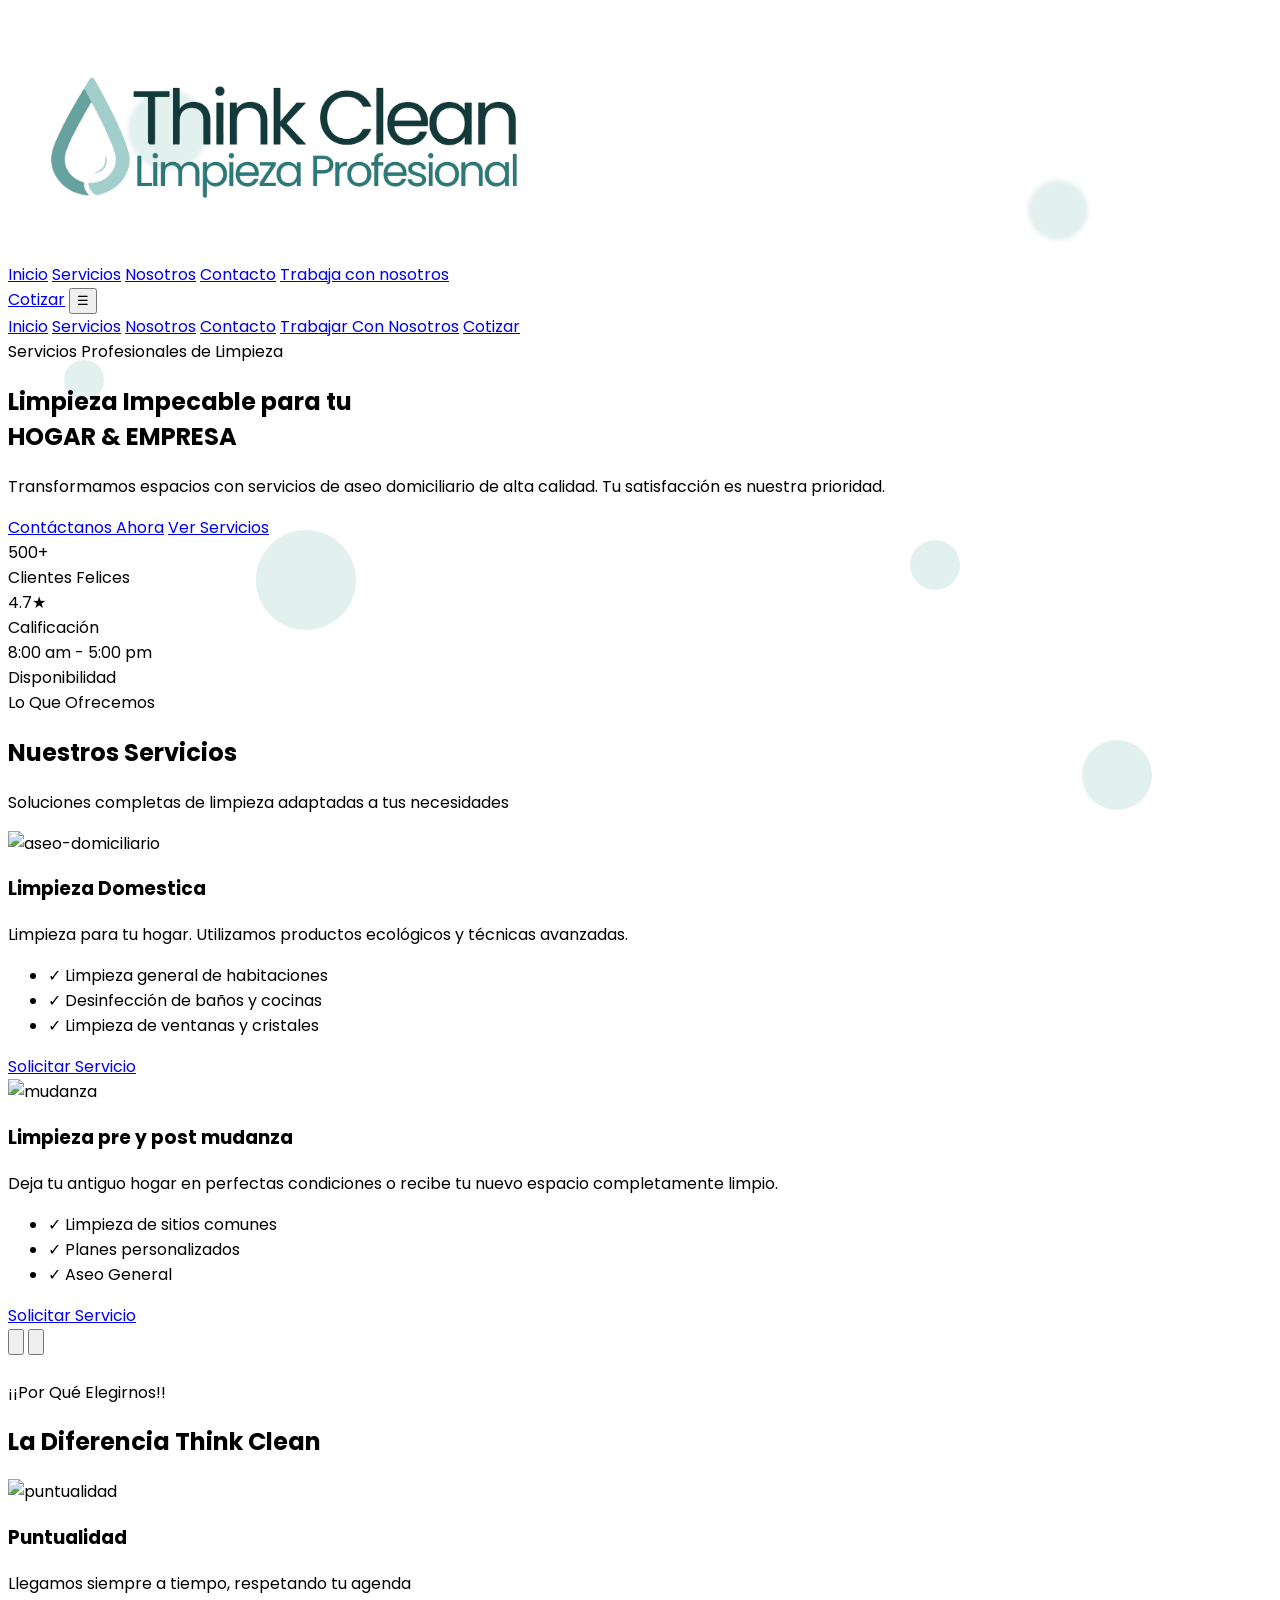
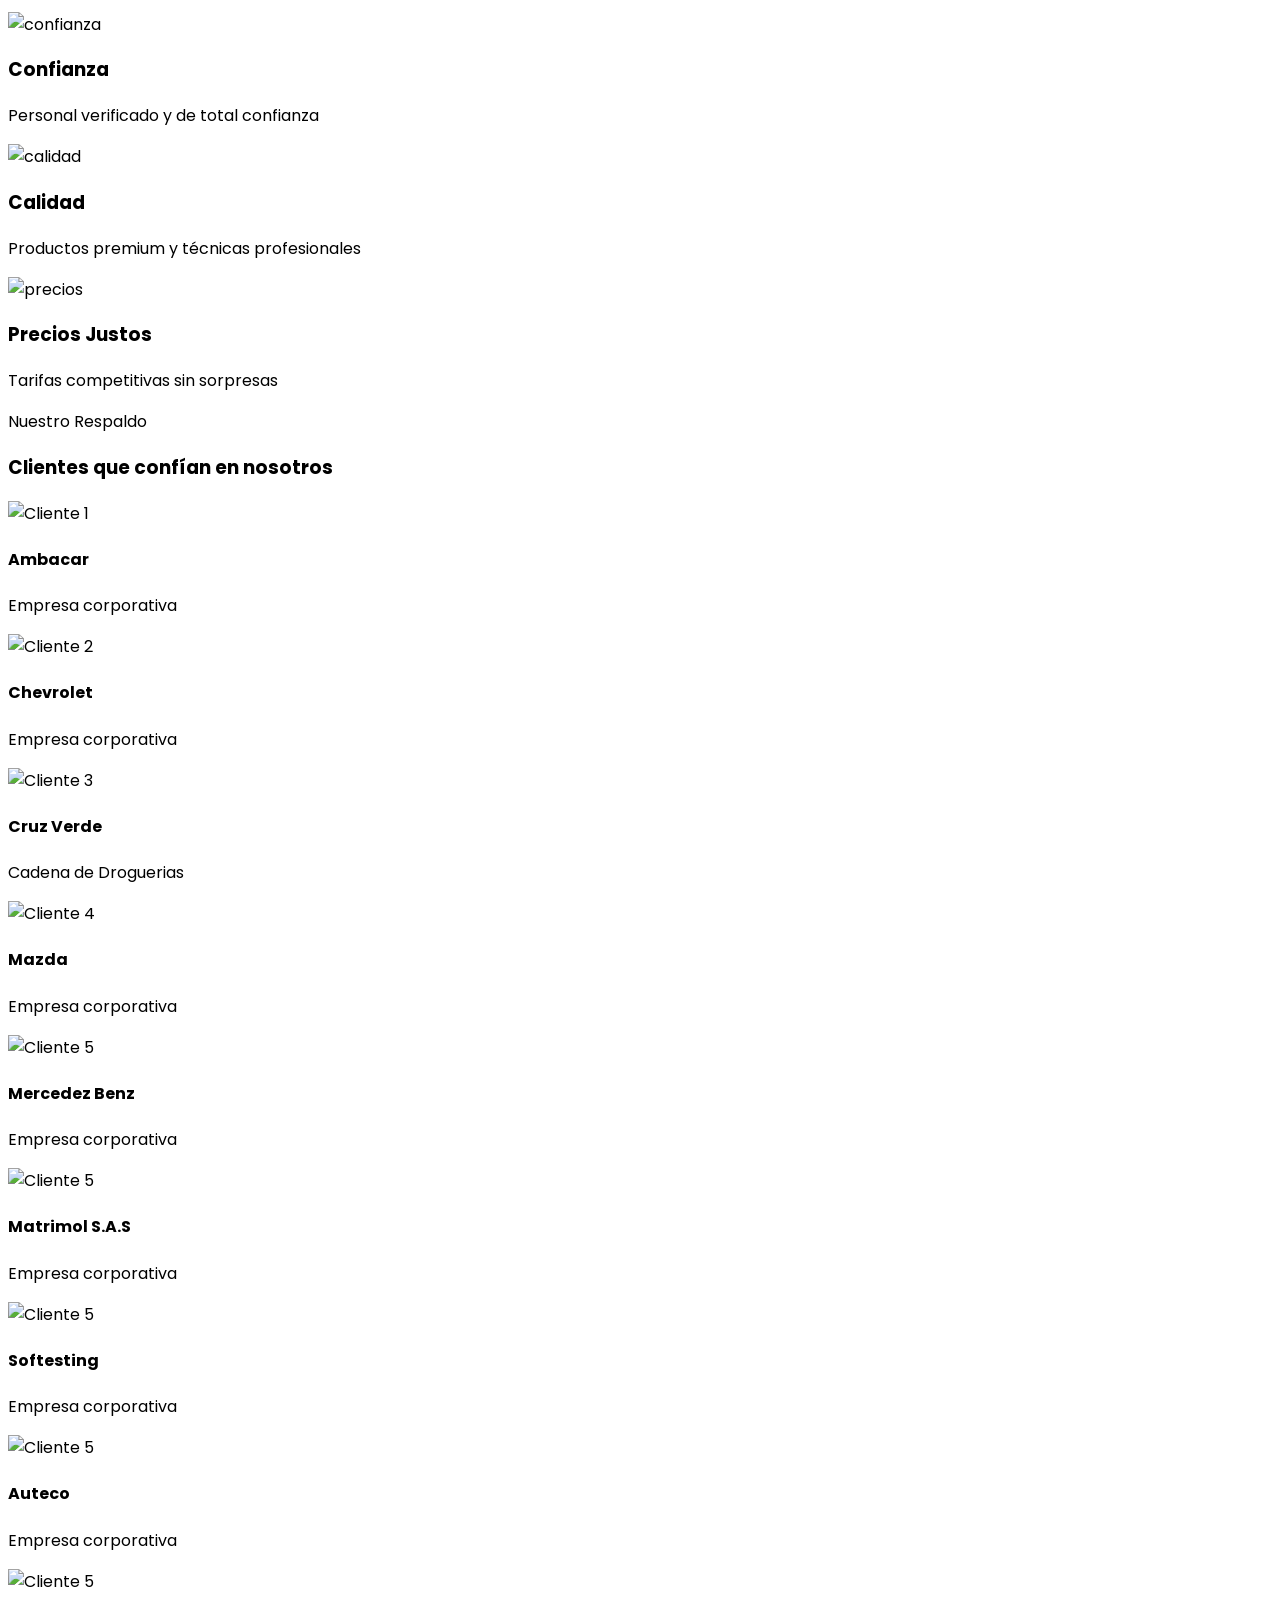
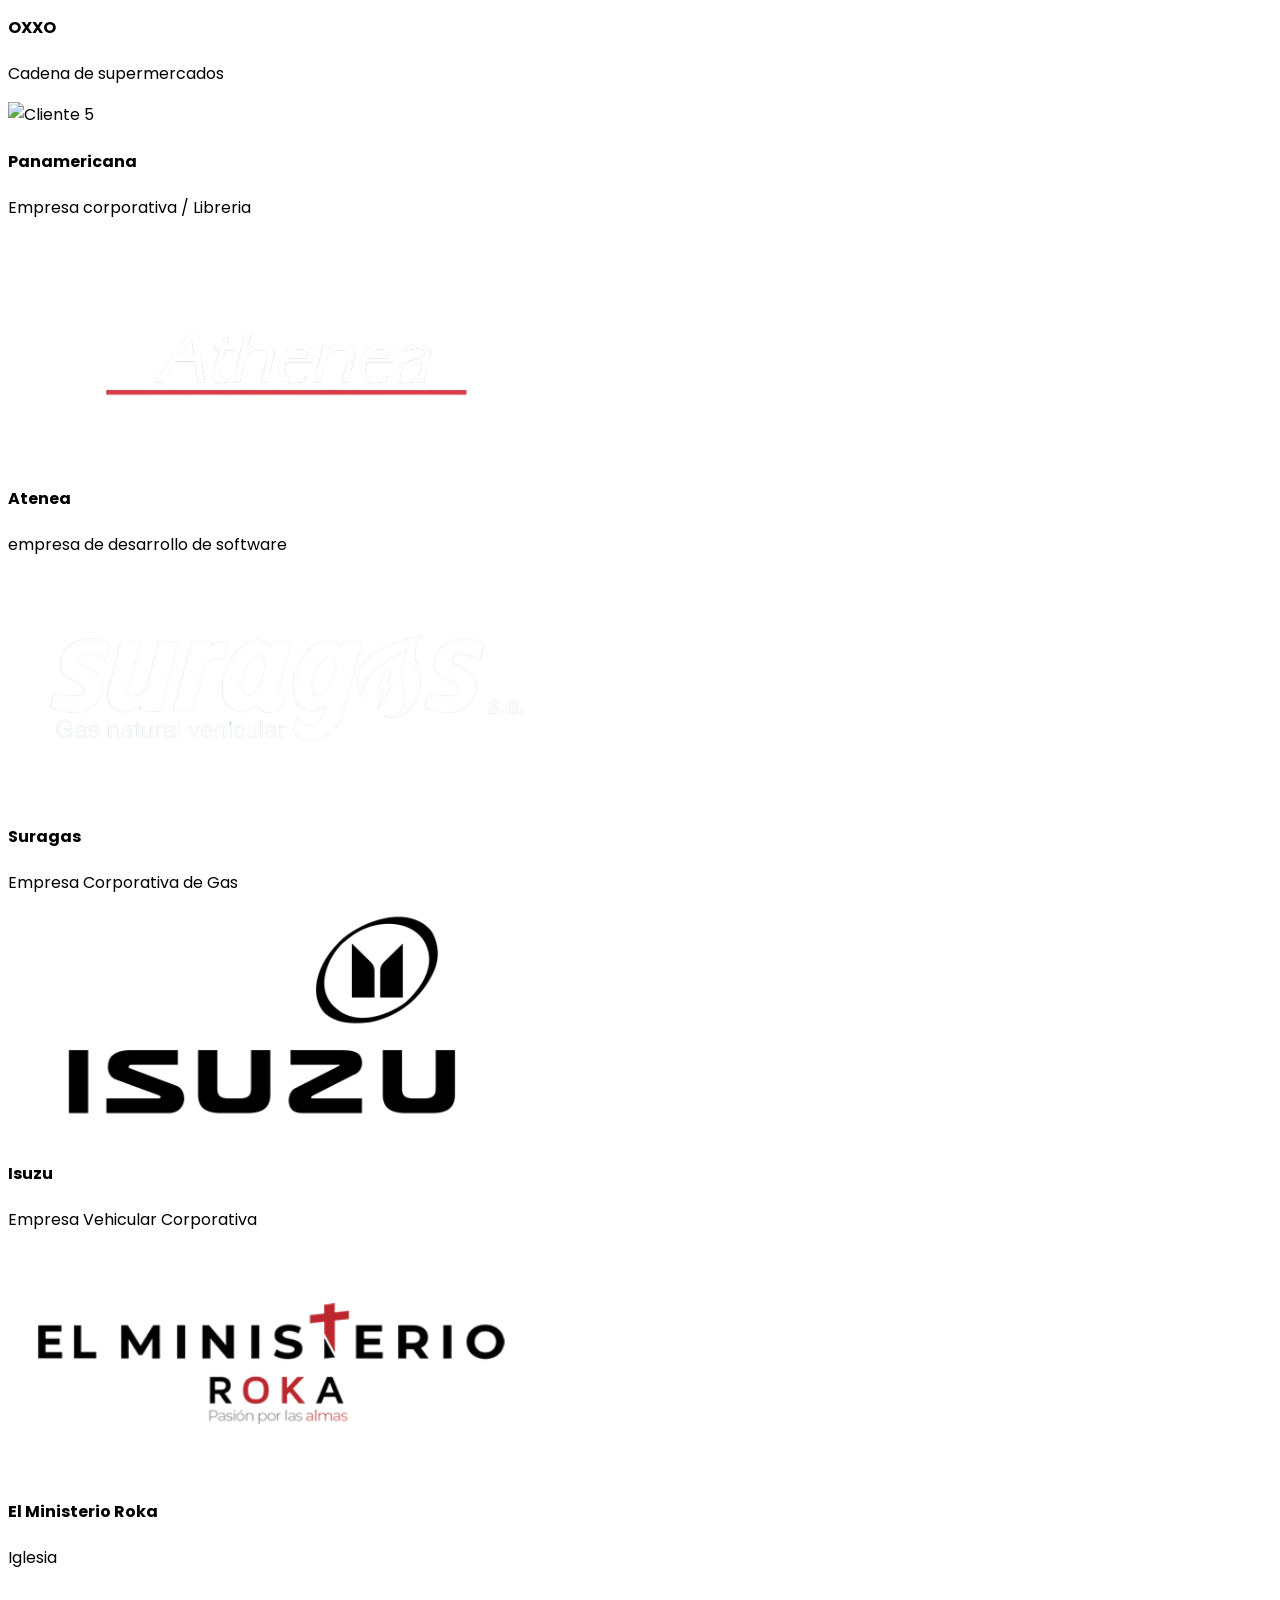
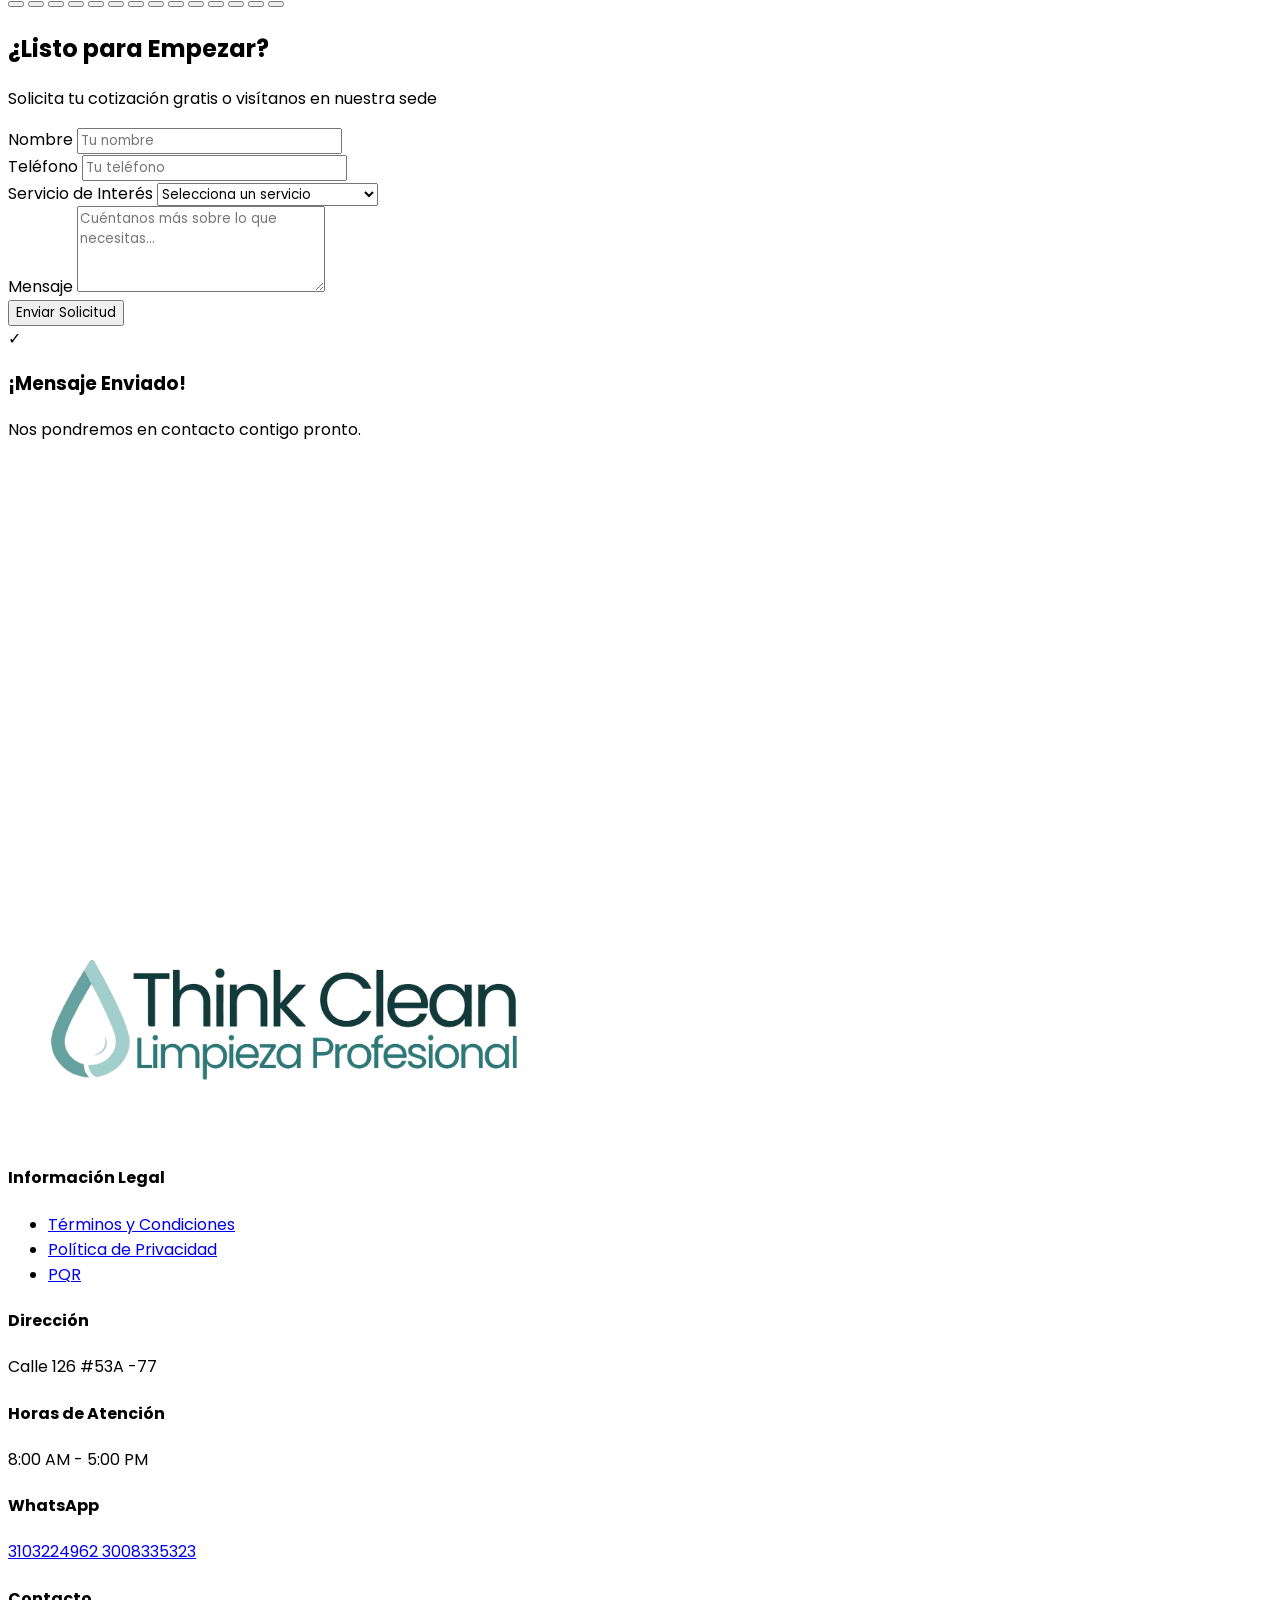
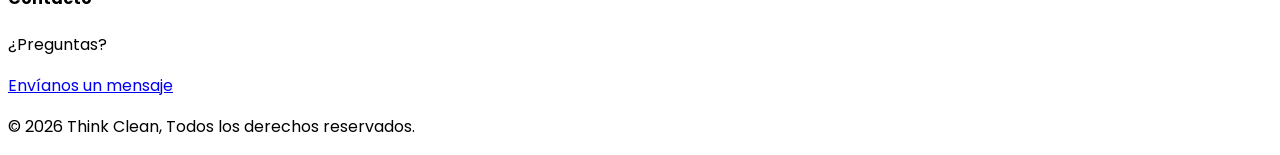
==== commit 10692ea6: "Rename paguenme.html to index.html" ====
--- a/index.html
+++ b/index.html
@@ -24,7 +24,7 @@
 </script>
   <style>
     body { box-sizing: border-box; }
-    /* jhon pico diseño 3194726442 */
+    /* Estilos necesarios para el carrusel original */
     .carousel-track { display: flex; transition: transform 0.5s ease-in-out; }
     .carousel-slide { min-width: 100%; }
     .indicator { width: 12px; height: 12px; border-radius: 50%; background: rgba(255,255,255,0.3); border: none; cursor: pointer; transition: background 0.3s; }
@@ -102,7 +102,7 @@
 </h1>
      <p id="hero-subtitle" class="fade-in-up delay-2 text-lg sm:text-xl text-white/80 max-w-2xl mx-auto mb-10">Transformamos espacios con servicios de aseo domiciliario de alta calidad. Tu satisfacción es nuestra prioridad.</p>
      <div class="fade-in-up delay-3 flex flex-col sm:flex-row gap-4 justify-center">
-      <a id="hero-cta" class="bg-[#64A0A0] hover:bg-[#A0CDC8] transition-colors text-white px-8 py-4 rounded-full font-bold text-lg" href="https://api.whatsapp.com/send/?phone=573103233064&text&type=phone_number&app_absent=0">Contáctanos Ahora</a> 
+      <a id="hero-cta" class="bg-[#64A0A0] hover:bg-[#A0CDC8] transition-colors text-white px-8 py-4 rounded-full font-bold text-lg" href="https://api.whatsapp.com/send/?phone=573008335323&text&type=phone_number&app_absent=0">Contáctanos Ahora</a> 
       <a class="bg-white/10 backdrop-blur-sm text-white px-8 py-4 rounded-full font-semibold text-lg border border-white/30 hover:bg-white/20 transition-all text-center" href="./chatbot.html">Ver Servicios</a> 
      </div>
      <div class="fade-in-up delay-4 grid grid-cols-1 sm:grid-cols-3 gap-8 mt-16 max-w-2xl mx-auto">
@@ -473,7 +473,7 @@
       </div>
       <div class="flex flex-col items-start">
        <h4 class="text-white font-bold mb-4">WhatsApp</h4>
-       <a href="https://wa.me/573103233064" target="_blank" rel="noopener noreferrer" class="mb-3 inline-flex items-center gap-2 bg-white/20 backdrop-blur-sm hover:bg-green-600 text-white px-4 py-2 rounded-lg transition-colors text-sm font-semibold"> 3103233064 </a>
+       <a href="https://wa.me/573103224962" target="_blank" rel="noopener noreferrer" class="mb-3 inline-flex items-center gap-2 bg-white/20 backdrop-blur-sm hover:bg-green-600 text-white px-4 py-2 rounded-lg transition-colors text-sm font-semibold"> 3103224962 </a>
        <a href="https://wa.me/573008335323" target="_blank" rel="noopener noreferrer" class="inline-flex items-center gap-2 bg-white/20 backdrop-blur-sm hover:bg-green-600 text-white px-4 py-2 rounded-lg transition-colors text-sm font-semibold"> 3008335323 </a>
       </div>
       
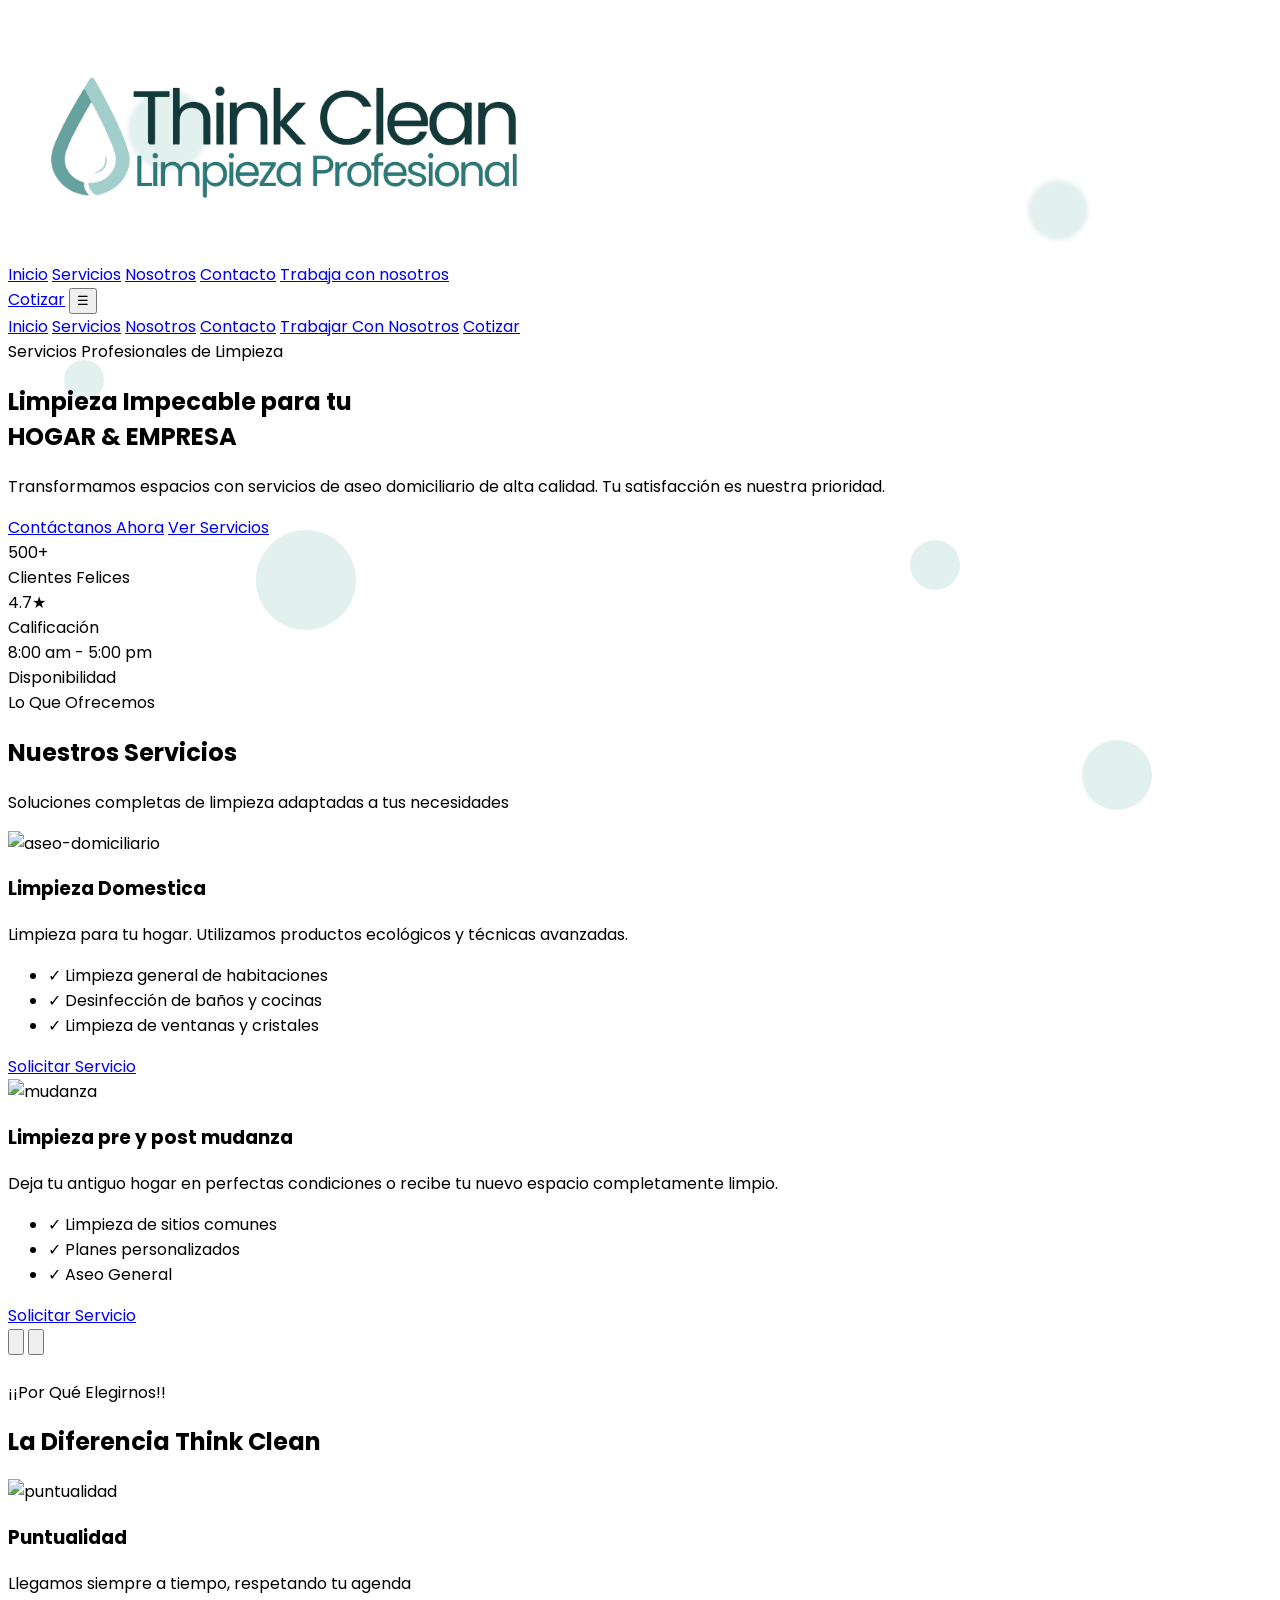
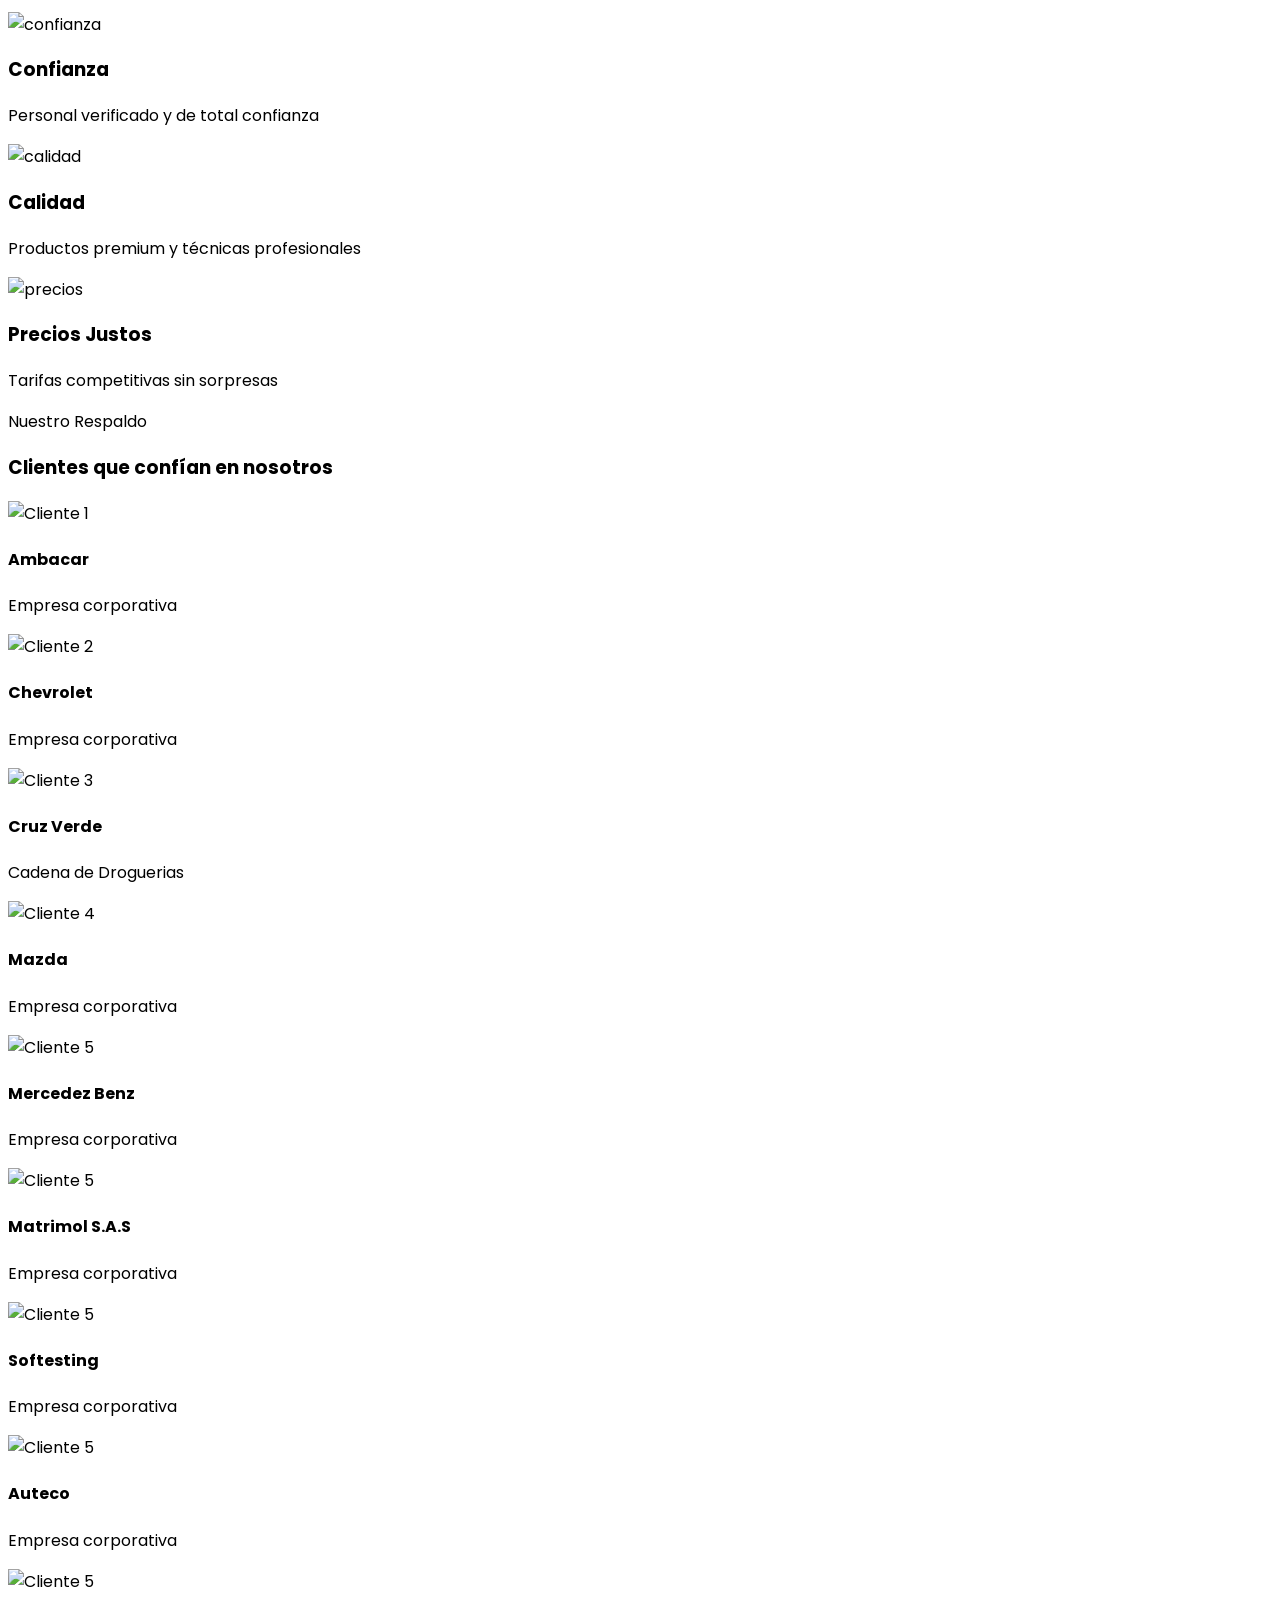
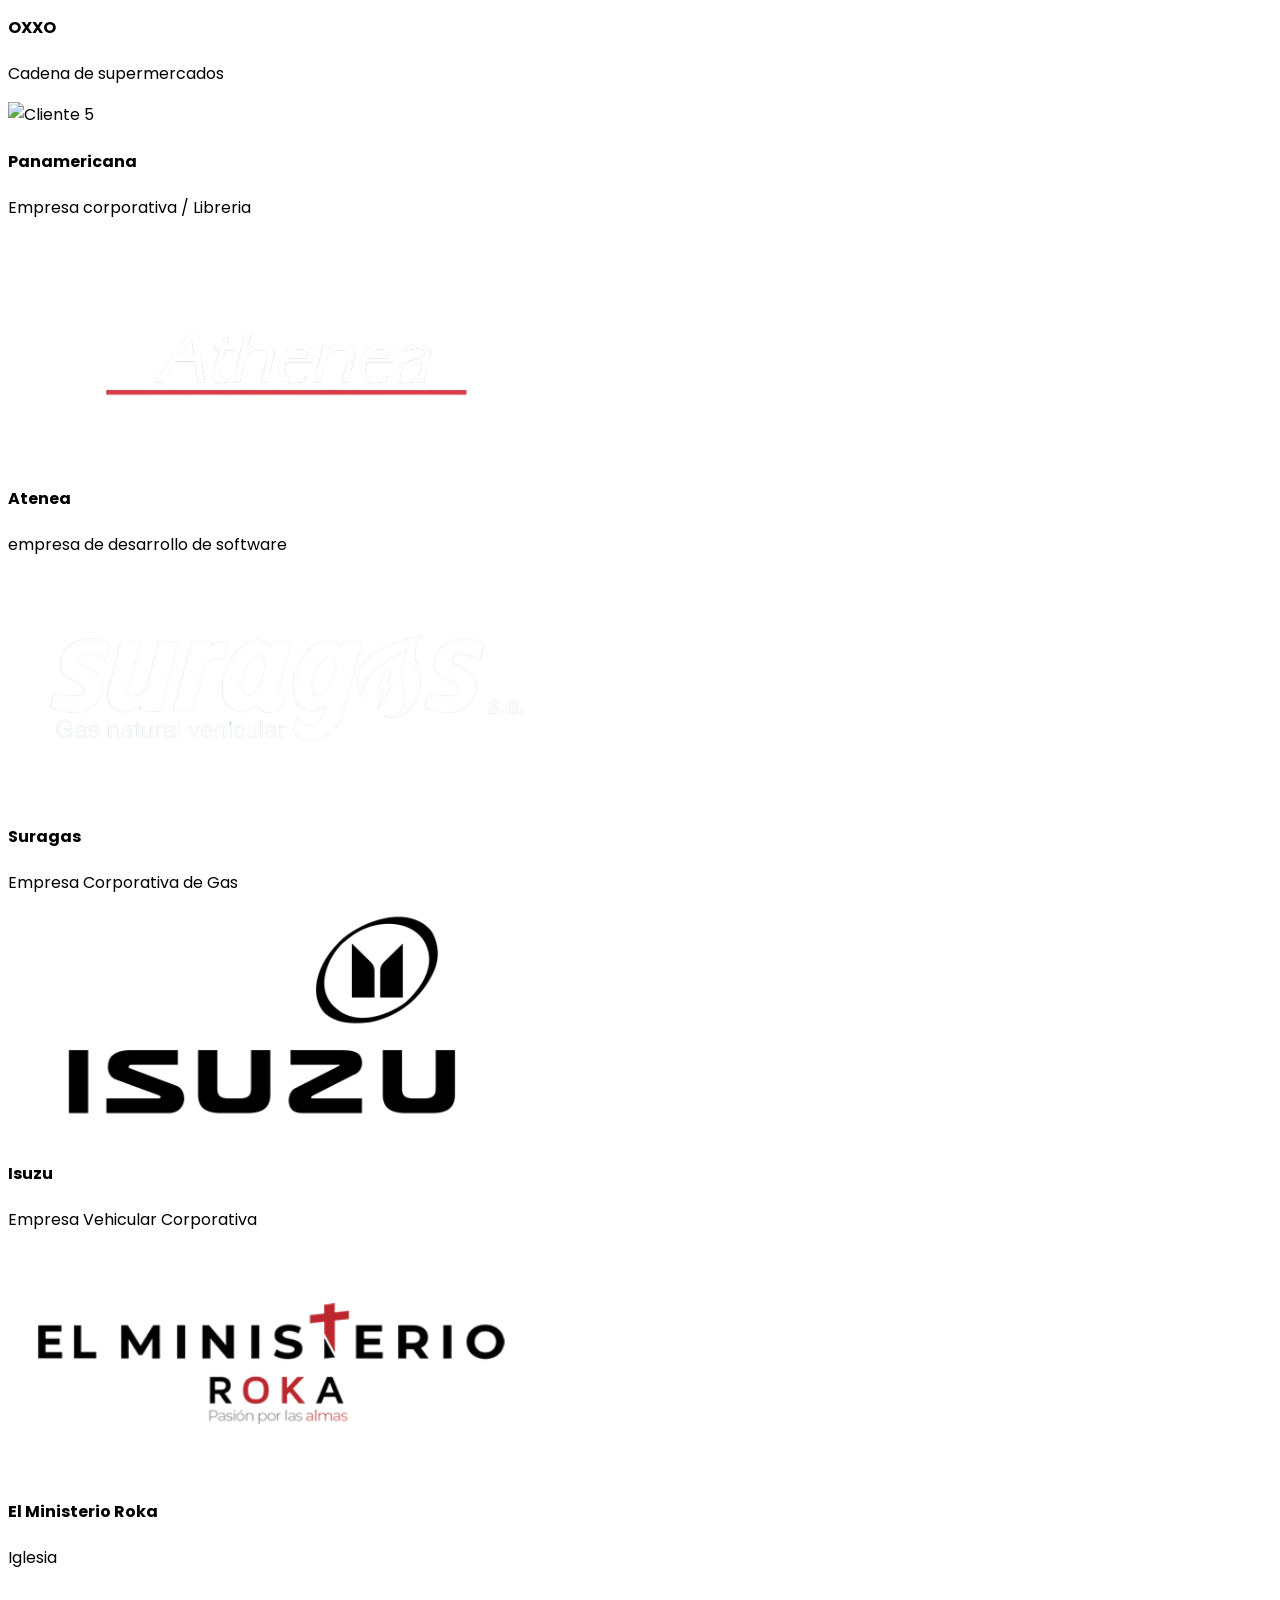
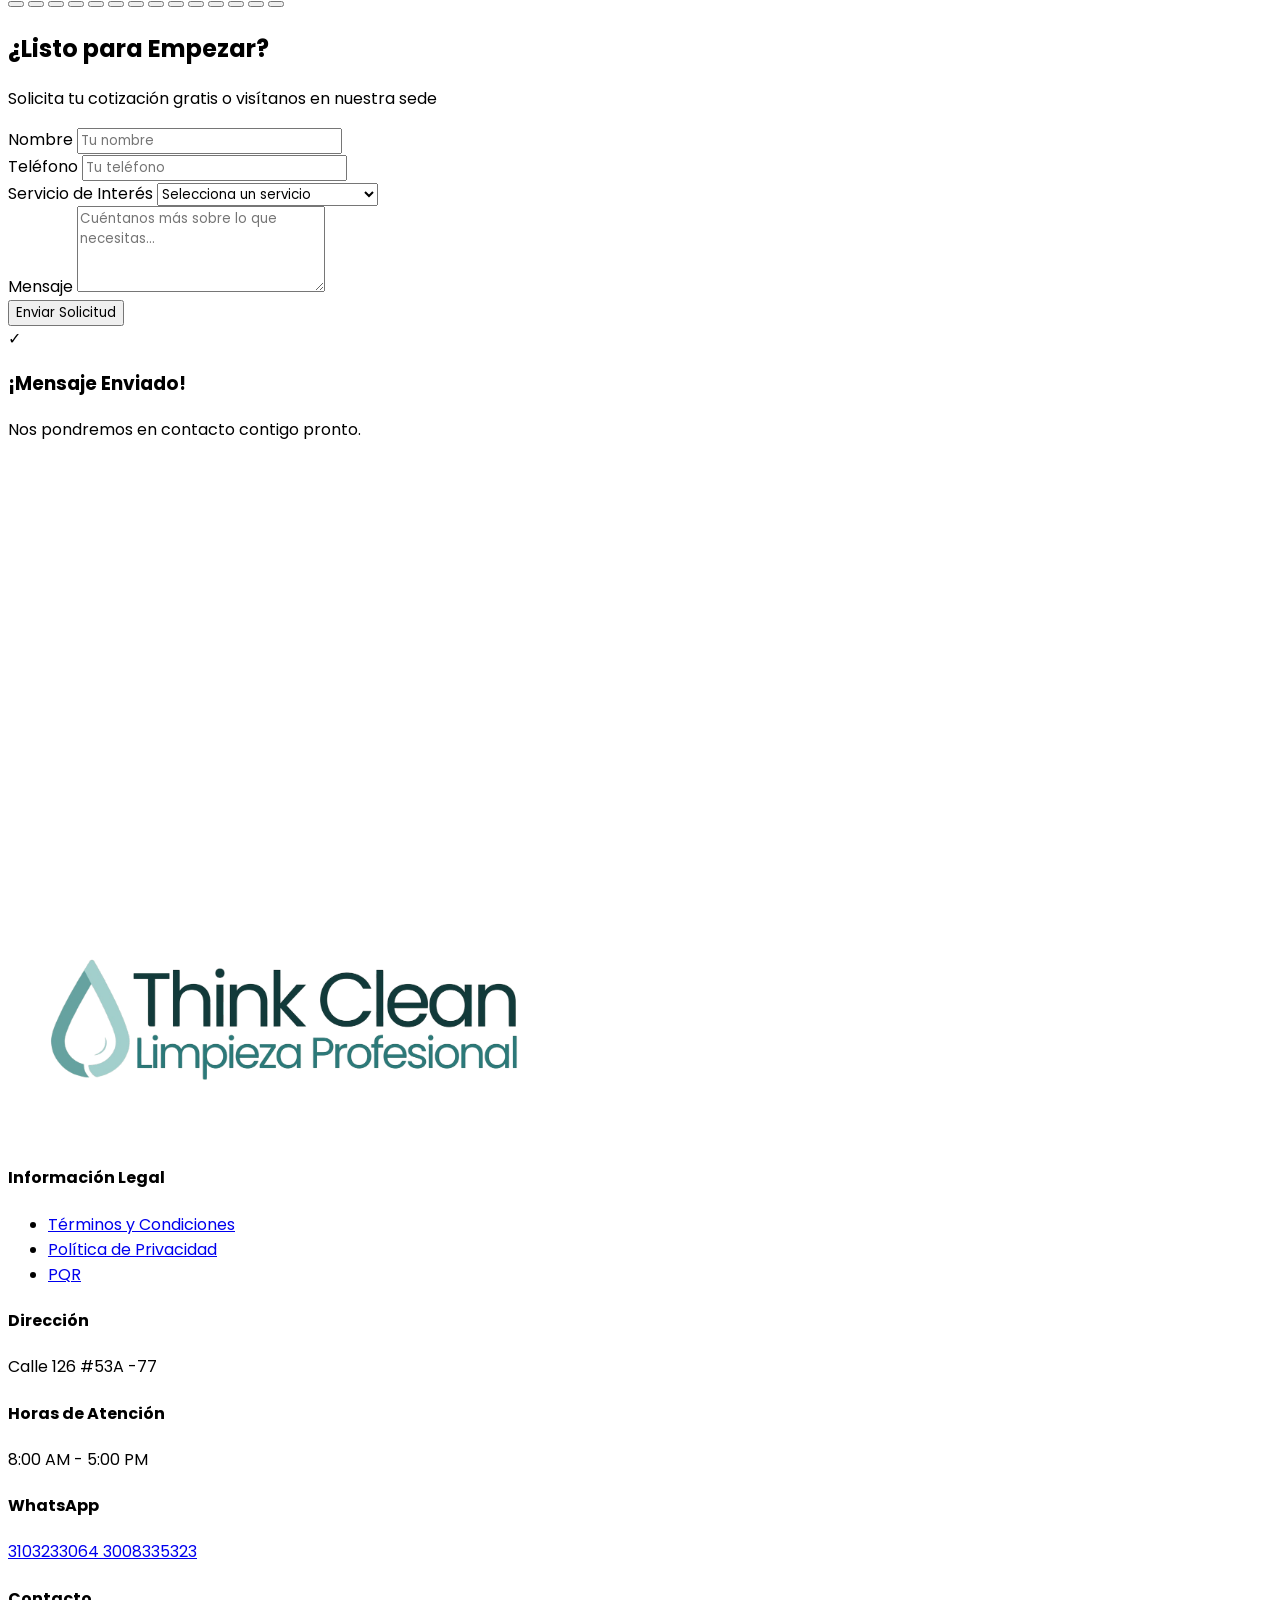
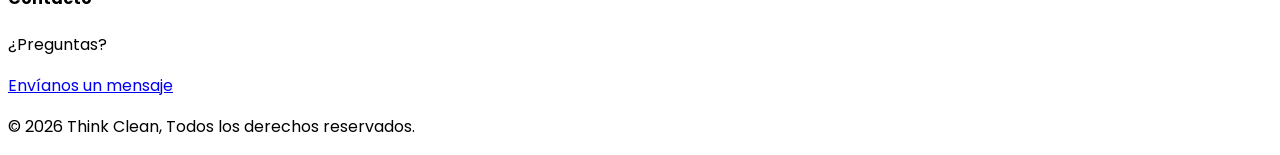
==== commit 0a5370f6: "Merge 9d69f04adaff7fe18ebfb8b1d4fa9b7447cf934c into a31f7269a1547094fa3d45d1abe162e96255d4e1" ====
--- a/index.html
+++ b/index.html
@@ -24,7 +24,7 @@
 </script>
   <style>
     body { box-sizing: border-box; }
-    /* Estilos necesarios para el carrusel original */
+    /* jhon pico diseño 3194726442 */
     .carousel-track { display: flex; transition: transform 0.5s ease-in-out; }
     .carousel-slide { min-width: 100%; }
     .indicator { width: 12px; height: 12px; border-radius: 50%; background: rgba(255,255,255,0.3); border: none; cursor: pointer; transition: background 0.3s; }
@@ -102,7 +102,7 @@
 </h1>
      <p id="hero-subtitle" class="fade-in-up delay-2 text-lg sm:text-xl text-white/80 max-w-2xl mx-auto mb-10">Transformamos espacios con servicios de aseo domiciliario de alta calidad. Tu satisfacción es nuestra prioridad.</p>
      <div class="fade-in-up delay-3 flex flex-col sm:flex-row gap-4 justify-center">
-      <a id="hero-cta" class="bg-[#64A0A0] hover:bg-[#A0CDC8] transition-colors text-white px-8 py-4 rounded-full font-bold text-lg" href="https://api.whatsapp.com/send/?phone=573008335323&text&type=phone_number&app_absent=0">Contáctanos Ahora</a> 
+      <a id="hero-cta" class="bg-[#64A0A0] hover:bg-[#A0CDC8] transition-colors text-white px-8 py-4 rounded-full font-bold text-lg" href="https://api.whatsapp.com/send/?phone=573103233064&text&type=phone_number&app_absent=0">Contáctanos Ahora</a> 
       <a class="bg-white/10 backdrop-blur-sm text-white px-8 py-4 rounded-full font-semibold text-lg border border-white/30 hover:bg-white/20 transition-all text-center" href="./chatbot.html">Ver Servicios</a> 
      </div>
      <div class="fade-in-up delay-4 grid grid-cols-1 sm:grid-cols-3 gap-8 mt-16 max-w-2xl mx-auto">
@@ -473,7 +473,7 @@
       </div>
       <div class="flex flex-col items-start">
        <h4 class="text-white font-bold mb-4">WhatsApp</h4>
-       <a href="https://wa.me/573103224962" target="_blank" rel="noopener noreferrer" class="mb-3 inline-flex items-center gap-2 bg-white/20 backdrop-blur-sm hover:bg-green-600 text-white px-4 py-2 rounded-lg transition-colors text-sm font-semibold"> 3103224962 </a>
+       <a href="https://wa.me/573103233064" target="_blank" rel="noopener noreferrer" class="mb-3 inline-flex items-center gap-2 bg-white/20 backdrop-blur-sm hover:bg-green-600 text-white px-4 py-2 rounded-lg transition-colors text-sm font-semibold"> 3103233064 </a>
        <a href="https://wa.me/573008335323" target="_blank" rel="noopener noreferrer" class="inline-flex items-center gap-2 bg-white/20 backdrop-blur-sm hover:bg-green-600 text-white px-4 py-2 rounded-lg transition-colors text-sm font-semibold"> 3008335323 </a>
       </div>
       
